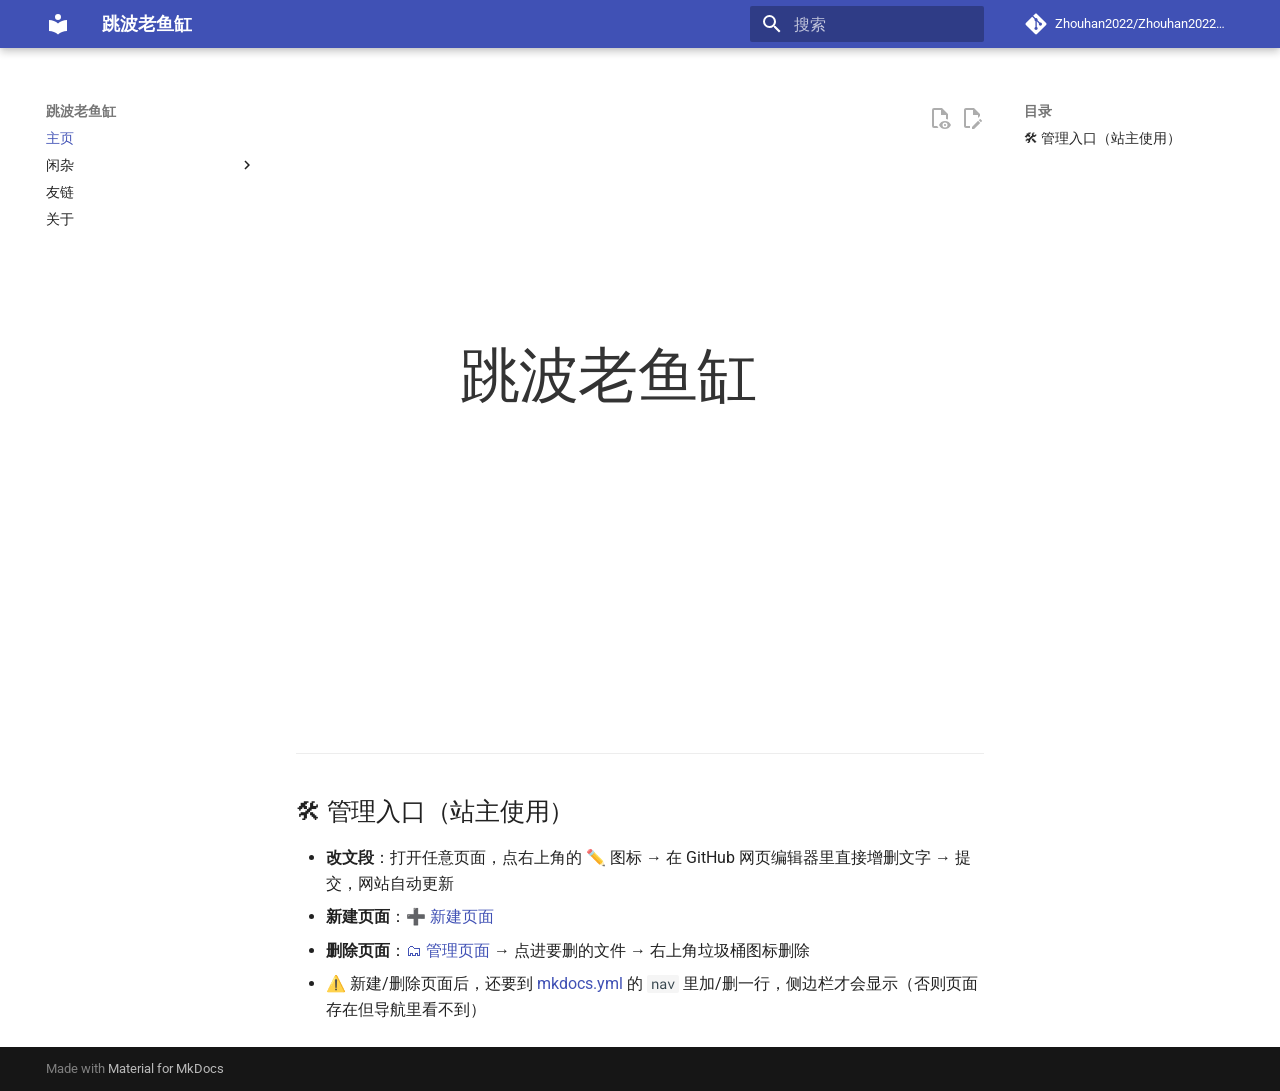
==== index.html @ 5146bb5c "deploy: 724d82269d37d953774d86b27bd1076e1822f4b3" ====
<!doctype html>
<html lang="zh" class="no-js">
  <head>
    
      <meta charset="utf-8">
      <meta name="viewport" content="width=device-width,initial-scale=1">
      
      
      
        <link rel="canonical" href="https://zhouhan2022.github.io/">
      
      
      
        <link rel="next" href="course/">
      
      
        
      
      
      <link rel="icon" href="assets/images/favicon.png">
      <meta name="generator" content="mkdocs-1.6.1, mkdocs-material-9.8.1">
    
    
      
        <title>跳波老鱼缸</title>
      
    
    
      <link rel="stylesheet" href="assets/stylesheets/main.57a0d79d.min.css">
      
      


    
    
      
    
    
      
        
        
        <link rel="preconnect" href="https://fonts.gstatic.com" crossorigin>
        <link rel="stylesheet" href="https://fonts.googleapis.com/css?family=Roboto:300,300i,400,400i,700,700i%7CRoboto+Mono:400,400i,700,700i&display=fallback">
        <style>:root{--md-text-font:"Roboto";--md-code-font:"Roboto Mono"}</style>
      
    
    
    <script>__md_scope=new URL(".",location),__md_hash=e=>[...e].reduce(((e,_)=>(e<<5)-e+_.charCodeAt(0)),0),__md_get=(e,_=localStorage,t=__md_scope)=>JSON.parse(_.getItem(t.pathname+"."+e)),__md_set=(e,_,t=localStorage,a=__md_scope)=>{try{t.setItem(a.pathname+"."+e,JSON.stringify(_))}catch(e){}}</script>
    
      

    
    
  </head>
  
  
    <body dir="ltr">
  
    
    <input class="md-toggle" data-md-toggle="drawer" type="checkbox" id="__drawer" autocomplete="off">
    <input class="md-toggle" data-md-toggle="search" type="checkbox" id="__search" autocomplete="off">
    <label class="md-overlay" for="__drawer"></label>
    <div data-md-component="skip">
      
        
        <a href="#_1" class="md-skip">
          跳转至
        </a>
      
    </div>
    <div data-md-component="announce">
      
    </div>
    
    
      

  

<header class="md-header md-header--shadow" data-md-component="header">
  <nav class="md-header__inner md-grid" aria-label="页眉">
    <a href="." title="跳波老鱼缸" class="md-header__button md-logo" aria-label="跳波老鱼缸" data-md-component="logo">
      
  
  <svg xmlns="http://www.w3.org/2000/svg" viewBox="0 0 24 24"><path d="M12 8a3 3 0 0 0 3-3 3 3 0 0 0-3-3 3 3 0 0 0-3 3 3 3 0 0 0 3 3m0 3.54C9.64 9.35 6.5 8 3 8v11c3.5 0 6.64 1.35 9 3.54 2.36-2.19 5.5-3.54 9-3.54V8c-3.5 0-6.64 1.35-9 3.54"/></svg>

    </a>
    <label class="md-header__button md-icon" for="__drawer">
      
      <svg xmlns="http://www.w3.org/2000/svg" viewBox="0 0 24 24"><path d="M3 6h18v2H3zm0 5h18v2H3zm0 5h18v2H3z"/></svg>
    </label>
    <div class="md-header__title" data-md-component="header-title">
      <div class="md-header__ellipsis">
        <div class="md-header__topic">
          <span class="md-ellipsis">
            跳波老鱼缸
          </span>
        </div>
        <div class="md-header__topic" data-md-component="header-topic">
          <span class="md-ellipsis">
            
              主页
            
          </span>
        </div>
      </div>
    </div>
    
    
      <script>var palette=__md_get("__palette");if(palette&&palette.color){if("(prefers-color-scheme)"===palette.color.media){var media=matchMedia("(prefers-color-scheme: light)"),input=document.querySelector(media.matches?"[data-md-color-media='(prefers-color-scheme: light)']":"[data-md-color-media='(prefers-color-scheme: dark)']");palette.color.media=input.getAttribute("data-md-color-media"),palette.color.scheme=input.getAttribute("data-md-color-scheme"),palette.color.primary=input.getAttribute("data-md-color-primary"),palette.color.accent=input.getAttribute("data-md-color-accent")}for(var[key,value]of Object.entries(palette.color))document.body.setAttribute("data-md-color-"+key,value)}</script>
    
    
    
      
      
        <label class="md-header__button md-icon" for="__search">
          
          <svg xmlns="http://www.w3.org/2000/svg" viewBox="0 0 24 24"><path d="M9.5 3A6.5 6.5 0 0 1 16 9.5c0 1.61-.59 3.09-1.56 4.23l.27.27h.79l5 5-1.5 1.5-5-5v-.79l-.27-.27A6.52 6.52 0 0 1 9.5 16 6.5 6.5 0 0 1 3 9.5 6.5 6.5 0 0 1 9.5 3m0 2C7 5 5 7 5 9.5S7 14 9.5 14 14 12 14 9.5 12 5 9.5 5"/></svg>
        </label>
        <div class="md-search" data-md-component="search" role="dialog">
  <label class="md-search__overlay" for="__search"></label>
  <div class="md-search__inner" role="search">
    <form class="md-search__form" name="search">
      <input type="text" class="md-search__input" name="query" aria-label="搜索" placeholder="搜索" autocapitalize="off" autocorrect="off" autocomplete="off" spellcheck="false" data-md-component="search-query" required>
      <label class="md-search__icon md-icon" for="__search">
        
        <svg xmlns="http://www.w3.org/2000/svg" viewBox="0 0 24 24"><path d="M9.5 3A6.5 6.5 0 0 1 16 9.5c0 1.61-.59 3.09-1.56 4.23l.27.27h.79l5 5-1.5 1.5-5-5v-.79l-.27-.27A6.52 6.52 0 0 1 9.5 16 6.5 6.5 0 0 1 3 9.5 6.5 6.5 0 0 1 9.5 3m0 2C7 5 5 7 5 9.5S7 14 9.5 14 14 12 14 9.5 12 5 9.5 5"/></svg>
        
        <svg xmlns="http://www.w3.org/2000/svg" viewBox="0 0 24 24"><path d="M20 11v2H8l5.5 5.5-1.42 1.42L4.16 12l7.92-7.92L13.5 5.5 8 11z"/></svg>
      </label>
      <nav class="md-search__options" aria-label="查找">
        
        <button type="reset" class="md-search__icon md-icon" title="清空当前内容" aria-label="清空当前内容" tabindex="-1">
          
          <svg xmlns="http://www.w3.org/2000/svg" viewBox="0 0 24 24"><path d="M19 6.41 17.59 5 12 10.59 6.41 5 5 6.41 10.59 12 5 17.59 6.41 19 12 13.41 17.59 19 19 17.59 13.41 12z"/></svg>
        </button>
      </nav>
      
    </form>
    <div class="md-search__output">
      <div class="md-search__scrollwrap" tabindex="0" data-md-scrollfix>
        <div class="md-search-result" data-md-component="search-result">
          <div class="md-search-result__meta">
            正在初始化搜索引擎
          </div>
          <ol class="md-search-result__list" role="presentation"></ol>
        </div>
      </div>
    </div>
  </div>
</div>
      
    
    
      <div class="md-header__source">
        <a href="https://github.com/Zhouhan2022/Zhouhan2022.github.io" title="前往仓库" class="md-source" data-md-component="source">
  <div class="md-source__icon md-icon">
    
    <svg xmlns="http://www.w3.org/2000/svg" viewBox="0 0 448 512"><!--! Font Awesome Free 7.1.0 by @fontawesome - https://fontawesome.com License - https://fontawesome.com/license/free (Icons: CC BY 4.0, Fonts: SIL OFL 1.1, Code: MIT License) Copyright 2025 Fonticons, Inc.--><path d="M439.6 236.1 244 40.5c-5.4-5.5-12.8-8.5-20.4-8.5s-15 3-20.4 8.4L162.5 81l51.5 51.5c27.1-9.1 52.7 16.8 43.4 43.7l49.7 49.7c34.2-11.8 61.2 31 35.5 56.7-26.5 26.5-70.2-2.9-56-37.3L240.3 199v121.9c25.3 12.5 22.3 41.8 9.1 55-6.4 6.4-15.2 10.1-24.3 10.1s-17.8-3.6-24.3-10.1c-17.6-17.6-11.1-46.9 11.2-56v-123c-20.8-8.5-24.6-30.7-18.6-45L142.6 101 8.5 235.1C3 240.6 0 247.9 0 255.5s3 15 8.5 20.4l195.6 195.7c5.4 5.4 12.7 8.4 20.4 8.4s15-3 20.4-8.4l194.7-194.7c5.4-5.4 8.4-12.8 8.4-20.4s-3-15-8.4-20.4"/></svg>
  </div>
  <div class="md-source__repository">
    Zhouhan2022/Zhouhan2022.github.io
  </div>
</a>
      </div>
    
  </nav>
  
</header>
    
    <div class="md-container" data-md-component="container">
      
      
        
          
        
      
      <main class="md-main" data-md-component="main">
        <div class="md-main__inner md-grid">
          
            
              
              <div class="md-sidebar md-sidebar--primary" data-md-component="sidebar" data-md-type="navigation" >
                <div class="md-sidebar__scrollwrap">
                  <div class="md-sidebar__inner">
                    



<nav class="md-nav md-nav--primary" aria-label="导航栏" data-md-level="0">
  <label class="md-nav__title" for="__drawer">
    <a href="." title="跳波老鱼缸" class="md-nav__button md-logo" aria-label="跳波老鱼缸" data-md-component="logo">
      
  
  <svg xmlns="http://www.w3.org/2000/svg" viewBox="0 0 24 24"><path d="M12 8a3 3 0 0 0 3-3 3 3 0 0 0-3-3 3 3 0 0 0-3 3 3 3 0 0 0 3 3m0 3.54C9.64 9.35 6.5 8 3 8v11c3.5 0 6.64 1.35 9 3.54 2.36-2.19 5.5-3.54 9-3.54V8c-3.5 0-6.64 1.35-9 3.54"/></svg>

    </a>
    跳波老鱼缸
  </label>
  
    <div class="md-nav__source">
      <a href="https://github.com/Zhouhan2022/Zhouhan2022.github.io" title="前往仓库" class="md-source" data-md-component="source">
  <div class="md-source__icon md-icon">
    
    <svg xmlns="http://www.w3.org/2000/svg" viewBox="0 0 448 512"><!--! Font Awesome Free 7.1.0 by @fontawesome - https://fontawesome.com License - https://fontawesome.com/license/free (Icons: CC BY 4.0, Fonts: SIL OFL 1.1, Code: MIT License) Copyright 2025 Fonticons, Inc.--><path d="M439.6 236.1 244 40.5c-5.4-5.5-12.8-8.5-20.4-8.5s-15 3-20.4 8.4L162.5 81l51.5 51.5c27.1-9.1 52.7 16.8 43.4 43.7l49.7 49.7c34.2-11.8 61.2 31 35.5 56.7-26.5 26.5-70.2-2.9-56-37.3L240.3 199v121.9c25.3 12.5 22.3 41.8 9.1 55-6.4 6.4-15.2 10.1-24.3 10.1s-17.8-3.6-24.3-10.1c-17.6-17.6-11.1-46.9 11.2-56v-123c-20.8-8.5-24.6-30.7-18.6-45L142.6 101 8.5 235.1C3 240.6 0 247.9 0 255.5s3 15 8.5 20.4l195.6 195.7c5.4 5.4 12.7 8.4 20.4 8.4s15-3 20.4-8.4l194.7-194.7c5.4-5.4 8.4-12.8 8.4-20.4s-3-15-8.4-20.4"/></svg>
  </div>
  <div class="md-source__repository">
    Zhouhan2022/Zhouhan2022.github.io
  </div>
</a>
    </div>
  
  <ul class="md-nav__list" data-md-scrollfix>
    
      
      
  
  
    
  
  
  
    <li class="md-nav__item md-nav__item--active">
      
      <input class="md-nav__toggle md-toggle" type="checkbox" id="__toc">
      
      
      
        <label class="md-nav__link md-nav__link--active" for="__toc">
          
  
  
  <span class="md-ellipsis">
    
  
    主页
  

    
  </span>
  
  

          <span class="md-nav__icon md-icon"></span>
        </label>
      
      <a href="." class="md-nav__link md-nav__link--active">
        
  
  
  <span class="md-ellipsis">
    
  
    主页
  

    
  </span>
  
  

      </a>
      
        

<nav class="md-nav md-nav--secondary" aria-label="目录">
  
  
  
  
    <label class="md-nav__title" for="__toc">
      <span class="md-nav__icon md-icon"></span>
      目录
    </label>
    <ul class="md-nav__list" data-md-component="toc" data-md-scrollfix>
      
        <li class="md-nav__item">
  <a href="#_1" class="md-nav__link">
    <span class="md-ellipsis">
      
        🛠 管理入口（站主使用）
      
    </span>
  </a>
  
</li>
      
    </ul>
  
</nav>
      
    </li>
  

    
      
      
  
  
  
  
    
    
    
    
    
    <li class="md-nav__item md-nav__item--nested">
      
        
        
        <input class="md-nav__toggle md-toggle " type="checkbox" id="__nav_2" >
        
          
          <label class="md-nav__link" for="__nav_2" id="__nav_2_label" tabindex="0">
            
  
  
  <span class="md-ellipsis">
    
  
    闲杂
  

    
  </span>
  
  

            <span class="md-nav__icon md-icon"></span>
          </label>
        
        <nav class="md-nav" data-md-level="1" aria-labelledby="__nav_2_label" aria-expanded="false">
          <label class="md-nav__title" for="__nav_2">
            <span class="md-nav__icon md-icon"></span>
            
  
    闲杂
  

          </label>
          <ul class="md-nav__list" data-md-scrollfix>
            
              
                
  
  
  
  
    <li class="md-nav__item">
      <a href="course/" class="md-nav__link">
        
  
  
  <span class="md-ellipsis">
    
  
    闲杂首页
  

    
  </span>
  
  

      </a>
    </li>
  

              
            
              
                
  
  
  
  
    <li class="md-nav__item">
      <a href="course/example/" class="md-nav__link">
        
  
  
  <span class="md-ellipsis">
    
  
    示例文章
  

    
  </span>
  
  

      </a>
    </li>
  

              
            
          </ul>
        </nav>
      
    </li>
  

    
      
      
  
  
  
  
    <li class="md-nav__item">
      <a href="friends/" class="md-nav__link">
        
  
  
  <span class="md-ellipsis">
    
  
    友链
  

    
  </span>
  
  

      </a>
    </li>
  

    
      
      
  
  
  
  
    <li class="md-nav__item">
      <a href="about/" class="md-nav__link">
        
  
  
  <span class="md-ellipsis">
    
  
    关于
  

    
  </span>
  
  

      </a>
    </li>
  

    
  </ul>
</nav>
                  </div>
                </div>
              </div>
            
            
              
              <div class="md-sidebar md-sidebar--secondary" data-md-component="sidebar" data-md-type="toc" >
                <div class="md-sidebar__scrollwrap">
                  <div class="md-sidebar__inner">
                    

<nav class="md-nav md-nav--secondary" aria-label="目录">
  
  
  
  
    <label class="md-nav__title" for="__toc">
      <span class="md-nav__icon md-icon"></span>
      目录
    </label>
    <ul class="md-nav__list" data-md-component="toc" data-md-scrollfix>
      
        <li class="md-nav__item">
  <a href="#_1" class="md-nav__link">
    <span class="md-ellipsis">
      
        🛠 管理入口（站主使用）
      
    </span>
  </a>
  
</li>
      
    </ul>
  
</nav>
                  </div>
                </div>
              </div>
            
          
          
            <div class="md-content" data-md-component="content">
              
              <article class="md-content__inner md-typeset">
                
                  


  
    <a href="https://github.com/Zhouhan2022/Zhouhan2022.github.io/edit/main/docs/index.md" title="编辑此页" class="md-content__button md-icon" rel="edit">
      
      <svg xmlns="http://www.w3.org/2000/svg" viewBox="0 0 24 24"><path d="M10 20H6V4h7v5h5v3.1l2-2V8l-6-6H6c-1.1 0-2 .9-2 2v16c0 1.1.9 2 2 2h4zm10.2-7c.1 0 .3.1.4.2l1.3 1.3c.2.2.2.6 0 .8l-1 1-2.1-2.1 1-1c.1-.1.2-.2.4-.2m0 3.9L14.1 23H12v-2.1l6.1-6.1z"/></svg>
    </a>
  
  
    
      
    
    <a href="https://github.com/Zhouhan2022/Zhouhan2022.github.io/raw/main/docs/index.md" title="查看本页的源代码" class="md-content__button md-icon">
      
      <svg xmlns="http://www.w3.org/2000/svg" viewBox="0 0 24 24"><path d="M17 18c.56 0 1 .44 1 1s-.44 1-1 1-1-.44-1-1 .44-1 1-1m0-3c-2.73 0-5.06 1.66-6 4 .94 2.34 3.27 4 6 4s5.06-1.66 6-4c-.94-2.34-3.27-4-6-4m0 6.5a2.5 2.5 0 0 1-2.5-2.5 2.5 2.5 0 0 1 2.5-2.5 2.5 2.5 0 0 1 2.5 2.5 2.5 2.5 0 0 1-2.5 2.5M9.27 20H6V4h7v5h5v4.07c.7.08 1.36.25 2 .49V8l-6-6H6a2 2 0 0 0-2 2v16a2 2 0 0 0 2 2h4.5a8.2 8.2 0 0 1-1.23-2"/></svg>
    </a>
  


<div style="height: 70vh; display: flex; align-items: center; justify-content: center; text-align: center;">
  <h1 style="font-size: 3rem; font-weight: 300; color: #333;">跳波老鱼缸</h1>
</div>

<hr />
<h2 id="_1">🛠 管理入口（站主使用）</h2>
<ul>
<li><strong>改文段</strong>：打开任意页面，点右上角的 ✏️ 图标 → 在 GitHub 网页编辑器里直接增删文字 → 提交，网站自动更新</li>
<li><strong>新建页面</strong>：<a href="https://github.com/Zhouhan2022/Zhouhan2022.github.io/new/main?filename=docs/%E6%96%B0%E9%A1%B5%E9%9D%A2.md&amp;value=%23%20%E6%96%B0%E9%A1%B5%E9%9D%A2%0A%0A%E8%BF%99%E9%87%8C%E5%BC%80%E5%A7%8B%E5%86%99%E5%86%85%E5%AE%B9%0A">➕ 新建页面</a></li>
<li><strong>删除页面</strong>：<a href="https://github.com/Zhouhan2022/Zhouhan2022.github.io/tree/main/docs">🗂 管理页面</a> → 点进要删的文件 → 右上角垃圾桶图标删除</li>
<li>⚠️ 新建/删除页面后，还要到 <a href="https://github.com/Zhouhan2022/Zhouhan2022.github.io/edit/main/mkdocs.yml">mkdocs.yml</a> 的 <code>nav</code> 里加/删一行，侧边栏才会显示（否则页面存在但导航里看不到）</li>
</ul>












                
              </article>
            </div>
          
          
<script>var target=document.getElementById(location.hash.slice(1));target&&target.name&&(target.checked=target.name.startsWith("__tabbed_"))</script>
        </div>
        
      </main>
      
        <footer class="md-footer">
  
  <div class="md-footer-meta md-typeset">
    <div class="md-footer-meta__inner md-grid">
      <div class="md-copyright">
  
  
    Made with
    <a href="https://squidfunk.github.io/mkdocs-material/" target="_blank" rel="noopener">
      Material for MkDocs
    </a>
  
</div>
      
    </div>
  </div>
</footer>
      
    </div>
    <div class="md-dialog" data-md-component="dialog">
      <div class="md-dialog__inner md-typeset"></div>
    </div>
    
    
    
      
      
      <script id="__config" type="application/json">{"annotate": null, "base": ".", "features": ["content.action.edit", "content.action.view"], "search": "assets/javascripts/workers/search.a7633da7.min.js", "tags": null, "translations": {"clipboard.copied": "\u5df2\u590d\u5236", "clipboard.copy": "\u590d\u5236", "search.result.more.one": "\u5728\u8be5\u9875\u4e0a\u8fd8\u6709 1 \u4e2a\u7b26\u5408\u6761\u4ef6\u7684\u7ed3\u679c", "search.result.more.other": "\u5728\u8be5\u9875\u4e0a\u8fd8\u6709 # \u4e2a\u7b26\u5408\u6761\u4ef6\u7684\u7ed3\u679c", "search.result.none": "\u6ca1\u6709\u627e\u5230\u7b26\u5408\u6761\u4ef6\u7684\u7ed3\u679c", "search.result.one": "\u627e\u5230 1 \u4e2a\u7b26\u5408\u6761\u4ef6\u7684\u7ed3\u679c", "search.result.other": "# \u4e2a\u7b26\u5408\u6761\u4ef6\u7684\u7ed3\u679c", "search.result.placeholder": "\u952e\u5165\u4ee5\u5f00\u59cb\u641c\u7d22", "search.result.term.missing": "\u7f3a\u5c11", "select.version": "\u9009\u62e9\u5f53\u524d\u7248\u672c"}, "version": null}</script>
    
    
      <script src="assets/javascripts/bundle.a5f9d56c.min.js"></script>
      
    
  </body>
</html>
---- assets/stylesheets/main.57a0d79d.min.css ----
@charset "UTF-8";html{box-sizing:border-box;-webkit-text-size-adjust:none;-moz-text-size-adjust:none;text-size-adjust:none}*,:after,:before{box-sizing:inherit}@media(prefers-reduced-motion){*,:after,:before{transition:none!important}}body{margin:0;-webkit-font-smoothing:antialiased;-moz-osx-font-smoothing:grayscale;--md-text-font-family:var(--md-text-font, _),
    -apple-system, BlinkMacSystemFont, Helvetica, Arial, sans-serif;--md-code-font-family:var(--md-code-font, _),
    SFMono-Regular, Consolas, Menlo, monospace}.md-typeset code:not(.focus-visible),a,button,input,label{-webkit-tap-highlight-color:transparent}a{color:inherit;text-decoration:none}hr{box-sizing:initial;display:block;height:.05rem;padding:0;overflow:visible;border:0}small{font-size:80%}sub,sup{line-height:1em}img{border-style:none}table{border-spacing:0;border-collapse:initial}td,th{font-weight:400;vertical-align:top}button{padding:0;margin:0;font-family:inherit;font-size:inherit;background:#0000;border:0}input{border:0;outline:none}:root{--md-primary-fg-color:#4051b5;--md-primary-fg-color--light:#5d6cc0;--md-primary-fg-color--dark:#303fa1;--md-primary-bg-color:#fff;--md-primary-bg-color--light:#ffffffb3;--md-accent-fg-color:#526cfe;--md-accent-fg-color--transparent:#526cfe1a;--md-accent-bg-color:#fff;--md-accent-bg-color--light:#ffffffb3;--md-typeset-table-sort-icon:url("data:image/svg+xml;charset=utf-8,<svg xmlns='http://www.w3.org/2000/svg' viewBox='0 0 24 24'><path d='m18 21-4-4h3V7h-3l4-4 4 4h-3v10h3M2 19v-2h10v2M2 13v-2h7v2M2 7V5h4v2z'/></svg>");--md-typeset-table-sort-icon--asc:url("data:image/svg+xml;charset=utf-8,<svg xmlns='http://www.w3.org/2000/svg' viewBox='0 0 24 24'><path d='M19 17h3l-4 4-4-4h3V3h2M2 17h10v2H2M6 5v2H2V5m0 6h7v2H2z'/></svg>");--md-typeset-table-sort-icon--desc:url("data:image/svg+xml;charset=utf-8,<svg xmlns='http://www.w3.org/2000/svg' viewBox='0 0 24 24'><path d='M19 7h3l-4-4-4 4h3v14h2M2 17h10v2H2M6 5v2H2V5m0 6h7v2H2z'/></svg>")}[data-md-color-scheme=default]{color-scheme:light}[data-md-color-scheme=default] img[src$="#gh-dark-mode-only"],[data-md-color-scheme=default] img[src$="#only-dark"]{display:none}:root,[data-md-color-scheme=default]{--md-hue:225deg;--md-default-fg-color:#000000de;--md-default-fg-color--light:#0000008a;--md-default-fg-color--lighter:#00000052;--md-default-fg-color--lightest:#00000012;--md-default-bg-color:#fff;--md-default-bg-color--light:#ffffffb3;--md-default-bg-color--lighter:#ffffff4d;--md-default-bg-color--lightest:#ffffff1f;--md-code-fg-color:#36464e;--md-code-bg-color:#f5f5f5;--md-code-bg-color--light:#f5f5f5b3;--md-code-bg-color--lighter:#f5f5f54d;--md-code-hl-color:#4287ff;--md-code-hl-color--light:#4287ff1a;--md-code-hl-number-color:#d52a2a;--md-code-hl-special-color:#db1457;--md-code-hl-function-color:#a846b9;--md-code-hl-constant-color:#6e59d9;--md-code-hl-keyword-color:#3f6ec6;--md-code-hl-string-color:#1c7d4d;--md-code-hl-name-color:var(--md-code-fg-color);--md-code-hl-operator-color:var(--md-default-fg-color--light);--md-code-hl-punctuation-color:var(--md-default-fg-color--light);--md-code-hl-comment-color:var(--md-default-fg-color--light);--md-code-hl-generic-color:var(--md-default-fg-color--light);--md-code-hl-variable-color:var(--md-default-fg-color--light);--md-typeset-color:var(--md-default-fg-color);--md-typeset-a-color:var(--md-primary-fg-color);--md-typeset-del-color:#f5503d26;--md-typeset-ins-color:#0bd57026;--md-typeset-kbd-color:#fafafa;--md-typeset-kbd-accent-color:#fff;--md-typeset-kbd-border-color:#b8b8b8;--md-typeset-mark-color:#ffff0080;--md-typeset-table-color:#0000001f;--md-typeset-table-color--light:#00000009;--md-admonition-fg-color:var(--md-default-fg-color);--md-admonition-bg-color:var(--md-default-bg-color);--md-warning-fg-color:#000000de;--md-warning-bg-color:#ff9;--md-footer-fg-color:#fff;--md-footer-fg-color--light:#ffffffb3;--md-footer-fg-color--lighter:#ffffff73;--md-footer-bg-color:#000000de;--md-footer-bg-color--dark:#00000052;--md-shadow-z1:0 0.2rem 0.5rem #0000000d,
    0 0 0.05rem #0000001a;--md-shadow-z2:0 0.2rem 0.5rem #0000001a,
    0 0 0.05rem #00000040;--md-shadow-z3:0 0.2rem 0.5rem #0003,
    0 0 0.05rem #00000059}.md-icon svg{display:block;width:1.2rem;height:1.2rem;fill:currentcolor}aside,body,input{font-family:var(--md-text-font-family);font-feature-settings:"kern","liga";color:var(--md-typeset-color)}code,kbd,pre{font-family:var(--md-code-font-family);font-feature-settings:"kern"}.md-typeset{font-size:.8rem;line-height:1.6;overflow-wrap:break-word;-webkit-print-color-adjust:exact;color-adjust:exact}@media print{.md-typeset{font-size:.68rem}.md-typeset code,.md-typeset kbd,.md-typeset pre{white-space:pre-wrap}}.md-typeset blockquote,.md-typeset dl,.md-typeset figure,.md-typeset ol,.md-typeset pre,.md-typeset ul{margin-top:1em;margin-bottom:1em}.md-typeset h1{margin:0 0 1.25em;font-size:2em;line-height:1.3;color:var(--md-default-fg-color--light)}.md-typeset h1,.md-typeset h2{font-weight:300;letter-spacing:-.01em}.md-typeset h2{margin:1.6em 0 .64em;font-size:1.5625em;line-height:1.4}.md-typeset h3{margin:1.6em 0 .8em;font-size:1.25em;font-weight:400;line-height:1.5;letter-spacing:-.01em}.md-typeset h2+h3{margin-top:.8em}.md-typeset h4{margin:1em 0;font-weight:700;letter-spacing:-.01em}.md-typeset h5,.md-typeset h6{margin:1.25em 0;font-size:.8em;font-weight:700;color:var(--md-default-fg-color--light);letter-spacing:-.01em}.md-typeset h5{text-transform:uppercase}.md-typeset h5 code{text-transform:none}.md-typeset hr{display:flow-root;margin:1.5em 0;border-bottom:.05rem solid var(--md-default-fg-color--lightest)}.md-typeset a{color:var(--md-typeset-a-color);word-break:break-word}.md-typeset a,.md-typeset a:before{transition:color 125ms}.md-typeset a:focus,.md-typeset a:hover{color:var(--md-accent-fg-color)}.md-typeset a:focus code,.md-typeset a:hover code{color:var(--md-accent-fg-color);background-color:var(--md-accent-fg-color--transparent)}.md-typeset a code{color:var(--md-typeset-a-color)}.md-typeset a.focus-visible{outline-color:var(--md-accent-fg-color);outline-offset:.2rem}.md-typeset code,.md-typeset kbd,.md-typeset pre{font-variant-ligatures:none;color:var(--md-code-fg-color);direction:ltr;transition:background-color 125ms}.md-typeset code{padding:0 .2941176471em;font-size:.85em;word-break:break-word;background-color:var(--md-code-bg-color);border-radius:.1rem;-webkit-box-decoration-break:clone;box-decoration-break:clone;transition:color 125ms,background-color 125ms}.md-typeset code:not(.focus-visible){outline:none}.md-typeset pre{position:relative;display:flow-root;line-height:1.4}.md-typeset pre>code{display:block;padding:.7720588235em 1.1764705882em;margin:0;overflow:auto;word-break:normal;touch-action:auto;scrollbar-color:var(--md-default-fg-color--lighter) #0000;scrollbar-width:thin;outline-color:var(--md-accent-fg-color);box-shadow:none;-webkit-box-decoration-break:slice;box-decoration-break:slice}.md-typeset pre>code:hover{scrollbar-color:var(--md-accent-fg-color) #0000}.md-typeset pre>code::-webkit-scrollbar{width:.2rem;height:.2rem}.md-typeset pre>code::-webkit-scrollbar-thumb{background-color:var(--md-default-fg-color--lighter)}.md-typeset pre>code::-webkit-scrollbar-thumb:hover{background-color:var(--md-accent-fg-color)}.md-typeset kbd{display:inline-block;padding:0 .6666666667em;font-size:.75em;color:var(--md-default-fg-color);word-break:break-word;vertical-align:text-top;background-color:var(--md-typeset-kbd-color);border-radius:.1rem;box-shadow:0 .1rem 0 .05rem var(--md-typeset-kbd-border-color),0 .1rem 0 var(--md-typeset-kbd-border-color),0 -.1rem .2rem var(--md-typeset-kbd-accent-color) inset}.md-typeset mark{color:inherit;word-break:break-word;background-color:var(--md-typeset-mark-color);-webkit-box-decoration-break:clone;box-decoration-break:clone}.md-typeset abbr{text-decoration:none;cursor:help}.md-typeset [data-preview],.md-typeset abbr{border-bottom:.05rem dotted var(--md-default-fg-color--light)}.md-typeset small{opacity:.75}[dir=ltr] .md-typeset sub,[dir=ltr] .md-typeset sup{margin-left:.078125em}[dir=rtl] .md-typeset sub,[dir=rtl] .md-typeset sup{margin-right:.078125em}[dir=ltr] .md-typeset blockquote{padding-left:.6rem;border-left:.2rem solid var(--md-default-fg-color--lighter)}[dir=rtl] .md-typeset blockquote{padding-right:.6rem;border-right:.2rem solid var(--md-default-fg-color--lighter)}.md-typeset blockquote{margin-left:0;margin-right:0;color:var(--md-default-fg-color--light)}.md-typeset ul{list-style-type:disc}.md-typeset ul[type]{list-style-type:revert-layer}[dir=ltr] .md-typeset ol,[dir=ltr] .md-typeset ol li ol,[dir=ltr] .md-typeset ol li ul,[dir=ltr] .md-typeset ul,[dir=ltr] .md-typeset ul li ol,[dir=ltr] .md-typeset ul li ul{margin-left:.625em}[dir=rtl] .md-typeset ol,[dir=rtl] .md-typeset ol li ol,[dir=rtl] .md-typeset ol li ul,[dir=rtl] .md-typeset ul,[dir=rtl] .md-typeset ul li ol,[dir=rtl] .md-typeset ul li ul{margin-right:.625em}.md-typeset ol,.md-typeset ul{padding:0}.md-typeset ol:not([hidden]),.md-typeset ul:not([hidden]){display:flow-root}.md-typeset ol ol,.md-typeset ul ol{list-style-type:lower-alpha}.md-typeset ol ol ol,.md-typeset ul ol ol{list-style-type:lower-roman}.md-typeset ol ol ol ol,.md-typeset ul ol ol ol{list-style-type:upper-alpha}.md-typeset ol ol ol ol ol,.md-typeset ul ol ol ol ol{list-style-type:upper-roman}.md-typeset ol[type],.md-typeset ul[type]{list-style-type:revert-layer}[dir=ltr] .md-typeset ol li,[dir=ltr] .md-typeset ul li{margin-left:1.25em}[dir=rtl] .md-typeset ol li,[dir=rtl] .md-typeset ul li{margin-right:1.25em}.md-typeset ol li,.md-typeset ul li{margin-bottom:.5em}.md-typeset ol li blockquote,.md-typeset ol li p,.md-typeset ul li blockquote,.md-typeset ul li p{margin:.5em 0}.md-typeset ol li:last-child,.md-typeset ul li:last-child{margin-bottom:0}.md-typeset ol li ol,.md-typeset ol li ul,.md-typeset ul li ol,.md-typeset ul li ul{margin-top:.5em;margin-bottom:.5em}[dir=ltr] .md-typeset dd{margin-left:1.875em}[dir=rtl] .md-typeset dd{margin-right:1.875em}.md-typeset dd{margin-top:1em;margin-bottom:1.5em}.md-typeset img,.md-typeset svg,.md-typeset video{max-width:100%;height:auto}.md-typeset img[align=left]{margin:1em 1em 1em 0}.md-typeset img[align=right]{margin:1em 0 1em 1em}.md-typeset img[align]:only-child{margin-top:0}.md-typeset figure{display:flow-root;width:fit-content;max-width:100%;margin:1em auto;text-align:center}.md-typeset figure img{display:block;margin:0 auto}.md-typeset figcaption{max-width:24rem;margin:1em auto;font-style:italic}.md-typeset iframe{max-width:100%}.md-typeset table:not([class]){display:inline-block;max-width:100%;overflow:auto;font-size:.64rem;touch-action:auto;background-color:var(--md-default-bg-color);border:.05rem solid var(--md-typeset-table-color);border-radius:.1rem}@media print{.md-typeset table:not([class]){display:table}}.md-typeset table:not([class])+*{margin-top:1.5em}.md-typeset table:not([class]) td>:first-child,.md-typeset table:not([class]) th>:first-child{margin-top:0}.md-typeset table:not([class]) td>:last-child,.md-typeset table:not([class]) th>:last-child{margin-bottom:0}.md-typeset table:not([class]) td:not([align]),.md-typeset table:not([class]) th:not([align]){text-align:left}[dir=rtl] .md-typeset table:not([class]) td:not([align]),[dir=rtl] .md-typeset table:not([class]) th:not([align]){text-align:right}.md-typeset table:not([class]) th{min-width:5rem;padding:.9375em 1.25em;font-weight:700;vertical-align:top}.md-typeset table:not([class]) td{padding:.9375em 1.25em;vertical-align:top;border-top:.05rem solid var(--md-typeset-table-color)}.md-typeset table:not([class]) tbody tr{transition:background-color 125ms}.md-typeset table:not([class]) tbody tr:hover{background-color:var(--md-typeset-table-color--light);box-shadow:0 .05rem 0 var(--md-default-bg-color) inset}.md-typeset table:not([class]) a{word-break:normal}.md-typeset table th[role=columnheader]{cursor:pointer}[dir=ltr] .md-typeset table th[role=columnheader]:after{margin-left:.5em}[dir=rtl] .md-typeset table th[role=columnheader]:after{margin-right:.5em}.md-typeset table th[role=columnheader]:after{display:inline-block;width:1.2em;height:1.2em;vertical-align:text-bottom;content:"";-webkit-mask-image:var(--md-typeset-table-sort-icon);mask-image:var(--md-typeset-table-sort-icon);-webkit-mask-repeat:no-repeat;mask-repeat:no-repeat;-webkit-mask-size:contain;mask-size:contain;transition:background-color 125ms}.md-typeset table th[role=columnheader]:hover:after{background-color:var(--md-default-fg-color--lighter)}.md-typeset table th[role=columnheader][aria-sort=ascending]:after{background-color:var(--md-default-fg-color--light);-webkit-mask-image:var(--md-typeset-table-sort-icon--asc);mask-image:var(--md-typeset-table-sort-icon--asc)}.md-typeset table th[role=columnheader][aria-sort=descending]:after{background-color:var(--md-default-fg-color--light);-webkit-mask-image:var(--md-typeset-table-sort-icon--desc);mask-image:var(--md-typeset-table-sort-icon--desc)}.md-typeset__scrollwrap{margin:1em -.8rem;overflow-x:auto;touch-action:auto}.md-typeset__table{display:inline-block;padding:0 .8rem;margin-bottom:.5em}@media print{.md-typeset__table{display:block}}html .md-typeset__table table{display:table;width:100%;margin:0;overflow:hidden}@media screen and (max-width:44.984375em){.md-content__inner>pre{margin:1em -.8rem}.md-content__inner>pre code{border-radius:0}}.md-typeset .md-author{position:relative;display:block;flex-shrink:0;width:1.6rem;height:1.6rem;overflow:hidden;border-radius:100%;transition:color 125ms,transform 125ms}.md-typeset .md-author img{display:block}.md-typeset .md-author--more{font-size:.6rem;font-weight:700;line-height:1.6rem;color:var(--md-default-fg-color--lighter);text-align:center;background:var(--md-default-fg-color--lightest)}.md-typeset .md-author--long{width:2.4rem;height:2.4rem}.md-typeset a.md-author{transform:scale(1)}.md-typeset a.md-author img{filter:grayscale(100%) opacity(75%);border-radius:100%;transition:filter 125ms}.md-typeset a.md-author:focus,.md-typeset a.md-author:hover{z-index:1;transform:scale(1.1)}.md-typeset a.md-author:focus img,.md-typeset a.md-author:hover img{filter:grayscale(0)}.md-banner{overflow:auto;color:var(--md-footer-fg-color);background-color:var(--md-footer-bg-color)}@media print{.md-banner{display:none}}.md-banner--warning{color:var(--md-warning-fg-color);background-color:var(--md-warning-bg-color)}.md-banner__inner{padding:0 .8rem;margin:.6rem auto;font-size:.7rem}[dir=ltr] .md-banner__button{float:right}[dir=rtl] .md-banner__button{float:left}.md-banner__button{color:inherit;cursor:pointer;transition:opacity .25s}.no-js .md-banner__button{display:none}.md-banner__button:hover{opacity:.7}html{height:100%;overflow-x:hidden;font-size:125%}@media screen and (min-width:100em){html{font-size:137.5%}}@media screen and (min-width:125em){html{font-size:150%}}body{position:relative;display:flex;flex-direction:column;width:100%;min-height:100%;font-size:.5rem;background-color:var(--md-default-bg-color)}@media print{body{display:block}}@media screen and (max-width:59.984375em){body[data-md-scrolllock]{position:fixed}}.md-grid{max-width:61rem;margin-left:auto;margin-right:auto}.md-container{display:flex;flex-grow:1;flex-direction:column}@media print{.md-container{display:block}}.md-main{flex-grow:1}.md-main__inner{display:flex;height:100%;margin-top:1.5rem}.md-ellipsis{overflow:hidden;text-overflow:ellipsis}.md-toggle{display:none}.md-option{position:absolute;width:0;height:0;opacity:0}.md-option:checked+label:not([hidden]){display:block}.md-option.focus-visible+label{outline-style:auto;outline-color:var(--md-accent-fg-color)}.md-skip{position:fixed;z-index:-1;padding:.3rem .5rem;margin:.5rem;font-size:.64rem;color:var(--md-default-bg-color);background-color:var(--md-default-fg-color);border-radius:.1rem;outline-color:var(--md-accent-fg-color);opacity:0;transform:translateY(.4rem)}.md-skip:focus{z-index:10;opacity:1;transition:transform .25s cubic-bezier(.4,0,.2,1),opacity 175ms 75ms;transform:translateY(0)}@page{margin:25mm}:root{--md-clipboard-icon:url("data:image/svg+xml;charset=utf-8,<svg xmlns='http://www.w3.org/2000/svg' viewBox='0 0 24 24'><path d='M19 21H8V7h11m0-2H8a2 2 0 0 0-2 2v14a2 2 0 0 0 2 2h11a2 2 0 0 0 2-2V7a2 2 0 0 0-2-2m-3-4H4a2 2 0 0 0-2 2v14h2V3h12z'/></svg>");--md-code-select-icon:url("data:image/svg+xml;charset=utf-8,<svg xmlns='http://www.w3.org/2000/svg' viewBox='0 0 24 24'><path d='M19 19h-4v2h4c1.1 0 2-.9 2-2v-4h-2m0-12h-4v2h4v4h2V5c0-1.1-.9-2-2-2M5 5h4V3H5c-1.1 0-2 .9-2 2v4h2m0 6H3v4c0 1.1.9 2 2 2h4v-2H5zm2-4h2v2H7zm4 0h2v2h-2zm4 0h2v2h-2zM7 7h2v2H7zm4 0h2v2h-2zm4 0h2v2h-2zm-8 8h2v2H7zm4 0h2v2h-2zm4 0h2v2h-2z'/></svg>");--md-code-copy-icon:url("data:image/svg+xml;charset=utf-8,<svg xmlns='http://www.w3.org/2000/svg' viewBox='0 0 24 24'><path d='M19 21H8V7h11m0-2H8a2 2 0 0 0-2 2v14a2 2 0 0 0 2 2h11a2 2 0 0 0 2-2V7a2 2 0 0 0-2-2m-3-4H4a2 2 0 0 0-2 2v14h2V3h12z'/></svg>")}.md-clipboard{z-index:1;width:1.5em;height:1.5em;color:var(--md-default-fg-color--lightest);cursor:pointer;border-radius:.1rem;outline-color:var(--md-accent-fg-color);outline-offset:.1rem;transition:color .25s}@media print{.md-clipboard{display:none}}.md-clipboard:not(.focus-visible){outline:none;-webkit-tap-highlight-color:transparent}:hover>.md-clipboard{color:var(--md-default-fg-color--light)}.md-clipboard:focus,.md-clipboard:hover{color:var(--md-accent-fg-color)}.md-clipboard:after{display:block;width:1.125em;height:1.125em;margin:0 auto;content:"";background-color:currentcolor;-webkit-mask-image:var(--md-clipboard-icon);mask-image:var(--md-clipboard-icon);-webkit-mask-repeat:no-repeat;mask-repeat:no-repeat;-webkit-mask-position:center;mask-position:center;-webkit-mask-size:contain;mask-size:contain}.md-clipboard--inline{cursor:pointer}.md-clipboard--inline code{transition:color .25s,background-color .25s}.md-clipboard--inline:focus code,.md-clipboard--inline:hover code{color:var(--md-accent-fg-color);background-color:var(--md-accent-fg-color--transparent)}.md-typeset .md-code__content{display:grid}.md-code__nav{position:absolute;top:.25em;right:.25em;z-index:1;display:flex;gap:.2rem;padding:.2rem;background-color:var(--md-code-bg-color--lighter);border-radius:.1rem;transition:background-color .25s}:hover>.md-code__nav{background-color:var(--md-code-bg-color--light)}.md-code__button{display:block;width:1.5em;height:1.5em;color:var(--md-default-fg-color--lightest);cursor:pointer;outline-color:var(--md-accent-fg-color);outline-offset:.1rem;transition:color .25s}:hover>*>.md-code__button{color:var(--md-default-fg-color--light)}.md-code__button.focus-visible,.md-code__button:hover{color:var(--md-accent-fg-color)}.md-code__button--active{color:var(--md-default-fg-color)!important}.md-code__button:after{display:block;width:1.125em;height:1.125em;margin:0 auto;content:"";background-color:currentcolor;-webkit-mask-repeat:no-repeat;mask-repeat:no-repeat;-webkit-mask-position:center;mask-position:center;-webkit-mask-size:contain;mask-size:contain}.md-code__button[data-md-type=select]:after{-webkit-mask-image:var(--md-code-select-icon);mask-image:var(--md-code-select-icon)}.md-code__button[data-md-type=copy]:after{-webkit-mask-image:var(--md-code-copy-icon);mask-image:var(--md-code-copy-icon)}@keyframes consent{0%{opacity:0;transform:translateY(100%)}to{opacity:1;transform:translateY(0)}}@keyframes overlay{0%{opacity:0}to{opacity:1}}.md-consent__overlay{position:fixed;top:0;z-index:5;width:100%;height:100%;background-color:#0000008a;-webkit-backdrop-filter:blur(.1rem);backdrop-filter:blur(.1rem);opacity:1;animation:overlay .25s both}.md-consent__inner{position:fixed;bottom:0;z-index:5;width:100%;max-height:100%;padding:0;overflow:auto;background-color:var(--md-default-bg-color);border:0;border-radius:.1rem;box-shadow:0 0 .2rem #0000001a,0 .2rem .4rem #0003;animation:consent .5s cubic-bezier(.1,.7,.1,1) both}.md-consent__form{padding:.8rem}.md-consent__settings{display:none;margin:1em 0}input:checked+.md-consent__settings{display:block}.md-consent__controls{margin-bottom:.8rem}.md-typeset .md-consent__controls .md-button{display:inline}@media screen and (max-width:44.984375em){.md-typeset .md-consent__controls .md-button{display:block;width:100%;margin-top:.4rem;text-align:center}}.md-consent label{cursor:pointer}.md-content{flex-grow:1;min-width:0}.md-content__inner{padding-top:.6rem;margin:0 .8rem 1.2rem}@media screen and (min-width:76.25em){[dir=ltr] .md-sidebar--primary:not([hidden])~.md-content>.md-content__inner,[dir=rtl] .md-sidebar--secondary:not([hidden])~.md-content>.md-content__inner{margin-left:1.2rem}[dir=ltr] .md-sidebar--secondary:not([hidden])~.md-content>.md-content__inner,[dir=rtl] .md-sidebar--primary:not([hidden])~.md-content>.md-content__inner{margin-right:1.2rem}}.md-content__inner:before{display:block;height:.4rem;content:""}.md-content__inner>:last-child{margin-bottom:0}[dir=ltr] .md-content__button{float:right;margin-left:.4rem}[dir=rtl] .md-content__button{float:left;margin-right:.4rem}.md-content__button{padding:0;margin:.4rem 0}@media print{.md-content__button{display:none}}.md-typeset .md-content__button{color:var(--md-default-fg-color--lighter)}.md-content__button svg{display:inline;vertical-align:top}[dir=rtl] .md-content__button svg{transform:scaleX(-1)}[dir=ltr] .md-dialog{right:.8rem}[dir=rtl] .md-dialog{left:.8rem}.md-dialog{position:fixed;bottom:.8rem;z-index:4;min-width:11.1rem;padding:.4rem .6rem;pointer-events:none;background-color:var(--md-default-fg-color);border-radius:.1rem;box-shadow:var(--md-shadow-z3);opacity:0;transition:transform 0s .4s,opacity .4s;transform:translateY(100%)}@media print{.md-dialog{display:none}}.md-dialog--active{pointer-events:auto;opacity:1;transition:transform .4s cubic-bezier(.075,.85,.175,1),opacity .4s;transform:translateY(0)}.md-dialog__inner{font-size:.7rem;color:var(--md-default-bg-color)}.md-feedback{margin:2em 0 1em;text-align:center}.md-feedback fieldset{padding:0;margin:0;border:none}.md-feedback__title{margin:1em auto;font-weight:700}.md-feedback__inner{position:relative}.md-feedback__list{position:relative;display:flex;flex-wrap:wrap;place-content:baseline center}.md-feedback__list:hover .md-icon:not(:disabled){color:var(--md-default-fg-color--lighter)}:disabled .md-feedback__list{min-height:1.8rem}.md-feedback__icon{flex-shrink:0;margin:0 .1rem;color:var(--md-default-fg-color--light);cursor:pointer;transition:color 125ms}.md-feedback__icon:not(:disabled).md-icon:hover{color:var(--md-accent-fg-color)}.md-feedback__icon:disabled{color:var(--md-default-fg-color--lightest);pointer-events:none}.md-feedback__note{position:relative;opacity:0;transition:transform .4s cubic-bezier(.1,.7,.1,1),opacity .15s;transform:translateY(.4rem)}.md-feedback__note>*{max-width:16rem;margin:0 auto}:disabled .md-feedback__note{opacity:1;transform:translateY(0)}@media print{.md-feedback,.md-footer{display:none}}.md-footer{color:var(--md-footer-fg-color);background-color:var(--md-footer-bg-color)}.md-footer__inner{justify-content:space-between;padding:.2rem;overflow:auto}.md-footer__inner:not([hidden]){display:flex}.md-footer__link{display:flex;flex-grow:.01;align-items:end;max-width:100%;margin-top:1rem;margin-bottom:.4rem;overflow:hidden;outline-color:var(--md-accent-fg-color);transition:opacity .25s}.md-footer__link:focus,.md-footer__link:hover{opacity:.7}[dir=rtl] .md-footer__link svg{transform:scaleX(-1)}@media screen and (max-width:44.984375em){.md-footer__link--prev{flex-shrink:0}.md-footer__link--prev .md-footer__title{display:none}}[dir=ltr] .md-footer__link--next{margin-left:auto}.md-footer__link--next{text-align:right}[dir=rtl] .md-footer__link--next{margin-right:auto;text-align:left}.md-footer__title{flex-grow:1;max-width:calc(100% - 2.4rem);padding:0 1rem;margin-bottom:.7rem;font-size:.9rem;white-space:nowrap}.md-footer__button{padding:.4rem;margin:.2rem}.md-footer__direction{font-size:.64rem;opacity:.7}.md-footer-meta{background-color:var(--md-footer-bg-color--dark)}.md-footer-meta__inner{display:flex;flex-wrap:wrap;justify-content:space-between;padding:.2rem}html .md-footer-meta.md-typeset a{color:var(--md-footer-fg-color--light)}html .md-footer-meta.md-typeset a:focus,html .md-footer-meta.md-typeset a:hover{color:var(--md-footer-fg-color)}.md-copyright{width:100%;padding:.4rem 0;margin:auto .6rem;font-size:.64rem;color:var(--md-footer-fg-color--lighter)}.md-copyright__highlight{color:var(--md-footer-fg-color--light)}.md-social{display:inline-flex;gap:.2rem;padding:.2rem 0 .6rem;margin:0 .4rem}@media screen and (min-width:45em){.md-copyright{width:auto}.md-social{padding:.6rem 0}}.md-social__link{display:inline-block;width:1.6rem;height:1.6rem;text-align:center}.md-social__link:before{line-height:1.9}.md-social__link svg{max-height:.8rem;vertical-align:-25%;fill:currentcolor}.md-typeset .md-button{display:inline-block;padding:.625em 2em;font-weight:700;color:var(--md-primary-fg-color);cursor:pointer;border:.1rem solid;border-radius:.1rem;transition:color 125ms,background-color 125ms,border-color 125ms}.md-typeset .md-button--primary{color:var(--md-primary-bg-color);background-color:var(--md-primary-fg-color);border-color:var(--md-primary-fg-color)}.md-typeset .md-button:focus,.md-typeset .md-button:hover{color:var(--md-accent-bg-color);background-color:var(--md-accent-fg-color);border-color:var(--md-accent-fg-color)}[dir=ltr] .md-typeset .md-input,[dir=rtl] .md-typeset .md-input{border-top-left-radius:.1rem}[dir=ltr] .md-typeset .md-input,[dir=rtl] .md-typeset .md-input{border-top-right-radius:.1rem}.md-typeset .md-input{height:1.8rem;padding:0 .6rem;font-size:.8rem;border-bottom:.1rem solid var(--md-default-fg-color--lighter);box-shadow:var(--md-shadow-z1);transition:border .25s,box-shadow .25s}.md-typeset .md-input:focus,.md-typeset .md-input:hover{border-bottom-color:var(--md-accent-fg-color);box-shadow:var(--md-shadow-z2)}.md-typeset .md-input--stretch{width:100%}.md-header{position:sticky;left:0;right:0;top:0;z-index:4;display:block;color:var(--md-primary-bg-color);background-color:var(--md-primary-fg-color);box-shadow:0 0 .2rem #0000,0 .2rem .4rem #0000}@media print{.md-header{display:none}}.md-header[hidden]{transition:transform .25s cubic-bezier(.8,0,.6,1),box-shadow .25s;transform:translateY(-100%)}.md-header--shadow{box-shadow:0 0 .2rem #0000001a,0 .2rem .4rem #0003;transition:transform .25s cubic-bezier(.1,.7,.1,1),box-shadow .25s}.md-header__inner{display:flex;align-items:center;padding:0 .2rem}.md-header__button{position:relative;z-index:1;padding:.4rem;margin:.2rem;color:currentcolor;vertical-align:middle;cursor:pointer;outline-color:var(--md-accent-fg-color);transition:opacity .25s}.md-header__button:hover{opacity:.7}.md-header__button:not([hidden]){display:inline-block}.md-header__button:not(.focus-visible){outline:none;-webkit-tap-highlight-color:transparent}.md-header__button.md-logo{padding:.4rem;margin:.2rem}@media screen and (max-width:76.234375em){.md-header__button.md-logo{display:none}}.md-header__button.md-logo img,.md-header__button.md-logo svg{display:block;width:auto;height:1.2rem;fill:currentcolor}@media screen and (min-width:60em){.md-header__button[for=__search]{display:none}}.no-js .md-header__button[for=__search]{display:none}[dir=rtl] .md-header__button[for=__search] svg{transform:scaleX(-1)}@media screen and (min-width:76.25em){.md-header__button[for=__drawer]{display:none}}.md-header__topic{position:absolute;display:flex;max-width:100%;white-space:nowrap;transition:transform .4s cubic-bezier(.1,.7,.1,1),opacity .15s}.md-header__topic+.md-header__topic{z-index:-1;pointer-events:none;opacity:0;transition:transform .4s cubic-bezier(1,.7,.1,.1),opacity .15s;transform:translateX(1.25rem)}[dir=rtl] .md-header__topic+.md-header__topic{transform:translateX(-1.25rem)}.md-draft,.md-header__topic:first-child,.md-nav__title{font-weight:700}[dir=ltr] .md-header__title{margin-left:1rem;margin-right:.4rem}[dir=rtl] .md-header__title{margin-right:1rem;margin-left:.4rem}.md-header__title{flex-grow:1;height:2.4rem;font-size:.9rem;line-height:2.4rem}.md-header__title--active .md-header__topic{z-index:-1;pointer-events:none;opacity:0;transition:transform .4s cubic-bezier(1,.7,.1,.1),opacity .15s;transform:translateX(-1.25rem)}[dir=rtl] .md-header__title--active .md-header__topic{transform:translateX(1.25rem)}.md-header__title--active .md-header__topic+.md-header__topic{z-index:0;pointer-events:auto;opacity:1;transition:transform .4s cubic-bezier(.1,.7,.1,1),opacity .15s;transform:translateX(0)}.md-header__title>.md-header__ellipsis{position:relative;width:100%;height:100%}.md-header__option{display:flex;flex-shrink:0;max-width:100%;white-space:nowrap;transition:max-width 0s .25s,opacity .25s .25s}[data-md-toggle=search]:checked~.md-header .md-header__option{max-width:0;opacity:0;transition:max-width,opacity}.md-header__option>input{bottom:0}.md-header__source{display:none}@media screen and (min-width:60em){[dir=ltr] .md-header__source{margin-left:1rem}[dir=rtl] .md-header__source{margin-right:1rem}.md-header__source{display:block;width:11.7rem;max-width:11.7rem}}@media screen and (min-width:76.25em){[dir=ltr] .md-header__source{margin-left:1.4rem}[dir=rtl] .md-header__source{margin-right:1.4rem}}.md-meta{font-size:.7rem;line-height:1.3;color:var(--md-default-fg-color--light)}.md-meta__list{display:inline-flex;flex-wrap:wrap;padding:0;margin:0;list-style:none}.md-meta__item:not(:last-child):after{margin-left:.2rem;margin-right:.2rem;content:"·"}.md-meta__link{color:var(--md-typeset-a-color)}.md-meta__link:focus,.md-meta__link:hover{color:var(--md-accent-fg-color)}.md-draft{display:inline-block;padding-left:.5714285714em;padding-right:.5714285714em;color:#fff;background-color:#ff1744;border-radius:.125em}:root{--md-nav-icon--prev:url("data:image/svg+xml;charset=utf-8,<svg xmlns='http://www.w3.org/2000/svg' viewBox='0 0 24 24'><path d='M20 11v2H8l5.5 5.5-1.42 1.42L4.16 12l7.92-7.92L13.5 5.5 8 11z'/></svg>");--md-nav-icon--next:url("data:image/svg+xml;charset=utf-8,<svg xmlns='http://www.w3.org/2000/svg' viewBox='0 0 24 24'><path d='M8.59 16.58 13.17 12 8.59 7.41 10 6l6 6-6 6z'/></svg>");--md-toc-icon:url("data:image/svg+xml;charset=utf-8,<svg xmlns='http://www.w3.org/2000/svg' viewBox='0 0 24 24'><path d='M3 9h14V7H3zm0 4h14v-2H3zm0 4h14v-2H3zm16 0h2v-2h-2zm0-10v2h2V7zm0 6h2v-2h-2z'/></svg>");--md-path-icon:url("data:image/svg+xml;charset=utf-8,<svg xmlns='http://www.w3.org/2000/svg' viewBox='0 0 24 24'><path d='M8.59 16.58 13.17 12 8.59 7.41 10 6l6 6-6 6z'/></svg>");--md-post-pin-icon:url("data:image/svg+xml;charset=utf-8,<svg xmlns='http://www.w3.org/2000/svg' viewBox='0 0 24 24'><path d='M16 12V4h1V2H7v2h1v8l-2 2v2h5.2v6h1.6v-6H18v-2z'/></svg>");--md-progress-value:0;--md-progress-delay:400ms;--md-search-result-icon:url("data:image/svg+xml;charset=utf-8,<svg xmlns='http://www.w3.org/2000/svg' viewBox='0 0 24 24'><path d='M14 2H6a2 2 0 0 0-2 2v16a2 2 0 0 0 2 2h7c-.41-.25-.8-.56-1.14-.9-.33-.33-.61-.7-.86-1.1H6V4h7v5h5v1.18c.71.16 1.39.43 2 .82V8zm6.31 16.9c1.33-2.11.69-4.9-1.4-6.22-2.11-1.33-4.91-.68-6.22 1.4-1.34 2.11-.69 4.89 1.4 6.22 1.46.93 3.32.93 4.79.02L22 23.39 23.39 22zm-3.81.1a2.5 2.5 0 0 1-2.5-2.5 2.5 2.5 0 0 1 2.5-2.5 2.5 2.5 0 0 1 2.5 2.5 2.5 2.5 0 0 1-2.5 2.5'/></svg>")}.md-nav,.md-nav__link .md-typeset{font-size:.7rem;line-height:1.3}.md-nav__title{display:block;padding:0 .6rem;overflow:hidden;color:var(--md-default-fg-color--light);text-overflow:ellipsis}.md-nav__title .md-nav__button{display:none}.md-nav__title .md-nav__button img{width:auto;height:100%}.md-nav__title .md-nav__button.md-logo img,.md-nav__title .md-nav__button.md-logo svg{display:block;width:auto;max-width:100%;height:2.4rem;object-fit:contain;fill:currentcolor}.md-nav__list{padding:0;margin:0;list-style:none}.md-nav__link{display:flex;gap:.4rem;align-items:flex-start;margin-top:.625em;scroll-snap-align:start;transition:color 125ms}.md-nav__link--passed,.md-nav__link--passed code{color:var(--md-default-fg-color--light)}.md-nav__item .md-nav__link--active,.md-nav__item .md-nav__link--active code{color:var(--md-typeset-a-color)}.md-nav__link .md-ellipsis{position:relative}.md-nav__link .md-ellipsis code{word-break:normal}[dir=ltr] .md-nav__link .md-icon:last-child{margin-left:auto}[dir=rtl] .md-nav__link .md-icon:last-child{margin-right:auto}.md-nav__link svg{position:relative;flex-shrink:0;height:1.3em;fill:currentcolor}.md-nav__link[for]:focus,.md-nav__link[for]:hover,.md-nav__link[href]:focus,.md-nav__link[href]:hover{color:var(--md-accent-fg-color);cursor:pointer}.md-nav__link[for]:focus code,.md-nav__link[for]:hover code,.md-nav__link[href]:focus code,.md-nav__link[href]:hover code{color:var(--md-accent-fg-color);background-color:var(--md-accent-fg-color--transparent)}.md-nav__link.focus-visible,.md-pagination__link.focus-visible{outline-color:var(--md-accent-fg-color);outline-offset:.2rem}.md-nav--primary .md-nav__link[for=__toc]{display:none}.md-nav--primary .md-nav__link[for=__toc] .md-icon:after{display:block;width:100%;height:100%;background-color:currentcolor;-webkit-mask-image:var(--md-toc-icon);mask-image:var(--md-toc-icon)}.md-nav--primary .md-nav__link[for=__toc]~.md-nav,.md-nav__source{display:none}.md-nav__container>.md-nav__link{margin-top:0}.md-nav__container>.md-nav__link:first-child{flex-grow:1;min-width:0}.md-nav__icon{flex-shrink:0}@media screen and (max-width:76.234375em){.md-nav--primary,.md-nav--primary .md-nav{position:absolute;left:0;right:0;top:0;z-index:1;display:flex;flex-direction:column;height:100%;background-color:var(--md-default-bg-color)}.md-nav--primary .md-nav__item,.md-nav--primary .md-nav__title{font-size:.8rem;line-height:1.5}.md-nav--primary .md-nav__title{position:relative;height:5.6rem;padding:3rem .8rem .2rem;line-height:2.4rem;color:var(--md-default-fg-color--light);white-space:nowrap;cursor:pointer;background-color:var(--md-default-fg-color--lightest)}[dir=ltr] .md-nav--primary .md-nav__title .md-nav__icon{left:.4rem}[dir=rtl] .md-nav--primary .md-nav__title .md-nav__icon{right:.4rem}.md-nav--primary .md-nav__title .md-nav__icon{position:absolute;top:.4rem;display:block;width:1.2rem;height:1.2rem;margin:.2rem}.md-nav--primary .md-nav__title .md-nav__icon:after{display:block;width:100%;height:100%;content:"";background-color:currentcolor;-webkit-mask-image:var(--md-nav-icon--prev);mask-image:var(--md-nav-icon--prev);-webkit-mask-repeat:no-repeat;mask-repeat:no-repeat;-webkit-mask-position:center;mask-position:center;-webkit-mask-size:contain;mask-size:contain}.md-nav--primary .md-nav__title~.md-nav__list{overflow-y:auto;touch-action:pan-y;scroll-snap-type:y mandatory;background-color:var(--md-default-bg-color);box-shadow:0 .05rem 0 var(--md-default-fg-color--lightest) inset}.md-nav--primary .md-nav__title~.md-nav__list>:first-child{border-top:0}.md-nav--primary .md-nav__title[for=__drawer]{font-weight:700;color:var(--md-primary-bg-color);background-color:var(--md-primary-fg-color)}.md-nav--primary .md-nav__title .md-logo{position:absolute;left:.2rem;right:.2rem;top:.2rem;display:block;padding:.4rem;margin:.2rem}.md-nav--primary .md-nav__list{flex:1}.md-nav--primary .md-nav__item{border-top:.05rem solid var(--md-default-fg-color--lightest)}.md-nav--primary .md-nav__item--active>.md-nav__link{color:var(--md-typeset-a-color)}.md-nav--primary .md-nav__item--active>.md-nav__link:focus,.md-nav--primary .md-nav__item--active>.md-nav__link:hover{color:var(--md-accent-fg-color)}.md-nav--primary .md-nav__link{padding:.6rem .8rem;margin-top:0}.md-nav--primary .md-nav__link svg{margin-top:.1em}.md-nav--primary .md-nav__link>.md-nav__link{padding:0}[dir=ltr] .md-nav--primary .md-nav__link .md-nav__icon{margin-right:-.2rem}[dir=rtl] .md-nav--primary .md-nav__link .md-nav__icon{margin-left:-.2rem}.md-nav--primary .md-nav__link .md-nav__icon{width:1.2rem;height:1.2rem;font-size:1.2rem}.md-nav--primary .md-nav__link .md-nav__icon:after{display:block;width:100%;height:100%;content:"";background-color:currentcolor;-webkit-mask-image:var(--md-nav-icon--next);mask-image:var(--md-nav-icon--next);-webkit-mask-repeat:no-repeat;mask-repeat:no-repeat;-webkit-mask-position:center;mask-position:center;-webkit-mask-size:contain;mask-size:contain}[dir=rtl] .md-nav--primary .md-nav__icon:after{transform:scale(-1)}.md-nav--primary .md-nav--secondary .md-nav{position:static;background-color:initial}[dir=ltr] .md-nav--primary .md-nav--secondary .md-nav .md-nav__link{padding-left:1.4rem}[dir=rtl] .md-nav--primary .md-nav--secondary .md-nav .md-nav__link{padding-right:1.4rem}[dir=ltr] .md-nav--primary .md-nav--secondary .md-nav .md-nav .md-nav__link{padding-left:2rem}[dir=rtl] .md-nav--primary .md-nav--secondary .md-nav .md-nav .md-nav__link{padding-right:2rem}[dir=ltr] .md-nav--primary .md-nav--secondary .md-nav .md-nav .md-nav .md-nav__link{padding-left:2.6rem}[dir=rtl] .md-nav--primary .md-nav--secondary .md-nav .md-nav .md-nav .md-nav__link{padding-right:2.6rem}[dir=ltr] .md-nav--primary .md-nav--secondary .md-nav .md-nav .md-nav .md-nav .md-nav__link{padding-left:3.2rem}[dir=rtl] .md-nav--primary .md-nav--secondary .md-nav .md-nav .md-nav .md-nav .md-nav__link{padding-right:3.2rem}.md-nav--secondary{background-color:initial}.md-nav__toggle~.md-nav{display:flex;opacity:0;transition:transform .25s cubic-bezier(.8,0,.6,1),opacity 125ms 50ms;transform:translateX(100%)}[dir=rtl] .md-nav__toggle~.md-nav{transform:translateX(-100%)}.md-nav__toggle:checked~.md-nav{opacity:1;transition:transform .25s cubic-bezier(.4,0,.2,1),opacity 125ms 125ms;transform:translateX(0)}.md-nav__toggle:checked~.md-nav>.md-nav__list{backface-visibility:hidden}}@media screen and (max-width:59.984375em){.md-nav--primary .md-nav__link[for=__toc]{display:flex}.md-nav--primary .md-nav__link[for=__toc] .md-icon:after{content:""}.md-nav--primary .md-nav__link[for=__toc]+.md-nav__link{display:none}.md-nav--primary .md-nav__link[for=__toc]~.md-nav{display:flex}.md-nav__source{display:block;padding:0 .2rem;color:var(--md-primary-bg-color);background-color:var(--md-primary-fg-color--dark)}}@media screen and (min-width:60em) and (max-width:76.234375em){.md-nav--integrated .md-nav__link[for=__toc]{display:flex}.md-nav--integrated .md-nav__link[for=__toc] .md-icon:after{content:""}.md-nav--integrated .md-nav__link[for=__toc]+.md-nav__link{display:none}.md-nav--integrated .md-nav__link[for=__toc]~.md-nav{display:flex}}@media screen and (min-width:60em){.md-nav{margin-bottom:-.4rem}.md-nav--secondary .md-nav__title{position:sticky;top:0;z-index:1;background:var(--md-default-bg-color);box-shadow:0 0 .4rem .4rem var(--md-default-bg-color)}.md-nav--secondary .md-nav__title[for=__toc]{scroll-snap-align:start}.md-nav--secondary .md-nav__title .md-nav__icon{display:none}[dir=ltr] .md-nav--secondary .md-nav__list{padding-left:.6rem}[dir=rtl] .md-nav--secondary .md-nav__list{padding-right:.6rem}.md-nav--secondary .md-nav__list{padding-bottom:.4rem}[dir=ltr] .md-nav--secondary .md-nav__item>.md-nav__link{margin-right:.4rem}[dir=rtl] .md-nav--secondary .md-nav__item>.md-nav__link{margin-left:.4rem}}@media screen and (min-width:76.25em){.md-nav{margin-bottom:-.4rem;transition:max-height .25s cubic-bezier(.86,0,.07,1)}.md-nav--primary .md-nav__title{position:sticky;top:0;z-index:1;background:var(--md-default-bg-color);box-shadow:0 0 .4rem .4rem var(--md-default-bg-color)}.md-nav--primary .md-nav__title[for=__drawer]{scroll-snap-align:start}.md-nav--primary .md-nav__title .md-nav__icon{display:none}[dir=ltr] .md-nav--primary .md-nav__list{padding-left:.6rem}[dir=rtl] .md-nav--primary .md-nav__list{padding-right:.6rem}.md-nav--primary .md-nav__list{padding-bottom:.4rem}[dir=ltr] .md-nav--primary .md-nav__item>.md-nav__link{margin-right:.4rem}[dir=rtl] .md-nav--primary .md-nav__item>.md-nav__link{margin-left:.4rem}.md-nav__toggle~.md-nav{display:grid;grid-template-rows:minmax(.4rem,0fr);visibility:collapse;opacity:0;transition:grid-template-rows .25s cubic-bezier(.86,0,.07,1),opacity .25s,visibility 0s .25s}.md-nav__toggle~.md-nav>.md-nav__list{overflow:hidden}.md-nav__toggle.md-toggle--indeterminate~.md-nav,.md-nav__toggle:checked~.md-nav{grid-template-rows:minmax(.4rem,1fr);visibility:visible;opacity:1;transition:grid-template-rows .25s cubic-bezier(.86,0,.07,1),opacity .15s .1s,visibility}.md-nav__toggle.md-toggle--indeterminate~.md-nav{transition:none}.md-nav__item--nested>.md-nav>.md-nav__title{display:none}.md-nav__item--section{display:block;margin:1.25em 0}.md-nav__item--section:last-child{margin-bottom:0}.md-nav__item--section>.md-nav__link{font-weight:700}.md-nav--lifted>.md-nav__list>.md-nav__item>[for],.md-nav__item--section>.md-nav__link[for]{color:var(--md-default-fg-color--light)}.md-nav--lifted>.md-nav__list>.md-nav__item--active>.md-nav__link:not(.md-nav__container),.md-nav__item--section>.md-nav__link:not(.md-nav__container){pointer-events:none}.md-nav__item--section>.md-nav__link .md-icon,.md-nav__item--section>.md-nav__link>[for]{display:none}[dir=ltr] .md-nav__item--section>.md-nav{margin-left:-.6rem}[dir=rtl] .md-nav__item--section>.md-nav{margin-right:-.6rem}.md-nav__item--section>.md-nav{display:block;visibility:visible;opacity:1}.md-nav__item--section>.md-nav>.md-nav__list>.md-nav__item{padding:0}.md-nav__icon{width:.9rem;height:.9rem;border-radius:100%;transition:background-color .25s}.md-nav__icon:hover{background-color:var(--md-accent-fg-color--transparent)}.md-nav__icon:after{display:inline-block;width:100%;height:100%;vertical-align:-.1rem;content:"";background-color:currentcolor;border-radius:100%;-webkit-mask-image:var(--md-nav-icon--next);mask-image:var(--md-nav-icon--next);-webkit-mask-repeat:no-repeat;mask-repeat:no-repeat;-webkit-mask-position:center;mask-position:center;-webkit-mask-size:contain;mask-size:contain;transition:transform .25s}[dir=rtl] .md-nav__icon:after{transform:rotate(180deg)}.md-nav__item--nested .md-nav__toggle:checked~.md-nav__link .md-nav__icon:after,.md-nav__item--nested .md-toggle--indeterminate~.md-nav__link .md-nav__icon:after{transform:rotate(90deg)}.md-nav--lifted>.md-nav__list>.md-nav__item,.md-nav--lifted>.md-nav__title{display:none}.md-nav--lifted>.md-nav__list>.md-nav__item--active{display:block}.md-nav--lifted>.md-nav__list>.md-nav__item--active>.md-nav__link{position:sticky;top:0;z-index:1;margin-top:0;background:var(--md-default-bg-color);box-shadow:0 0 .4rem .4rem var(--md-default-bg-color)}.md-nav--lifted>.md-nav__list>.md-nav__item--active.md-nav__item--section{margin:0}[dir=ltr] .md-nav--lifted>.md-nav__list>.md-nav__item>.md-nav:not(.md-nav--secondary){margin-left:-.6rem}[dir=rtl] .md-nav--lifted>.md-nav__list>.md-nav__item>.md-nav:not(.md-nav--secondary){margin-right:-.6rem}.md-nav--lifted .md-nav[data-md-level="1"]{grid-template-rows:minmax(.4rem,1fr);visibility:visible;opacity:1}[dir=ltr] .md-nav--integrated>.md-nav__list>.md-nav__item--active .md-nav--secondary{border-left:.05rem solid var(--md-primary-fg-color)}[dir=rtl] .md-nav--integrated>.md-nav__list>.md-nav__item--active .md-nav--secondary{border-right:.05rem solid var(--md-primary-fg-color)}.md-nav--integrated>.md-nav__list>.md-nav__item--active .md-nav--secondary{display:block;margin-bottom:1.25em;visibility:visible;opacity:1}.md-nav--integrated>.md-nav__list>.md-nav__item--active .md-nav--secondary>.md-nav__list{padding-bottom:0;overflow:visible}.md-nav--integrated>.md-nav__list>.md-nav__item--active .md-nav--secondary>.md-nav__title{display:none}}.md-pagination{gap:.4rem;font-size:.8rem;font-weight:700}.md-pagination,.md-pagination>*{display:flex;align-items:center;justify-content:center}.md-pagination>*{min-width:1.8rem;height:1.8rem;text-align:center;border-radius:.2rem}.md-pagination__current{color:var(--md-default-fg-color--light);background-color:var(--md-default-fg-color--lightest)}.md-pagination__link{transition:color 125ms,background-color 125ms}.md-pagination__link:focus,.md-pagination__link:hover{color:var(--md-accent-fg-color);background-color:var(--md-accent-fg-color--transparent)}.md-pagination__link:focus svg,.md-pagination__link:hover svg{color:var(--md-accent-fg-color)}.md-pagination__link svg{display:block;width:1.2rem;max-height:100%;color:var(--md-default-fg-color--lighter);fill:currentcolor}.md-path{padding-top:1.2rem;margin:0 .8rem;overflow:auto;font-size:.7rem}.md-path:not([hidden]){display:block}@media screen and (min-width:76.25em){.md-path{margin:0 1.2rem}}.md-path__list{display:flex;gap:.2rem;align-items:center;padding:0;margin:0;list-style:none}.md-path__item:not(:first-child){display:inline-flex;gap:.2rem;white-space:nowrap}.md-path__item:not(:first-child):before{display:inline;width:.8rem;height:.8rem;content:"";background-color:var(--md-default-fg-color--lighter);-webkit-mask-image:var(--md-path-icon);mask-image:var(--md-path-icon)}.md-path__link{display:flex;align-items:center;color:var(--md-default-fg-color--light)}.md-path__link:focus,.md-path__link:hover,.md-post .md-post__meta a:focus,.md-post .md-post__meta a:hover{color:var(--md-accent-fg-color)}.md-post__back{padding-bottom:1.2rem;margin-bottom:1.2rem;border-bottom:.05rem solid var(--md-default-fg-color--lightest)}@media screen and (max-width:76.234375em){.md-post__back{display:none}}[dir=rtl] .md-post__back svg{transform:scaleX(-1)}.md-post__authors{display:flex;flex-direction:column;gap:.6rem;margin:0 .6rem 1.2rem}.md-post .md-post__meta a{transition:color 125ms}.md-post__title{font-weight:700;color:var(--md-default-fg-color--light)}.md-post--excerpt{margin-bottom:3.2rem}.md-post--excerpt .md-post__header{display:flex;gap:.6rem;align-items:center;min-height:1.6rem}.md-post--excerpt .md-post__authors{display:inline-flex;flex-direction:row;gap:.2rem;align-items:center;min-height:2.4rem;margin:0}[dir=ltr] .md-post--excerpt .md-post__meta .md-meta__list{margin-right:.4rem}[dir=rtl] .md-post--excerpt .md-post__meta .md-meta__list{margin-left:.4rem}.md-post--excerpt .md-post__content>:first-child{--md-scroll-margin:6rem;margin-top:0}.md-post>.md-nav--secondary{margin:1em 0}.md-pin{padding:.2rem;margin-top:-.05rem;background:var(--md-default-fg-color--lightest);border-radius:1rem}.md-pin:after{display:block;width:.6rem;height:.6rem;margin:0 auto;content:"";background-color:currentcolor;-webkit-mask-image:var(--md-post-pin-icon);mask-image:var(--md-post-pin-icon);-webkit-mask-repeat:no-repeat;mask-repeat:no-repeat;-webkit-mask-position:center;mask-position:center;-webkit-mask-size:contain;mask-size:contain}.md-profile{display:flex;gap:.6rem;align-items:center;width:100%;font-size:.7rem;line-height:1.4}.md-profile__description{flex-grow:1}.md-content--post{display:flex}.md-content--post>.md-content__inner{flex-grow:1;min-width:0}@media screen and (min-width:76.25em){[dir=ltr] .md-content--post>.md-content__inner{margin-left:1.2rem}[dir=rtl] .md-content--post>.md-content__inner{margin-right:1.2rem}}@media screen and (max-width:76.234375em){.md-content--post{flex-flow:column-reverse}.md-sidebar.md-sidebar--post{position:static;width:100%;padding:0}.md-sidebar.md-sidebar--post .md-sidebar__scrollwrap{overflow:visible}.md-sidebar.md-sidebar--post .md-sidebar__inner{padding:0}.md-sidebar.md-sidebar--post .md-post__meta{margin-left:.6rem;margin-right:.6rem}.md-sidebar.md-sidebar--post .md-nav__item{display:inline;border:none}.md-sidebar.md-sidebar--post .md-nav__list{display:inline-flex;flex-wrap:wrap;gap:.6rem;padding-top:.6rem;padding-bottom:.6rem}.md-sidebar.md-sidebar--post .md-nav__link{padding:0}.md-sidebar.md-sidebar--post .md-nav{position:static;height:auto;margin-bottom:0}}.md-progress{position:fixed;top:0;z-index:4;width:100%;height:.075rem;background:var(--md-primary-bg-color);opacity:min(clamp(0,var(--md-progress-value),1),clamp(0,100 - var(--md-progress-value),1));transition:transform .5s cubic-bezier(.19,1,.22,1),opacity .25s var(--md-progress-delay);transform:scaleX(calc(var(--md-progress-value) * 1%));transform-origin:left}.md-search{position:relative}.no-js .md-search{display:none}.md-search__overlay{z-index:1;opacity:0}@media screen and (max-width:59.984375em){[dir=ltr] .md-search__overlay{left:-2.2rem}[dir=rtl] .md-search__overlay{right:-2.2rem}.md-search__overlay{position:absolute;top:-1rem;width:2rem;height:2rem;overflow:hidden;pointer-events:none;background-color:var(--md-default-bg-color);border-radius:1rem;transition:transform .3s .1s,opacity .2s .2s;transform-origin:center}[data-md-toggle=search]:checked~.md-header .md-search__overlay{opacity:1;transition:transform .4s,opacity .1s}}@media screen and (min-width:60em){.md-search{padding:.2rem 0}[dir=ltr] .md-search__overlay{left:0}[dir=rtl] .md-search__overlay{right:0}.md-search__overlay{position:fixed;top:0;width:0;height:0;cursor:pointer;background-color:#0000008a;transition:width 0s .25s,height 0s .25s,opacity .25s}[data-md-toggle=search]:checked~.md-header .md-search__overlay{width:100%;height:200vh;opacity:1;transition:width,height,opacity .25s}}@media screen and (max-width:29.984375em){[data-md-toggle=search]:checked~.md-header .md-search__overlay{transform:scale(45)}}@media screen and (min-width:30em) and (max-width:44.984375em){[data-md-toggle=search]:checked~.md-header .md-search__overlay{transform:scale(60)}}@media screen and (min-width:45em) and (max-width:59.984375em){[data-md-toggle=search]:checked~.md-header .md-search__overlay{transform:scale(75)}}.md-search__inner,.md-search__scrollwrap,.md-sidebar__scrollwrap{backface-visibility:hidden}@media screen and (max-width:59.984375em){[dir=ltr] .md-search__inner{left:0}.md-search__inner{position:fixed;top:0;z-index:2;width:0;height:0;overflow:hidden;opacity:0;transition:width 0s .3s,height 0s .3s,transform .15s cubic-bezier(.4,0,.2,1) .15s,opacity .15s .15s;transform:translateX(5%)}[dir=rtl] .md-search__inner{right:0;transform:translateX(-5%)}[data-md-toggle=search]:checked~.md-header .md-search__inner{width:100%;height:100%;opacity:1;transition:width,height,transform .15s cubic-bezier(.1,.7,.1,1) .15s,opacity .15s .15s;transform:translateX(0)}}@media screen and (min-width:60em){[dir=ltr] .md-search__inner{float:right}[dir=rtl] .md-search__inner{float:left}.md-search__inner{position:relative;width:11.7rem;padding:.1rem 0;transition:width .25s cubic-bezier(.1,.7,.1,1)}}@media screen and (min-width:60em) and (max-width:76.234375em){[data-md-toggle=search]:checked~.md-header .md-search__inner{width:23.4rem}}@media screen and (min-width:76.25em){[data-md-toggle=search]:checked~.md-header .md-search__inner{width:34.4rem}}.md-search__form{position:relative;z-index:2;height:2.4rem;background-color:var(--md-default-bg-color);box-shadow:0 0 .6rem #0000;transition:color .25s,background-color .25s}@media screen and (min-width:60em){.md-search__form{height:1.8rem;background-color:#00000042;border-radius:.1rem}.md-search__form:hover{background-color:#ffffff1f}}[data-md-toggle=search]:checked~.md-header .md-search__form{color:var(--md-default-fg-color);background-color:var(--md-default-bg-color);border-radius:.1rem .1rem 0 0;box-shadow:0 0 .6rem #00000012}[dir=ltr] .md-search__input{padding-left:3.6rem;padding-right:2.2rem}[dir=rtl] .md-search__input{padding-right:3.6rem;padding-left:2.2rem}.md-search__input{position:relative;z-index:2;width:100%;height:100%;font-size:.9rem;text-overflow:ellipsis;background:#0000}.md-search__input::placeholder{transition:color .25s}.md-search__input::placeholder,.md-search__input~.md-search__icon{color:var(--md-default-fg-color--light)}.md-search__input::-ms-clear{display:none}@media screen and (max-width:59.984375em){.md-search__input{width:100%;height:2.4rem;font-size:.9rem}}.md-search__icon{display:inline-block;width:1.2rem;height:1.2rem;cursor:pointer;transition:color .25s,opacity .25s}.md-search__icon:hover{opacity:.7}[dir=ltr] .md-search__icon[for=__search]{left:.5rem}[dir=rtl] .md-search__icon[for=__search]{right:.5rem}.md-search__icon[for=__search]{position:absolute;top:.3rem;z-index:2}[dir=rtl] .md-search__icon[for=__search] svg{transform:scaleX(-1)}@media screen and (max-width:59.984375em){[dir=ltr] .md-search__icon[for=__search]{left:.8rem}[dir=rtl] .md-search__icon[for=__search]{right:.8rem}.md-search__icon[for=__search]{top:.6rem}.md-search__icon[for=__search] svg:first-child{display:none}}@media screen and (min-width:60em){[dir=ltr] .md-search__input{padding-left:2.2rem}[dir=rtl] .md-search__input{padding-right:2.2rem}.md-search__input{font-size:.8rem;color:inherit}.md-search__input::placeholder{color:var(--md-primary-bg-color--light)}.md-search__input+.md-search__icon{color:var(--md-primary-bg-color)}[data-md-toggle=search]:checked~.md-header .md-search__input{text-overflow:clip}[data-md-toggle=search]:checked~.md-header .md-search__input+.md-search__icon{color:var(--md-default-fg-color--light)}[data-md-toggle=search]:checked~.md-header .md-search__input::placeholder{color:#0000}.md-search__icon[for=__search]{pointer-events:none}.md-search__icon[for=__search] svg:last-child{display:none}}[dir=ltr] .md-search__options{right:.5rem}[dir=rtl] .md-search__options{left:.5rem}.md-search__options{position:absolute;top:.3rem;z-index:2;pointer-events:none}@media screen and (max-width:59.984375em){[dir=ltr] .md-search__options{right:.8rem}[dir=rtl] .md-search__options{left:.8rem}.md-search__options{top:.6rem}}[dir=ltr] .md-search__options>.md-icon{margin-left:.2rem}[dir=rtl] .md-search__options>.md-icon{margin-right:.2rem}.md-search__options>.md-icon{color:var(--md-default-fg-color--light);opacity:0;transition:transform .15s cubic-bezier(.1,.7,.1,1),opacity .15s;transform:scale(.75)}.md-search__options>.md-icon:not(.focus-visible){outline:none;-webkit-tap-highlight-color:transparent}[data-md-toggle=search]:checked~.md-header .md-search__input:valid~.md-search__options>.md-icon{pointer-events:auto;opacity:1;transform:scale(1)}[data-md-toggle=search]:checked~.md-header .md-search__input:valid~.md-search__options>.md-icon:hover{opacity:.7}[dir=ltr] .md-search__suggest{padding-left:3.6rem;padding-right:2.2rem}[dir=rtl] .md-search__suggest{padding-right:3.6rem;padding-left:2.2rem}.md-search__suggest{position:absolute;top:0;display:flex;align-items:center;width:100%;height:100%;font-size:.9rem;color:var(--md-default-fg-color--lighter);white-space:pre;opacity:0;transition:opacity 50ms}[data-md-toggle=search]:checked~.md-header .md-search__suggest{opacity:1;transition:opacity .3s .1s}[dir=ltr] .md-search__output,[dir=rtl] .md-search__output{border-bottom-left-radius:.1rem}[dir=ltr] .md-search__output,[dir=rtl] .md-search__output{border-bottom-right-radius:.1rem}.md-search__output{position:absolute;z-index:1;width:100%;overflow:hidden}@media screen and (max-width:59.984375em){.md-search__output{top:2.4rem;bottom:0}}.md-search__scrollwrap{height:100%;overflow-y:auto;touch-action:pan-y;background-color:var(--md-default-bg-color)}@media(max-resolution:1dppx){.md-search__scrollwrap{transform:translateZ(0)}}@media screen and (min-width:60em) and (max-width:76.234375em){.md-search__scrollwrap{width:23.4rem}}@media screen and (min-width:76.25em){.md-search__scrollwrap{width:34.4rem}}@media screen and (min-width:60em){[dir=ltr] .md-search__suggest{padding-left:2.2rem}[dir=rtl] .md-search__suggest{padding-right:2.2rem}.md-search__suggest{font-size:.8rem}.md-search__output{top:1.9rem;opacity:0;transition:opacity .4s}[data-md-toggle=search]:checked~.md-header .md-search__output{box-shadow:var(--md-shadow-z3);opacity:1}.md-search__scrollwrap{max-height:0;scrollbar-color:var(--md-default-fg-color--lighter) #0000;scrollbar-width:thin}[data-md-toggle=search]:checked~.md-header .md-search__scrollwrap{max-height:75vh}.md-search__scrollwrap:hover{scrollbar-color:var(--md-accent-fg-color) #0000}.md-search__scrollwrap::-webkit-scrollbar{width:.2rem;height:.2rem}.md-search__scrollwrap::-webkit-scrollbar-thumb{background-color:var(--md-default-fg-color--lighter)}.md-search__scrollwrap::-webkit-scrollbar-thumb:hover{background-color:var(--md-accent-fg-color)}}.md-search-result{color:var(--md-default-fg-color);word-break:break-word}.md-search-result__meta{padding:0 .8rem;font-size:.64rem;line-height:1.8rem;color:var(--md-default-fg-color--light);scroll-snap-align:start;background-color:var(--md-default-fg-color--lightest)}@media screen and (min-width:60em){[dir=ltr] .md-search-result__meta{padding-left:2.2rem}[dir=rtl] .md-search-result__meta{padding-right:2.2rem}}.md-search-result__list{padding:0;margin:0;list-style:none;-webkit-user-select:none;user-select:none}.md-search-result__item{box-shadow:0 -.05rem var(--md-default-fg-color--lightest)}.md-search-result__item:first-child{box-shadow:none}.md-search-result__link{display:block;scroll-snap-align:start;outline:none;transition:background-color .25s}.md-search-result__link:focus,.md-search-result__link:hover{background-color:var(--md-accent-fg-color--transparent)}.md-search-result__link:last-child p:last-child{margin-bottom:.6rem}.md-search-result__more>summary{position:sticky;top:0;z-index:1;display:block;cursor:pointer;scroll-snap-align:start;outline:none}.md-search-result__more>summary::marker{display:none}.md-search-result__more>summary::-webkit-details-marker{display:none}.md-search-result__more>summary>div{padding:.75em .8rem;font-size:.64rem;color:var(--md-typeset-a-color);transition:color .25s,background-color .25s}@media screen and (min-width:60em){[dir=ltr] .md-search-result__more>summary>div{padding-left:2.2rem}[dir=rtl] .md-search-result__more>summary>div{padding-right:2.2rem}}.md-search-result__more>summary:focus>div,.md-search-result__more>summary:hover>div{color:var(--md-accent-fg-color);background-color:var(--md-accent-fg-color--transparent)}.md-search-result__more[open]>summary{background-color:var(--md-default-bg-color)}.md-search-result__article{position:relative;padding:0 .8rem;overflow:hidden}@media screen and (min-width:60em){[dir=ltr] .md-search-result__article{padding-left:2.2rem}[dir=rtl] .md-search-result__article{padding-right:2.2rem}}[dir=ltr] .md-search-result__icon{left:0}[dir=rtl] .md-search-result__icon{right:0}.md-search-result__icon{position:absolute;width:1.2rem;height:1.2rem;margin:.5rem;color:var(--md-default-fg-color--light)}@media screen and (max-width:59.984375em){.md-search-result__icon{display:none}}.md-search-result__icon:after{display:inline-block;width:100%;height:100%;content:"";background-color:currentcolor;-webkit-mask-image:var(--md-search-result-icon);mask-image:var(--md-search-result-icon);-webkit-mask-repeat:no-repeat;mask-repeat:no-repeat;-webkit-mask-position:center;mask-position:center;-webkit-mask-size:contain;mask-size:contain}[dir=rtl] .md-search-result__icon:after{transform:scaleX(-1)}.md-search-result .md-typeset{font-size:.64rem;line-height:1.6;color:var(--md-default-fg-color--light)}.md-search-result .md-typeset h1{margin:.55rem 0;font-size:.8rem;font-weight:400;line-height:1.4;color:var(--md-default-fg-color)}.md-search-result .md-typeset h1 mark,.md-search-result .md-typeset h2 mark{text-decoration:none}.md-search-result .md-typeset h2{font-weight:700;line-height:1.6}.md-search-result .md-typeset h2,.md-search-result__terms{margin:.5em 0;font-size:.64rem;color:var(--md-default-fg-color)}.md-search-result__terms{display:block;font-style:italic}.md-search-result mark{color:var(--md-accent-fg-color);text-decoration:underline;background-color:initial}.md-select{position:relative;z-index:1}.md-select__inner{position:absolute;top:calc(100% - .2rem);left:50%;max-height:0;margin-top:.2rem;color:var(--md-default-fg-color);background-color:var(--md-default-bg-color);border-radius:.1rem;box-shadow:var(--md-shadow-z2);opacity:0;transition:transform .25s 375ms,opacity .25s .25s,max-height 0s .5s;transform:translate3d(-50%,.3rem,0)}.md-select:focus-within .md-select__inner,.md-select:hover .md-select__inner{max-height:10rem;opacity:1;transition:transform .25s cubic-bezier(.1,.7,.1,1),opacity .25s,max-height;transform:translate3d(-50%,0,0)}.md-select__inner:after{position:absolute;top:0;left:50%;width:0;height:0;margin-top:-.2rem;margin-left:-.2rem;content:"";border:.2rem solid #0000;border-top:0;border-bottom-color:var(--md-default-bg-color)}.md-select__list{max-height:inherit;padding:0;margin:0;overflow:auto;font-size:.8rem;list-style-type:none;border-radius:.1rem}.md-select__item{line-height:1.8rem}[dir=ltr] .md-select__link{padding-left:.6rem;padding-right:1.2rem}[dir=rtl] .md-select__link{padding-right:.6rem;padding-left:1.2rem}.md-select__link{display:block;width:100%;cursor:pointer;scroll-snap-align:start;outline:none;transition:background-color .25s,color .25s}.md-select__link:focus,.md-select__link:hover{color:var(--md-accent-fg-color)}.md-select__link:focus{background-color:var(--md-default-fg-color--lightest)}.md-sidebar{position:sticky;top:2.4rem;flex-shrink:0;align-self:flex-start;width:12.1rem;padding:1.2rem 0}@media print{.md-sidebar{display:none}}@media screen and (max-width:76.234375em){[dir=ltr] .md-sidebar--primary{left:-12.1rem}[dir=rtl] .md-sidebar--primary{right:-12.1rem}.md-sidebar--primary{position:fixed;top:0;z-index:5;display:block;width:12.1rem;height:100%;background-color:var(--md-default-bg-color);transition:transform .25s cubic-bezier(.4,0,.2,1),box-shadow .25s;transform:translateX(0)}[data-md-toggle=drawer]:checked~.md-container .md-sidebar--primary{box-shadow:var(--md-shadow-z3);transform:translateX(12.1rem)}[dir=rtl] [data-md-toggle=drawer]:checked~.md-container .md-sidebar--primary{transform:translateX(-12.1rem)}.md-sidebar--primary .md-sidebar__scrollwrap{position:absolute;top:0;right:0;bottom:0;left:0;margin:0;overflow:hidden;scroll-snap-type:none}}@media screen and (min-width:76.25em){.md-sidebar{height:0}.no-js .md-sidebar{height:auto}.md-header--lifted~.md-container .md-sidebar{top:4.8rem}}.md-sidebar--secondary{display:none;order:2}@media screen and (min-width:60em){.md-sidebar--secondary{height:0}.no-js .md-sidebar--secondary{height:auto}.md-sidebar--secondary:not([hidden]){display:block}.md-sidebar--secondary .md-sidebar__scrollwrap{touch-action:pan-y}.md-sidebar__scrollwrap{scrollbar-gutter:stable;scrollbar-width:thin}}.md-sidebar__scrollwrap{margin:0 .2rem;overflow-y:auto;scrollbar-color:var(--md-default-fg-color--lighter) #0000}.md-sidebar__scrollwrap::-webkit-scrollbar{width:.2rem;height:.2rem}.md-sidebar__scrollwrap:focus-within,.md-sidebar__scrollwrap:hover{scrollbar-color:var(--md-accent-fg-color) #0000}.md-sidebar__scrollwrap:focus-within::-webkit-scrollbar-thumb,.md-sidebar__scrollwrap:hover::-webkit-scrollbar-thumb{background-color:var(--md-default-fg-color--lighter)}.md-sidebar__scrollwrap:focus-within::-webkit-scrollbar-thumb:hover,.md-sidebar__scrollwrap:hover::-webkit-scrollbar-thumb:hover{background-color:var(--md-accent-fg-color)}@supports selector(::-webkit-scrollbar){.md-sidebar__scrollwrap{scrollbar-gutter:auto}[dir=ltr] .md-sidebar__inner{padding-right:calc(100% - 11.5rem)}[dir=rtl] .md-sidebar__inner{padding-left:calc(100% - 11.5rem)}}@media screen and (max-width:76.234375em){.md-overlay{position:fixed;top:0;z-index:5;width:0;height:0;background-color:#0000008a;opacity:0;transition:width 0s .25s,height 0s .25s,opacity .25s}[data-md-toggle=drawer]:checked~.md-overlay{width:100%;height:100%;opacity:1;transition:width,height,opacity .25s}}@keyframes facts{0%{height:0}to{height:.65rem}}@keyframes fact{0%{opacity:0;transform:translateY(100%)}50%{opacity:0}to{opacity:1;transform:translateY(0)}}:root{--md-source-forks-icon:url("data:image/svg+xml;charset=utf-8,<svg xmlns='http://www.w3.org/2000/svg' viewBox='0 0 16 16'><path d='M5 5.372v.878c0 .414.336.75.75.75h4.5a.75.75 0 0 0 .75-.75v-.878a2.25 2.25 0 1 1 1.5 0v.878a2.25 2.25 0 0 1-2.25 2.25h-1.5v2.128a2.251 2.251 0 1 1-1.5 0V8.5h-1.5A2.25 2.25 0 0 1 3.5 6.25v-.878a2.25 2.25 0 1 1 1.5 0M5 3.25a.75.75 0 1 0-1.5 0 .75.75 0 0 0 1.5 0m6.75.75a.75.75 0 1 0 0-1.5.75.75 0 0 0 0 1.5m-3 8.75a.75.75 0 1 0-1.5 0 .75.75 0 0 0 1.5 0'/></svg>");--md-source-repositories-icon:url("data:image/svg+xml;charset=utf-8,<svg xmlns='http://www.w3.org/2000/svg' viewBox='0 0 16 16'><path d='M2 2.5A2.5 2.5 0 0 1 4.5 0h8.75a.75.75 0 0 1 .75.75v12.5a.75.75 0 0 1-.75.75h-2.5a.75.75 0 0 1 0-1.5h1.75v-2h-8a1 1 0 0 0-.714 1.7.75.75 0 1 1-1.072 1.05A2.5 2.5 0 0 1 2 11.5Zm10.5-1h-8a1 1 0 0 0-1 1v6.708A2.5 2.5 0 0 1 4.5 9h8ZM5 12.25a.25.25 0 0 1 .25-.25h3.5a.25.25 0 0 1 .25.25v3.25a.25.25 0 0 1-.4.2l-1.45-1.087a.25.25 0 0 0-.3 0L5.4 15.7a.25.25 0 0 1-.4-.2Z'/></svg>");--md-source-stars-icon:url("data:image/svg+xml;charset=utf-8,<svg xmlns='http://www.w3.org/2000/svg' viewBox='0 0 16 16'><path d='M8 .25a.75.75 0 0 1 .673.418l1.882 3.815 4.21.612a.75.75 0 0 1 .416 1.279l-3.046 2.97.719 4.192a.751.751 0 0 1-1.088.791L8 12.347l-3.766 1.98a.75.75 0 0 1-1.088-.79l.72-4.194L.818 6.374a.75.75 0 0 1 .416-1.28l4.21-.611L7.327.668A.75.75 0 0 1 8 .25m0 2.445L6.615 5.5a.75.75 0 0 1-.564.41l-3.097.45 2.24 2.184a.75.75 0 0 1 .216.664l-.528 3.084 2.769-1.456a.75.75 0 0 1 .698 0l2.77 1.456-.53-3.084a.75.75 0 0 1 .216-.664l2.24-2.183-3.096-.45a.75.75 0 0 1-.564-.41z'/></svg>");--md-source-version-icon:url("data:image/svg+xml;charset=utf-8,<svg xmlns='http://www.w3.org/2000/svg' viewBox='0 0 16 16'><path d='M1 7.775V2.75C1 1.784 1.784 1 2.75 1h5.025c.464 0 .91.184 1.238.513l6.25 6.25a1.75 1.75 0 0 1 0 2.474l-5.026 5.026a1.75 1.75 0 0 1-2.474 0l-6.25-6.25A1.75 1.75 0 0 1 1 7.775m1.5 0c0 .066.026.13.073.177l6.25 6.25a.25.25 0 0 0 .354 0l5.025-5.025a.25.25 0 0 0 0-.354l-6.25-6.25a.25.25 0 0 0-.177-.073H2.75a.25.25 0 0 0-.25.25ZM6 5a1 1 0 1 1 0 2 1 1 0 0 1 0-2'/></svg>");--md-status:url("data:image/svg+xml;charset=utf-8,<svg xmlns='http://www.w3.org/2000/svg' viewBox='0 0 24 24'><path d='M11 9h2V7h-2m1 13c-4.41 0-8-3.59-8-8s3.59-8 8-8 8 3.59 8 8-3.59 8-8 8m0-18A10 10 0 0 0 2 12a10 10 0 0 0 10 10 10 10 0 0 0 10-10A10 10 0 0 0 12 2m-1 15h2v-6h-2z'/></svg>");--md-status--new:url("data:image/svg+xml;charset=utf-8,<svg xmlns='http://www.w3.org/2000/svg' viewBox='0 0 24 24'><path d='m23 12-2.44-2.78.34-3.68-3.61-.82-1.89-3.18L12 3 8.6 1.54 6.71 4.72l-3.61.81.34 3.68L1 12l2.44 2.78-.34 3.69 3.61.82 1.89 3.18L12 21l3.4 1.46 1.89-3.18 3.61-.82-.34-3.68zm-10 5h-2v-2h2zm0-4h-2V7h2z'/></svg>");--md-status--deprecated:url("data:image/svg+xml;charset=utf-8,<svg xmlns='http://www.w3.org/2000/svg' viewBox='0 0 24 24'><path d='M9 3v1H4v2h1v13a2 2 0 0 0 2 2h10a2 2 0 0 0 2-2V6h1V4h-5V3zm0 5h2v9H9zm4 0h2v9h-2z'/></svg>");--md-status--encrypted:url("data:image/svg+xml;charset=utf-8,<svg xmlns='http://www.w3.org/2000/svg' viewBox='0 0 24 24'><path d='M12 1 3 5v6c0 5.55 3.84 10.74 9 12 5.16-1.26 9-6.45 9-12V5zm0 6c1.4 0 2.8 1.1 2.8 2.5V11c.6 0 1.2.6 1.2 1.3v3.5c0 .6-.6 1.2-1.3 1.2H9.2c-.6 0-1.2-.6-1.2-1.3v-3.5c0-.6.6-1.2 1.2-1.2V9.5C9.2 8.1 10.6 7 12 7m0 1.2c-.8 0-1.5.5-1.5 1.3V11h3V9.5c0-.8-.7-1.3-1.5-1.3'/></svg>");--md-tag-icon:url("data:image/svg+xml;charset=utf-8,<svg xmlns='http://www.w3.org/2000/svg' viewBox='0 0 24 24'><path d='m5.41 21 .71-4h-4l.35-2h4l1.06-6h-4l.35-2h4l.71-4h2l-.71 4h6l.71-4h2l-.71 4h4l-.35 2h-4l-1.06 6h4l-.35 2h-4l-.71 4h-2l.71-4h-6l-.71 4zM9.53 9l-1.06 6h6l1.06-6z'/></svg>")}.md-source{display:block;font-size:.65rem;line-height:1.2;white-space:nowrap;outline-color:var(--md-accent-fg-color);backface-visibility:hidden;transition:opacity .25s}.md-source:hover{opacity:.7}.md-source__icon{display:inline-block;width:2rem;height:2.4rem;vertical-align:middle}[dir=ltr] .md-source__icon svg{margin-left:.6rem}[dir=rtl] .md-source__icon svg{margin-right:.6rem}.md-source__icon svg{margin-top:.6rem}[dir=ltr] .md-source__icon+.md-source__repository{padding-left:2rem;margin-left:-2rem}[dir=rtl] .md-source__icon+.md-source__repository{padding-right:2rem;margin-right:-2rem}[dir=ltr] .md-source__repository{margin-left:.6rem}[dir=rtl] .md-source__repository{margin-right:.6rem}.md-source__repository{display:inline-block;max-width:calc(100% - 1.2rem);overflow:hidden;text-overflow:ellipsis;vertical-align:middle}.md-source__facts{display:flex;gap:.4rem;width:100%;padding:0;margin:.1rem 0 0;overflow:hidden;font-size:.55rem;list-style-type:none;opacity:.75}.md-source__repository--active .md-source__facts{animation:facts .25s ease-in}.md-source__fact{overflow:hidden;text-overflow:ellipsis}.md-source__repository--active .md-source__fact{animation:fact .4s ease-out}[dir=ltr] .md-source__fact:before{margin-right:.1rem}[dir=rtl] .md-source__fact:before{margin-left:.1rem}.md-source__fact:before{display:inline-block;width:.6rem;height:.6rem;vertical-align:text-top;content:"";background-color:currentcolor;-webkit-mask-repeat:no-repeat;mask-repeat:no-repeat;-webkit-mask-position:center;mask-position:center;-webkit-mask-size:contain;mask-size:contain}.md-source__fact:nth-child(1n+2){flex-shrink:0}.md-source__fact--version:before{-webkit-mask-image:var(--md-source-version-icon);mask-image:var(--md-source-version-icon)}.md-source__fact--stars:before{-webkit-mask-image:var(--md-source-stars-icon);mask-image:var(--md-source-stars-icon)}.md-source__fact--forks:before{-webkit-mask-image:var(--md-source-forks-icon);mask-image:var(--md-source-forks-icon)}.md-source__fact--repositories:before{-webkit-mask-image:var(--md-source-repositories-icon);mask-image:var(--md-source-repositories-icon)}.md-source-file{margin:1em 0}[dir=ltr] .md-source-file__fact{margin-right:.6rem}[dir=rtl] .md-source-file__fact{margin-left:.6rem}.md-source-file__fact{display:inline-flex;gap:.3rem;align-items:center;font-size:.68rem;color:var(--md-default-fg-color--light)}.md-source-file__fact .md-icon{flex-shrink:0;margin-bottom:.05rem}[dir=ltr] .md-source-file__fact .md-author{float:left}[dir=rtl] .md-source-file__fact .md-author{float:right}.md-source-file__fact .md-author,[dir=rtl] .md-tabs__list{margin-right:.2rem}.md-source-file__fact svg{width:.9rem}.md-status:after{display:inline-block;width:1.125em;height:1.125em;vertical-align:text-bottom;content:"";background-color:var(--md-default-fg-color--light);-webkit-mask-image:var(--md-status);mask-image:var(--md-status);-webkit-mask-repeat:no-repeat;mask-repeat:no-repeat;-webkit-mask-position:center;mask-position:center;-webkit-mask-size:contain;mask-size:contain}.md-status:hover:after{background-color:currentcolor}.md-status--new:after{-webkit-mask-image:var(--md-status--new);mask-image:var(--md-status--new)}.md-status--deprecated:after{-webkit-mask-image:var(--md-status--deprecated);mask-image:var(--md-status--deprecated)}.md-status--encrypted:after{-webkit-mask-image:var(--md-status--encrypted);mask-image:var(--md-status--encrypted)}.md-tabs{z-index:3;display:block;width:100%;overflow:auto;line-height:1.3;color:var(--md-primary-bg-color);background-color:var(--md-primary-fg-color)}@media print{.md-tabs{display:none}}@media screen and (max-width:76.234375em){.md-tabs{display:none}}.md-tabs[hidden]{pointer-events:none}[dir=ltr] .md-tabs__list{margin-left:.2rem}.md-tabs__list{display:flex;padding:0;margin:0;overflow:auto;white-space:nowrap;list-style:none;contain:content;scrollbar-width:none}.md-tabs__list::-webkit-scrollbar{display:none}.md-tabs__item{height:2.4rem;padding-left:.6rem;padding-right:.6rem}.md-tabs__item--active .md-tabs__link{color:inherit;opacity:1}.md-tabs__link{display:flex;margin-top:.8rem;font-size:.7rem;outline-color:var(--md-accent-fg-color);outline-offset:.2rem;backface-visibility:hidden;opacity:.7;transition:transform .4s cubic-bezier(.1,.7,.1,1),opacity .25s}.md-tabs__link:focus,.md-tabs__link:hover{color:inherit;opacity:1}[dir=ltr] .md-tabs__link svg{margin-right:.4rem}[dir=rtl] .md-tabs__link svg{margin-left:.4rem}.md-tabs__link svg{height:1.3em;fill:currentcolor}.md-tabs__item:nth-child(2) .md-tabs__link{transition-delay:20ms}.md-tabs__item:nth-child(3) .md-tabs__link{transition-delay:40ms}.md-tabs__item:nth-child(4) .md-tabs__link{transition-delay:60ms}.md-tabs__item:nth-child(5) .md-tabs__link{transition-delay:80ms}.md-tabs__item:nth-child(6) .md-tabs__link{transition-delay:.1s}.md-tabs__item:nth-child(7) .md-tabs__link{transition-delay:.12s}.md-tabs__item:nth-child(8) .md-tabs__link{transition-delay:.14s}.md-tabs__item:nth-child(9) .md-tabs__link{transition-delay:.16s}.md-tabs__item:nth-child(10) .md-tabs__link{transition-delay:.18s}.md-tabs__item:nth-child(11) .md-tabs__link{transition-delay:.2s}.md-tabs__item:nth-child(12) .md-tabs__link{transition-delay:.22s}.md-tabs__item:nth-child(13) .md-tabs__link{transition-delay:.24s}.md-tabs__item:nth-child(14) .md-tabs__link{transition-delay:.26s}.md-tabs__item:nth-child(15) .md-tabs__link{transition-delay:.28s}.md-tabs__item:nth-child(16) .md-tabs__link{transition-delay:.3s}.md-tabs[hidden] .md-tabs__link{opacity:0;transition:transform 0s .1s,opacity .1s;transform:translateY(50%)}.md-typeset .md-tags:not([hidden]){display:inline-flex;flex-wrap:wrap;gap:.5em;margin-top:-.125em;margin-bottom:.75em}.md-typeset .md-tag{display:inline-flex;gap:.5em;align-items:center;padding:.3125em .78125em;font-size:.64rem;font-size:calc(min(.8em,.64rem));font-weight:700;line-height:1.6;letter-spacing:normal;background:var(--md-default-fg-color--lightest);border-radius:2.4rem}.md-typeset .md-tag[href]{color:inherit;outline:none;-webkit-tap-highlight-color:transparent;transition:color 125ms,background-color 125ms}.md-typeset .md-tag[href]:focus,.md-typeset .md-tag[href]:hover{color:var(--md-accent-bg-color);background-color:var(--md-accent-fg-color)}[id]>.md-typeset .md-tag{vertical-align:text-top}.md-typeset .md-tag-shadow{opacity:.5}.md-typeset .md-tag-icon:before{display:inline-block;width:1.2em;height:1.2em;vertical-align:text-bottom;content:"";background-color:var(--md-default-fg-color--lighter);-webkit-mask-image:var(--md-tag-icon);mask-image:var(--md-tag-icon);-webkit-mask-repeat:no-repeat;mask-repeat:no-repeat;-webkit-mask-position:center;mask-position:center;-webkit-mask-size:contain;mask-size:contain;transition:background-color 125ms}.md-typeset .md-tag-icon[href]:focus:before,.md-typeset .md-tag-icon[href]:hover:before{background-color:var(--md-accent-bg-color)}@keyframes pulse{0%{transform:scale(.95)}75%{transform:scale(1)}to{transform:scale(.95)}}:root{--md-annotation-bg-icon:url("data:image/svg+xml;charset=utf-8,<svg xmlns='http://www.w3.org/2000/svg' viewBox='0 0 24 24'><path d='M12 2A10 10 0 0 0 2 12a10 10 0 0 0 10 10 10 10 0 0 0 10-10A10 10 0 0 0 12 2'/></svg>");--md-annotation-icon:url("data:image/svg+xml;charset=utf-8,<svg xmlns='http://www.w3.org/2000/svg' viewBox='0 0 24 24'><path d='M17 13h-4v4h-2v-4H7v-2h4V7h2v4h4m-5-9A10 10 0 0 0 2 12a10 10 0 0 0 10 10 10 10 0 0 0 10-10A10 10 0 0 0 12 2'/></svg>");--md-tooltip-width:20rem;--md-tooltip-tail:0.3rem}.md-tooltip{position:absolute;top:var(--md-tooltip-y);left:clamp(.8rem + var(--md-tooltip-0,0rem),var(--md-tooltip-x),100vw - .8rem + var(--md-tooltip-0,0rem) - var(--md-tooltip-width));z-index:0;width:var(--md-tooltip-width);max-width:calc(100vw - 1.6rem);font-family:var(--md-text-font-family);color:var(--md-default-fg-color);background-color:var(--md-default-bg-color);border-radius:.1rem;box-shadow:var(--md-shadow-z2);opacity:0;transition:transform 0s .25s,opacity .25s,z-index .25s;transform:translateY(-.4rem);backface-visibility:hidden}.md-tooltip--active{z-index:2;opacity:1;transition:transform .25s cubic-bezier(.1,.7,.1,1),opacity .25s,z-index;transform:translateY(0)}.md-tooltip--inline{width:auto;font-weight:700;-webkit-user-select:none;user-select:none}.md-tooltip--inline:not(.md-tooltip--active){transform:translateY(.2rem) scale(.9)}.md-tooltip--inline .md-tooltip__inner{padding:.2rem .4rem;font-size:.5rem}[hidden]+.md-tooltip--inline{display:none}.focus-visible>.md-tooltip,.md-tooltip:target{outline:var(--md-accent-fg-color) auto}.md-tooltip__inner{padding:.8rem;font-size:.64rem}.md-tooltip2__inner.md-typeset>:first-child,.md-tooltip__inner.md-typeset>:first-child{margin-top:0}.md-tooltip2__inner.md-typeset>:last-child,.md-tooltip__inner.md-typeset>:last-child{margin-bottom:0}.md-annotation{font-style:normal;font-weight:400;text-align:initial;white-space:normal;vertical-align:text-bottom;outline:none}[dir=rtl] .md-annotation{direction:rtl}code .md-annotation{font-family:var(--md-code-font-family);font-size:inherit}.md-annotation:not([hidden]){display:inline-block;line-height:1.25}.md-annotation__index{position:relative;z-index:0;display:inline-block;margin-left:.4ch;margin-right:.4ch;vertical-align:text-top;cursor:pointer;-webkit-user-select:none;user-select:none;outline:none;overflow:hidden;border-radius:.01px}.md-annotation .md-annotation__index{transition:z-index .25s}@media screen{.md-annotation__index{width:2.2ch}[data-md-visible]>.md-annotation__index{animation:pulse 2s infinite}.md-annotation__index:before{background:var(--md-default-bg-color);-webkit-mask-image:var(--md-annotation-bg-icon);mask-image:var(--md-annotation-bg-icon)}.md-annotation__index:after,.md-annotation__index:before{position:absolute;top:-.1ch;z-index:-1;width:2.2ch;height:2.2ch;content:"";-webkit-mask-repeat:no-repeat;mask-repeat:no-repeat;-webkit-mask-position:center;mask-position:center;-webkit-mask-size:contain;mask-size:contain}.md-annotation__index:after{background-color:var(--md-default-fg-color--lighter);-webkit-mask-image:var(--md-annotation-icon);mask-image:var(--md-annotation-icon);transition:background-color .25s,transform .25s;transform:scale(1.0001)}.md-tooltip--active+.md-annotation__index:after{transform:rotate(45deg)}.md-tooltip--active+.md-annotation__index:after,:hover>.md-annotation__index:after{background-color:var(--md-accent-fg-color)}}.md-tooltip--active+.md-annotation__index{z-index:2;transition-duration:0s;animation-play-state:paused}.md-annotation__index [data-md-annotation-id]{display:inline-block}@media print{.md-annotation__index [data-md-annotation-id]{padding:0 .6ch;font-weight:700;color:var(--md-default-bg-color);white-space:nowrap;background:var(--md-default-fg-color--lighter);border-radius:2ch}.md-annotation__index [data-md-annotation-id]:after{content:attr(data-md-annotation-id)}}.md-typeset .md-annotation-list{list-style:none!important;counter-reset:annotation}.md-typeset .md-annotation-list li{position:relative}[dir=ltr] .md-typeset .md-annotation-list li:before{left:-2.125em}[dir=rtl] .md-typeset .md-annotation-list li:before{right:-2.125em}.md-typeset .md-annotation-list li:before{position:absolute;top:.25em;min-width:2ch;height:2ch;padding:0 .6ch;font-size:.8875em;font-weight:700;line-height:1.25;color:var(--md-default-bg-color);text-align:center;content:counter(annotation);counter-increment:annotation;background:var(--md-default-fg-color--lighter);border-radius:2ch}.md-tooltip2{position:absolute;top:calc(var(--md-tooltip-host-y) + var(--md-tooltip-y));z-index:0;width:100%;font-family:var(--md-text-font-family);color:var(--md-default-fg-color);pointer-events:none;opacity:0;transition:transform 0s .25s,opacity .25s,z-index .25s;transform:translateY(-.4rem);transform-origin:calc(var(--md-tooltip-host-x) + var(--md-tooltip-x)) 0;backface-visibility:hidden}.md-tooltip2:before{position:absolute;left:clamp(1.2rem,var(--md-tooltip-host-x) + var(--md-tooltip-x) - var(--md-tooltip-tail),100vw - 1.2rem - 2 * var(--md-tooltip-tail));z-index:1;display:block;content:"";border-left:var(--md-tooltip-tail) solid #0000;border-right:var(--md-tooltip-tail) solid #0000}.md-tooltip2--top:before{bottom:calc(.025rem + -1 * var(--md-tooltip-tail));filter:drop-shadow(0 1px 0 hsla(0,0%,0%,.05));border-top:var(--md-tooltip-tail) solid var(--md-default-bg-color)}.md-tooltip2--bottom:before{top:calc(.025rem + -1 * var(--md-tooltip-tail));filter:drop-shadow(0 -1px 0 hsla(0,0%,0%,.05));border-bottom:var(--md-tooltip-tail) solid var(--md-default-bg-color)}.md-tooltip2--active{z-index:2;opacity:1;transition:transform .4s cubic-bezier(0,1,.5,1),opacity .25s,z-index;transform:translateY(0)}.md-tooltip2__inner{position:relative;left:clamp(.8rem,-.8rem + var(--md-tooltip-host-x),100vw - .8rem - var(--md-tooltip-width));max-width:calc(100vw - 1.6rem);max-height:40vh;scrollbar-gutter:stable;scrollbar-width:thin;background-color:var(--md-default-bg-color);border-radius:.1rem;box-shadow:var(--md-shadow-z2)}.md-tooltip2__inner::-webkit-scrollbar{width:.2rem;height:.2rem}.md-tooltip2__inner::-webkit-scrollbar-thumb{background-color:var(--md-default-fg-color--lighter)}.md-tooltip2__inner::-webkit-scrollbar-thumb:hover{background-color:var(--md-accent-fg-color)}[role=dialog]>.md-tooltip2__inner{width:var(--md-tooltip-width);padding:0 .8rem;overflow:auto;font-size:.64rem;pointer-events:auto}[role=dialog]>.md-tooltip2__inner:after,[role=dialog]>.md-tooltip2__inner:before{position:sticky;z-index:10;display:block;width:100%;height:.8rem;content:""}[role=dialog]>.md-tooltip2__inner:before{top:0;background:linear-gradient(var(--md-default-bg-color),#0000 75%)}[role=dialog]>.md-tooltip2__inner:after{bottom:0;background:linear-gradient(#0000,var(--md-default-bg-color) 75%)}[role=tooltip]>.md-tooltip2__inner{left:clamp(.8rem,var(--md-tooltip-host-x) + var(--md-tooltip-x) - var(--md-tooltip-width) / 2,100vw - .8rem - var(--md-tooltip-width));width:fit-content;max-width:calc(min(100vw - 1.6rem,400px));padding:.2rem .4rem;font-size:.5rem;font-weight:700;-webkit-user-select:none;user-select:none}[dir=ltr] .md-top{margin-left:50%}.md-top{position:fixed;top:3.2rem;z-index:2;display:block;padding:.4rem .8rem;font-size:.7rem;color:var(--md-default-fg-color--light);cursor:pointer;background-color:var(--md-default-bg-color);border-radius:1.6rem;outline:none;box-shadow:var(--md-shadow-z2);transition:color 125ms,background-color 125ms,transform 125ms cubic-bezier(.4,0,.2,1),opacity 125ms;transform:translate(-50%)}@media print{.md-top{display:none}}[dir=rtl] .md-top{margin-right:50%;transform:translate(50%)}.md-top[hidden]{pointer-events:none;opacity:0;transition-duration:0s;transform:translate(-50%,.2rem)}[dir=rtl] .md-top[hidden]{transform:translate(50%,.2rem)}.md-top:focus,.md-top:hover{color:var(--md-accent-bg-color);background-color:var(--md-accent-fg-color)}.md-top svg{display:inline-block;vertical-align:-.5em}@keyframes hoverfix{0%{pointer-events:none}}:root{--md-version-icon:url("data:image/svg+xml;charset=utf-8,<svg xmlns='http://www.w3.org/2000/svg' viewBox='0 0 320 512'>\3c !--! Font Awesome Free 7.1.0 by @fontawesome - https://fontawesome.com License - https://fontawesome.com/license/free (Icons: CC BY 4.0, Fonts: SIL OFL 1.1, Code: MIT License) Copyright 2025 Fonticons, Inc.--><path d='M140.3 376.8c12.6 10.2 31.1 9.5 42.8-2.2l128-128c9.2-9.2 11.9-22.9 6.9-34.9S301.4 192 288.5 192h-256c-12.9 0-24.6 7.8-29.6 19.8s-2.2 25.7 7 34.8l128 128z'/></svg>");--md-admonition-icon--note:url("data:image/svg+xml;charset=utf-8,<svg xmlns='http://www.w3.org/2000/svg' viewBox='0 0 24 24'><path d='M12 2C6.47 2 2 6.47 2 12s4.47 10 10 10 10-4.47 10-10S17.53 2 12 2m3.1 5.07c.14 0 .28.05.4.16l1.27 1.27c.23.22.23.57 0 .78l-1 1-2.05-2.05 1-1c.1-.11.24-.16.38-.16m-1.97 1.74 2.06 2.06-6.06 6.06H7.07v-2.06z'/></svg>");--md-admonition-icon--abstract:url("data:image/svg+xml;charset=utf-8,<svg xmlns='http://www.w3.org/2000/svg' viewBox='0 0 24 24'><path d='M17 9H7V7h10m0 6H7v-2h10m-3 6H7v-2h7M12 3a1 1 0 0 1 1 1 1 1 0 0 1-1 1 1 1 0 0 1-1-1 1 1 0 0 1 1-1m7 0h-4.18C14.4 1.84 13.3 1 12 1s-2.4.84-2.82 2H5a2 2 0 0 0-2 2v14a2 2 0 0 0 2 2h14a2 2 0 0 0 2-2V5a2 2 0 0 0-2-2'/></svg>");--md-admonition-icon--info:url("data:image/svg+xml;charset=utf-8,<svg xmlns='http://www.w3.org/2000/svg' viewBox='0 0 24 24'><path d='M13 9h-2V7h2m0 10h-2v-6h2m-1-9A10 10 0 0 0 2 12a10 10 0 0 0 10 10 10 10 0 0 0 10-10A10 10 0 0 0 12 2'/></svg>");--md-admonition-icon--tip:url("data:image/svg+xml;charset=utf-8,<svg xmlns='http://www.w3.org/2000/svg' viewBox='0 0 24 24'><path d='M17.66 11.2c-.23-.3-.51-.56-.77-.82-.67-.6-1.43-1.03-2.07-1.66C13.33 7.26 13 4.85 13.95 3c-.95.23-1.78.75-2.49 1.32-2.59 2.08-3.61 5.75-2.39 8.9.04.1.08.2.08.33 0 .22-.15.42-.35.5-.23.1-.47.04-.66-.12a.6.6 0 0 1-.14-.17c-1.13-1.43-1.31-3.48-.55-5.12C5.78 10 4.87 12.3 5 14.47c.06.5.12 1 .29 1.5.14.6.41 1.2.71 1.73 1.08 1.73 2.95 2.97 4.96 3.22 2.14.27 4.43-.12 6.07-1.6 1.83-1.66 2.47-4.32 1.53-6.6l-.13-.26c-.21-.46-.77-1.26-.77-1.26m-3.16 6.3c-.28.24-.74.5-1.1.6-1.12.4-2.24-.16-2.9-.82 1.19-.28 1.9-1.16 2.11-2.05.17-.8-.15-1.46-.28-2.23-.12-.74-.1-1.37.17-2.06.19.38.39.76.63 1.06.77 1 1.98 1.44 2.24 2.8.04.14.06.28.06.43.03.82-.33 1.72-.93 2.27'/></svg>");--md-admonition-icon--success:url("data:image/svg+xml;charset=utf-8,<svg xmlns='http://www.w3.org/2000/svg' viewBox='0 0 24 24'><path d='M21 7 9 19l-5.5-5.5 1.41-1.41L9 16.17 19.59 5.59z'/></svg>");--md-admonition-icon--question:url("data:image/svg+xml;charset=utf-8,<svg xmlns='http://www.w3.org/2000/svg' viewBox='0 0 24 24'><path d='m15.07 11.25-.9.92C13.45 12.89 13 13.5 13 15h-2v-.5c0-1.11.45-2.11 1.17-2.83l1.24-1.26c.37-.36.59-.86.59-1.41a2 2 0 0 0-2-2 2 2 0 0 0-2 2H8a4 4 0 0 1 4-4 4 4 0 0 1 4 4 3.2 3.2 0 0 1-.93 2.25M13 19h-2v-2h2M12 2A10 10 0 0 0 2 12a10 10 0 0 0 10 10 10 10 0 0 0 10-10c0-5.53-4.5-10-10-10'/></svg>");--md-admonition-icon--warning:url("data:image/svg+xml;charset=utf-8,<svg xmlns='http://www.w3.org/2000/svg' viewBox='0 0 24 24'><path d='M13 14h-2V9h2m0 9h-2v-2h2M1 21h22L12 2z'/></svg>");--md-admonition-icon--failure:url("data:image/svg+xml;charset=utf-8,<svg xmlns='http://www.w3.org/2000/svg' viewBox='0 0 24 24'><path d='M19 6.41 17.59 5 12 10.59 6.41 5 5 6.41 10.59 12 5 17.59 6.41 19 12 13.41 17.59 19 19 17.59 13.41 12z'/></svg>");--md-admonition-icon--danger:url("data:image/svg+xml;charset=utf-8,<svg xmlns='http://www.w3.org/2000/svg' viewBox='0 0 24 24'><path d='m11.5 20 4.86-9.73H13V4l-5 9.73h3.5zM12 2c2.75 0 5.1 1 7.05 2.95S22 9.25 22 12s-1 5.1-2.95 7.05S14.75 22 12 22s-5.1-1-7.05-2.95S2 14.75 2 12s1-5.1 2.95-7.05S9.25 2 12 2'/></svg>");--md-admonition-icon--bug:url("data:image/svg+xml;charset=utf-8,<svg xmlns='http://www.w3.org/2000/svg' viewBox='0 0 24 24'><path d='M11 13h2v1h-2zm10-8v6c0 5.5-3.8 10.7-9 12-5.2-1.3-9-6.5-9-12V5l9-4zm-4 5h-2.2c-.2-.6-.6-1.1-1.1-1.5l1.2-1.2-.7-.7L12.8 8H12c-.2 0-.5 0-.7.1L9.9 6.6l-.8.8 1.2 1.2c-.5.3-.9.8-1.1 1.4H7v1h2v1H7v1h2v1H7v1h2.2c.4 1.2 1.5 2 2.8 2s2.4-.8 2.8-2H17v-1h-2v-1h2v-1h-2v-1h2zm-6 2h2v-1h-2z'/></svg>");--md-admonition-icon--example:url("data:image/svg+xml;charset=utf-8,<svg xmlns='http://www.w3.org/2000/svg' viewBox='0 0 24 24'><path d='M7 2v2h1v14a4 4 0 0 0 4 4 4 4 0 0 0 4-4V4h1V2zm4 14c-.6 0-1-.4-1-1s.4-1 1-1 1 .4 1 1-.4 1-1 1m2-4c-.6 0-1-.4-1-1s.4-1 1-1 1 .4 1 1-.4 1-1 1m1-5h-4V4h4z'/></svg>");--md-admonition-icon--quote:url("data:image/svg+xml;charset=utf-8,<svg xmlns='http://www.w3.org/2000/svg' viewBox='0 0 24 24'><path d='M14 17h3l2-4V7h-6v6h3M6 17h3l2-4V7H5v6h3z'/></svg>");--md-footnotes-icon:url("data:image/svg+xml;charset=utf-8,<svg xmlns='http://www.w3.org/2000/svg' viewBox='0 0 24 24'><path d='M19 7v4H5.83l3.58-3.59L8 6l-6 6 6 6 1.41-1.42L5.83 13H21V7z'/></svg>");--md-details-icon:url("data:image/svg+xml;charset=utf-8,<svg xmlns='http://www.w3.org/2000/svg' viewBox='0 0 24 24'><path d='M8.59 16.58 13.17 12 8.59 7.41 10 6l6 6-6 6z'/></svg>");--md-tabbed-icon--prev:url("data:image/svg+xml;charset=utf-8,<svg xmlns='http://www.w3.org/2000/svg' viewBox='0 0 24 24'><path d='M15.41 16.58 10.83 12l4.58-4.59L14 6l-6 6 6 6z'/></svg>");--md-tabbed-icon--next:url("data:image/svg+xml;charset=utf-8,<svg xmlns='http://www.w3.org/2000/svg' viewBox='0 0 24 24'><path d='M8.59 16.58 13.17 12 8.59 7.41 10 6l6 6-6 6z'/></svg>");--md-tasklist-icon:url("data:image/svg+xml;charset=utf-8,<svg xmlns='http://www.w3.org/2000/svg' viewBox='0 0 24 24'><path d='M1 12C1 5.925 5.925 1 12 1s11 4.925 11 11-4.925 11-11 11S1 18.075 1 12m16.28-2.72a.75.75 0 0 0-.018-1.042.75.75 0 0 0-1.042-.018l-5.97 5.97-2.47-2.47a.75.75 0 0 0-1.042.018.75.75 0 0 0-.018 1.042l3 3a.75.75 0 0 0 1.06 0Z'/></svg>");--md-tasklist-icon--checked:url("data:image/svg+xml;charset=utf-8,<svg xmlns='http://www.w3.org/2000/svg' viewBox='0 0 24 24'><path d='M1 12C1 5.925 5.925 1 12 1s11 4.925 11 11-4.925 11-11 11S1 18.075 1 12m16.28-2.72a.75.75 0 0 0-.018-1.042.75.75 0 0 0-1.042-.018l-5.97 5.97-2.47-2.47a.75.75 0 0 0-1.042.018.75.75 0 0 0-.018 1.042l3 3a.75.75 0 0 0 1.06 0Z'/></svg>")}.md-version{flex-shrink:0;height:2.4rem;font-size:.8rem}[dir=ltr] .md-version__current{margin-left:1.4rem;margin-right:.4rem}[dir=rtl] .md-version__current{margin-right:1.4rem;margin-left:.4rem}.md-version__current{position:relative;top:.05rem;color:inherit;cursor:pointer;outline:none}[dir=ltr] .md-version__current:after{margin-left:.4rem}[dir=rtl] .md-version__current:after{margin-right:.4rem}.md-version__current:after{display:inline-block;width:.4rem;height:.6rem;content:"";background-color:currentcolor;-webkit-mask-image:var(--md-version-icon);mask-image:var(--md-version-icon);-webkit-mask-repeat:no-repeat;mask-repeat:no-repeat;-webkit-mask-position:center;mask-position:center;-webkit-mask-size:contain;mask-size:contain}.md-version__alias{margin-left:.3rem;opacity:.7}.md-version__list{position:absolute;top:.15rem;z-index:3;max-height:0;padding:0;margin:.2rem .8rem;overflow:auto;color:var(--md-default-fg-color);list-style-type:none;scroll-snap-type:y mandatory;background-color:var(--md-default-bg-color);border-radius:.1rem;box-shadow:var(--md-shadow-z2);opacity:0;transition:max-height 0s .5s,opacity .25s .25s}.md-version:focus-within .md-version__list,.md-version:hover .md-version__list{max-height:10rem;opacity:1;transition:max-height,opacity .25s}@media(hover:none),(pointer:coarse){.md-version:hover .md-version__list{animation:hoverfix .25s forwards}.md-version:focus-within .md-version__list{animation:none}}.md-version__item{line-height:1.8rem}[dir=ltr] .md-version__link{padding-left:.6rem;padding-right:1.2rem}[dir=rtl] .md-version__link{padding-right:.6rem;padding-left:1.2rem}.md-version__link{display:block;width:100%;white-space:nowrap;cursor:pointer;scroll-snap-align:start;outline:none;transition:color .25s,background-color .25s}.md-version__link:focus,.md-version__link:hover{color:var(--md-accent-fg-color)}.md-version__link:focus{background-color:var(--md-default-fg-color--lightest)}.md-typeset .admonition,.md-typeset details{display:flow-root;padding:0 .6rem;margin:1.5625em 0;font-size:.64rem;color:var(--md-admonition-fg-color);background-color:var(--md-admonition-bg-color);border:.075rem solid #448aff;border-radius:.2rem;box-shadow:var(--md-shadow-z1);transition:box-shadow 125ms;page-break-inside:avoid}@media print{.md-typeset .admonition,.md-typeset details{box-shadow:none}}.md-typeset .admonition:focus-within,.md-typeset details:focus-within{box-shadow:0 0 0 .2rem #448aff1a}.md-typeset .admonition>*,.md-typeset details>*{box-sizing:border-box}.md-typeset .admonition .admonition,.md-typeset .admonition details,.md-typeset details .admonition,.md-typeset details details{margin-top:1em;margin-bottom:1em}.md-typeset .admonition .md-typeset__scrollwrap,.md-typeset details .md-typeset__scrollwrap{margin:1em -.6rem}.md-typeset .admonition .md-typeset__table,.md-typeset details .md-typeset__table{padding:0 .6rem}.md-typeset .admonition>.tabbed-set:only-child,.md-typeset details>.tabbed-set:only-child{margin-top:0}html .md-typeset .admonition>:last-child,html .md-typeset details>:last-child{margin-bottom:.6rem}[dir=ltr] .md-typeset .admonition-title,[dir=ltr] .md-typeset summary{padding-left:2rem;padding-right:.6rem;border-left-width:.2rem;border-top-left-radius:.1rem}[dir=rtl] .md-typeset .admonition-title,[dir=rtl] .md-typeset summary{padding-right:2rem;padding-left:.6rem;border-right-width:.2rem;border-top-left-radius:.1rem}[dir=ltr] .md-typeset .admonition-title,[dir=ltr] .md-typeset summary,[dir=rtl] .md-typeset .admonition-title,[dir=rtl] .md-typeset summary{border-top-right-radius:.1rem}.md-typeset .admonition-title,.md-typeset summary{position:relative;padding-top:.4rem;padding-bottom:.4rem;margin:0 -.6rem;font-weight:700;background-color:#448aff1a;border:none}html .md-typeset .admonition-title:last-child,html .md-typeset summary:last-child{margin-bottom:0}[dir=ltr] .md-typeset .admonition-title:before,[dir=ltr] .md-typeset summary:before{left:.6rem}[dir=rtl] .md-typeset .admonition-title:before,[dir=rtl] .md-typeset summary:before{right:.6rem}.md-typeset .admonition-title:before,.md-typeset summary:before{position:absolute;top:.625em;width:1rem;height:1rem;content:"";background-color:#448aff;-webkit-mask-image:var(--md-admonition-icon--note);mask-image:var(--md-admonition-icon--note);-webkit-mask-repeat:no-repeat;mask-repeat:no-repeat;-webkit-mask-position:center;mask-position:center;-webkit-mask-size:contain;mask-size:contain}.md-typeset .admonition-title code,.md-typeset summary code{box-shadow:0 0 0 .05rem var(--md-default-fg-color--lightest)}.md-typeset .admonition.note,.md-typeset details.note{border-color:#448aff}.md-typeset .admonition.note:focus-within,.md-typeset details.note:focus-within{box-shadow:0 0 0 .2rem #448aff1a}.md-typeset .note>.admonition-title,.md-typeset .note>summary{background-color:#448aff1a}.md-typeset .note>.admonition-title:before,.md-typeset .note>summary:before{background-color:#448aff;-webkit-mask-image:var(--md-admonition-icon--note);mask-image:var(--md-admonition-icon--note)}.md-typeset .note>.admonition-title:after,.md-typeset .note>summary:after{color:#448aff}.md-typeset .admonition.abstract,.md-typeset details.abstract{border-color:#00b0ff}.md-typeset .admonition.abstract:focus-within,.md-typeset details.abstract:focus-within{box-shadow:0 0 0 .2rem #00b0ff1a}.md-typeset .abstract>.admonition-title,.md-typeset .abstract>summary{background-color:#00b0ff1a}.md-typeset .abstract>.admonition-title:before,.md-typeset .abstract>summary:before{background-color:#00b0ff;-webkit-mask-image:var(--md-admonition-icon--abstract);mask-image:var(--md-admonition-icon--abstract)}.md-typeset .abstract>.admonition-title:after,.md-typeset .abstract>summary:after{color:#00b0ff}.md-typeset .admonition.info,.md-typeset details.info{border-color:#00b8d4}.md-typeset .admonition.info:focus-within,.md-typeset details.info:focus-within{box-shadow:0 0 0 .2rem #00b8d41a}.md-typeset .info>.admonition-title,.md-typeset .info>summary{background-color:#00b8d41a}.md-typeset .info>.admonition-title:before,.md-typeset .info>summary:before{background-color:#00b8d4;-webkit-mask-image:var(--md-admonition-icon--info);mask-image:var(--md-admonition-icon--info)}.md-typeset .info>.admonition-title:after,.md-typeset .info>summary:after{color:#00b8d4}.md-typeset .admonition.tip,.md-typeset details.tip{border-color:#00bfa5}.md-typeset .admonition.tip:focus-within,.md-typeset details.tip:focus-within{box-shadow:0 0 0 .2rem #00bfa51a}.md-typeset .tip>.admonition-title,.md-typeset .tip>summary{background-color:#00bfa51a}.md-typeset .tip>.admonition-title:before,.md-typeset .tip>summary:before{background-color:#00bfa5;-webkit-mask-image:var(--md-admonition-icon--tip);mask-image:var(--md-admonition-icon--tip)}.md-typeset .tip>.admonition-title:after,.md-typeset .tip>summary:after{color:#00bfa5}.md-typeset .admonition.success,.md-typeset details.success{border-color:#00c853}.md-typeset .admonition.success:focus-within,.md-typeset details.success:focus-within{box-shadow:0 0 0 .2rem #00c8531a}.md-typeset .success>.admonition-title,.md-typeset .success>summary{background-color:#00c8531a}.md-typeset .success>.admonition-title:before,.md-typeset .success>summary:before{background-color:#00c853;-webkit-mask-image:var(--md-admonition-icon--success);mask-image:var(--md-admonition-icon--success)}.md-typeset .success>.admonition-title:after,.md-typeset .success>summary:after{color:#00c853}.md-typeset .admonition.question,.md-typeset details.question{border-color:#64dd17}.md-typeset .admonition.question:focus-within,.md-typeset details.question:focus-within{box-shadow:0 0 0 .2rem #64dd171a}.md-typeset .question>.admonition-title,.md-typeset .question>summary{background-color:#64dd171a}.md-typeset .question>.admonition-title:before,.md-typeset .question>summary:before{background-color:#64dd17;-webkit-mask-image:var(--md-admonition-icon--question);mask-image:var(--md-admonition-icon--question)}.md-typeset .question>.admonition-title:after,.md-typeset .question>summary:after{color:#64dd17}.md-typeset .admonition.warning,.md-typeset details.warning{border-color:#ff9100}.md-typeset .admonition.warning:focus-within,.md-typeset details.warning:focus-within{box-shadow:0 0 0 .2rem #ff91001a}.md-typeset .warning>.admonition-title,.md-typeset .warning>summary{background-color:#ff91001a}.md-typeset .warning>.admonition-title:before,.md-typeset .warning>summary:before{background-color:#ff9100;-webkit-mask-image:var(--md-admonition-icon--warning);mask-image:var(--md-admonition-icon--warning)}.md-typeset .warning>.admonition-title:after,.md-typeset .warning>summary:after{color:#ff9100}.md-typeset .admonition.failure,.md-typeset details.failure{border-color:#ff5252}.md-typeset .admonition.failure:focus-within,.md-typeset details.failure:focus-within{box-shadow:0 0 0 .2rem #ff52521a}.md-typeset .failure>.admonition-title,.md-typeset .failure>summary{background-color:#ff52521a}.md-typeset .failure>.admonition-title:before,.md-typeset .failure>summary:before{background-color:#ff5252;-webkit-mask-image:var(--md-admonition-icon--failure);mask-image:var(--md-admonition-icon--failure)}.md-typeset .failure>.admonition-title:after,.md-typeset .failure>summary:after{color:#ff5252}.md-typeset .admonition.danger,.md-typeset details.danger{border-color:#ff1744}.md-typeset .admonition.danger:focus-within,.md-typeset details.danger:focus-within{box-shadow:0 0 0 .2rem #ff17441a}.md-typeset .danger>.admonition-title,.md-typeset .danger>summary{background-color:#ff17441a}.md-typeset .danger>.admonition-title:before,.md-typeset .danger>summary:before{background-color:#ff1744;-webkit-mask-image:var(--md-admonition-icon--danger);mask-image:var(--md-admonition-icon--danger)}.md-typeset .danger>.admonition-title:after,.md-typeset .danger>summary:after{color:#ff1744}.md-typeset .admonition.bug,.md-typeset details.bug{border-color:#f50057}.md-typeset .admonition.bug:focus-within,.md-typeset details.bug:focus-within{box-shadow:0 0 0 .2rem #f500571a}.md-typeset .bug>.admonition-title,.md-typeset .bug>summary{background-color:#f500571a}.md-typeset .bug>.admonition-title:before,.md-typeset .bug>summary:before{background-color:#f50057;-webkit-mask-image:var(--md-admonition-icon--bug);mask-image:var(--md-admonition-icon--bug)}.md-typeset .bug>.admonition-title:after,.md-typeset .bug>summary:after{color:#f50057}.md-typeset .admonition.example,.md-typeset details.example{border-color:#7c4dff}.md-typeset .admonition.example:focus-within,.md-typeset details.example:focus-within{box-shadow:0 0 0 .2rem #7c4dff1a}.md-typeset .example>.admonition-title,.md-typeset .example>summary{background-color:#7c4dff1a}.md-typeset .example>.admonition-title:before,.md-typeset .example>summary:before{background-color:#7c4dff;-webkit-mask-image:var(--md-admonition-icon--example);mask-image:var(--md-admonition-icon--example)}.md-typeset .example>.admonition-title:after,.md-typeset .example>summary:after{color:#7c4dff}.md-typeset .admonition.quote,.md-typeset details.quote{border-color:#9e9e9e}.md-typeset .admonition.quote:focus-within,.md-typeset details.quote:focus-within{box-shadow:0 0 0 .2rem #9e9e9e1a}.md-typeset .quote>.admonition-title,.md-typeset .quote>summary{background-color:#9e9e9e1a}.md-typeset .quote>.admonition-title:before,.md-typeset .quote>summary:before{background-color:#9e9e9e;-webkit-mask-image:var(--md-admonition-icon--quote);mask-image:var(--md-admonition-icon--quote)}.md-typeset .quote>.admonition-title:after,.md-typeset .quote>summary:after{color:#9e9e9e}.md-typeset .footnote{font-size:.64rem;color:var(--md-default-fg-color--light)}[dir=ltr] .md-typeset .footnote>ol{margin-left:0}[dir=rtl] .md-typeset .footnote>ol{margin-right:0}.md-typeset .footnote>ol>li{transition:color 125ms}.md-typeset .footnote>ol>li:target{color:var(--md-default-fg-color)}.md-typeset .footnote>ol>li:focus-within .footnote-backref{opacity:1;transition:none;transform:translateX(0)}.md-typeset .footnote>ol>li:hover .footnote-backref,.md-typeset .footnote>ol>li:target .footnote-backref{opacity:1;transform:translateX(0)}.md-typeset .footnote>ol>li>:first-child{margin-top:0}.md-typeset .footnote-ref{font-size:.75em;font-weight:700}html .md-typeset .footnote-ref{outline-offset:.1rem}.md-typeset [id^="fnref:"]:target>.footnote-ref{outline:auto}.md-typeset .footnote-backref{display:inline-block;font-size:0;color:var(--md-typeset-a-color);vertical-align:text-bottom;opacity:0;transition:color .25s,transform .25s .25s,opacity 125ms .25s;transform:translateX(.25rem)}@media print{.md-typeset .footnote-backref{color:var(--md-typeset-a-color);opacity:1;transform:translateX(0)}}[dir=rtl] .md-typeset .footnote-backref{transform:translateX(-.25rem)}.md-typeset .footnote-backref:hover{color:var(--md-accent-fg-color)}.md-typeset .footnote-backref:before{display:inline-block;width:.8rem;height:.8rem;content:"";background-color:currentcolor;-webkit-mask-image:var(--md-footnotes-icon);mask-image:var(--md-footnotes-icon);-webkit-mask-repeat:no-repeat;mask-repeat:no-repeat;-webkit-mask-position:center;mask-position:center;-webkit-mask-size:contain;mask-size:contain}[dir=rtl] .md-typeset .footnote-backref:before{transform:scaleX(-1)}[dir=ltr] .md-typeset .headerlink{margin-left:.5rem}[dir=rtl] .md-typeset .headerlink{margin-right:.5rem}.md-typeset .headerlink{display:inline-block;color:var(--md-default-fg-color--lighter);opacity:0;transition:color .25s,opacity 125ms}@media print{.md-typeset .headerlink{display:none}}.md-typeset .headerlink:focus,.md-typeset :hover>.headerlink,.md-typeset :target>.headerlink{opacity:1;transition:color .25s,opacity 125ms}.md-typeset .headerlink:focus,.md-typeset .headerlink:hover,.md-typeset :target>.headerlink{color:var(--md-accent-fg-color)}.md-typeset :target{--md-scroll-margin:3.6rem;--md-scroll-offset:0rem;scroll-margin-top:calc(var(--md-scroll-margin) - var(--md-scroll-offset))}@media screen and (min-width:76.25em){.md-header--lifted~.md-container .md-typeset :target{--md-scroll-margin:6rem}}.md-typeset h1:target,.md-typeset h2:target,.md-typeset h3:target{--md-scroll-offset:0.2rem}.md-typeset h4:target{--md-scroll-offset:0.15rem}.md-typeset div.arithmatex{overflow:auto}@media screen and (max-width:44.984375em){.md-typeset div.arithmatex{margin:0 -.8rem}.md-typeset div.arithmatex>*{width:min-content}}.md-typeset div.arithmatex>*{padding:0 .8rem;margin-left:auto!important;margin-right:auto!important;touch-action:auto}.md-typeset div.arithmatex>* mjx-container{margin:0!important}.md-typeset div.arithmatex mjx-assistive-mml{height:0}.md-typeset .katex-html svg{max-width:revert}.md-typeset del.critic{background-color:var(--md-typeset-del-color)}.md-typeset .critic.comment,.md-typeset del.critic,.md-typeset ins.critic{-webkit-box-decoration-break:clone;box-decoration-break:clone}.md-typeset ins.critic{background-color:var(--md-typeset-ins-color)}.md-typeset .critic.comment{color:var(--md-code-hl-comment-color)}.md-typeset .critic.comment:before{content:"/* "}.md-typeset .critic.comment:after{content:" */"}.md-typeset .critic.block{display:block;padding-left:.8rem;padding-right:.8rem;margin:1em 0;overflow:auto;box-shadow:none}.md-typeset .critic.block>:first-child{margin-top:.5em}.md-typeset .critic.block>:last-child{margin-bottom:.5em}.md-typeset details{display:flow-root;padding-top:0;overflow:visible}.md-typeset details[open]>summary:after{transform:rotate(90deg)}.md-typeset details:not([open]){padding-bottom:0;box-shadow:none}.md-typeset details:not([open])>summary{border-radius:.1rem}[dir=ltr] .md-typeset summary{padding-right:1.8rem;border-top-left-radius:.1rem}[dir=rtl] .md-typeset summary{padding-left:1.8rem;border-top-left-radius:.1rem}[dir=ltr] .md-typeset summary,[dir=rtl] .md-typeset summary{border-top-right-radius:.1rem}.md-typeset summary{display:block;min-height:1rem;overflow:hidden;cursor:pointer}.md-typeset summary.focus-visible{outline-color:var(--md-accent-fg-color);outline-offset:.2rem}.md-typeset summary:not(.focus-visible){outline:none;-webkit-tap-highlight-color:transparent}[dir=ltr] .md-typeset summary:after{right:.4rem}.md-typeset summary:after{position:absolute;top:.625em;width:1rem;height:1rem;content:"";background-color:currentcolor;-webkit-mask-image:var(--md-details-icon);mask-image:var(--md-details-icon);-webkit-mask-repeat:no-repeat;mask-repeat:no-repeat;-webkit-mask-position:center;mask-position:center;-webkit-mask-size:contain;mask-size:contain;transition:transform .25s;transform:rotate(0deg)}[dir=rtl] .md-typeset summary:after{left:.4rem;transform:rotate(180deg)}.md-typeset summary::marker{display:none}.md-typeset summary::-webkit-details-marker{display:none}.md-typeset .emojione,.md-typeset .gemoji,.md-typeset .twemoji{--md-icon-size:1.125em;display:inline-flex;height:var(--md-icon-size);vertical-align:text-top}.md-typeset .emojione svg,.md-typeset .gemoji svg,.md-typeset .twemoji svg{width:var(--md-icon-size);max-height:100%;fill:currentcolor}.md-typeset .lg,.md-typeset .xl,.md-typeset .xxl,.md-typeset .xxxl{vertical-align:text-bottom}.md-typeset .middle{vertical-align:middle}.md-typeset .lg{--md-icon-size:1.5em}.md-typeset .xl{--md-icon-size:2.25em}.md-typeset .xxl{--md-icon-size:3em}.md-typeset .xxxl{--md-icon-size:4em}.highlight .o,.highlight .ow{color:var(--md-code-hl-operator-color)}.highlight .p{color:var(--md-code-hl-punctuation-color)}.highlight .cpf,.highlight .l,.highlight .s,.highlight .s1,.highlight .s2,.highlight .sb,.highlight .sc,.highlight .si,.highlight .ss{color:var(--md-code-hl-string-color)}.highlight .cp,.highlight .se,.highlight .sh,.highlight .sr,.highlight .sx{color:var(--md-code-hl-special-color)}.highlight .il,.highlight .m,.highlight .mb,.highlight .mf,.highlight .mh,.highlight .mi,.highlight .mo{color:var(--md-code-hl-number-color)}.highlight .k,.highlight .kd,.highlight .kn,.highlight .kp,.highlight .kr,.highlight .kt{color:var(--md-code-hl-keyword-color)}.highlight .kc,.highlight .n{color:var(--md-code-hl-name-color)}.highlight .bp,.highlight .nb,.highlight .no{color:var(--md-code-hl-constant-color)}.highlight .nc,.highlight .ne,.highlight .nf,.highlight .nn{color:var(--md-code-hl-function-color)}.highlight .nd,.highlight .ni,.highlight .nl,.highlight .nt{color:var(--md-code-hl-keyword-color)}.highlight .c,.highlight .c1,.highlight .ch,.highlight .cm,.highlight .cs,.highlight .sd{color:var(--md-code-hl-comment-color)}.highlight .na,.highlight .nv,.highlight .vc,.highlight .vg,.highlight .vi{color:var(--md-code-hl-variable-color)}.highlight .ge,.highlight .gh,.highlight .go,.highlight .gp,.highlight .gr,.highlight .gs,.highlight .gt,.highlight .gu{color:var(--md-code-hl-generic-color)}.highlight .gd,.highlight .gi{padding:0 .125em;margin:0 -.125em;border-radius:.1rem}.highlight .gd{background-color:var(--md-typeset-del-color)}.highlight .gi{background-color:var(--md-typeset-ins-color)}.highlight .hll{display:block;padding:0 1.1764705882em;margin:0 -1.1764705882em;background-color:var(--md-code-hl-color--light);box-shadow:2px 0 0 0 var(--md-code-hl-color) inset}.highlight span.filename{position:relative;display:flow-root;padding:.6617647059em 1.1764705882em;margin-top:1em;font-size:.85em;font-weight:700;background-color:var(--md-code-bg-color);border-bottom:.05rem solid var(--md-default-fg-color--lightest);border-top-left-radius:.1rem;border-top-right-radius:.1rem}.highlight span.filename+pre{margin-top:0}.highlight span.filename+pre>code{border-top-left-radius:0;border-top-right-radius:0}.highlight [data-linenos]:before{position:sticky;left:-1.1764705882em;z-index:3;float:left;padding-left:1.1764705882em;margin-right:1.1764705882em;margin-left:-1.1764705882em;color:var(--md-default-fg-color--light);content:attr(data-linenos);-webkit-user-select:none;user-select:none;background-color:var(--md-code-bg-color);box-shadow:-.05rem 0 var(--md-default-fg-color--lightest) inset}.highlight code a[id]{position:absolute;visibility:hidden}.highlight code[data-md-copying]{display:initial}.highlight code[data-md-copying] .hll{display:contents}.highlight code[data-md-copying] .md-annotation{display:none}.highlighttable{display:flow-root}.highlighttable tbody,.highlighttable td{display:block;padding:0}.highlighttable tr{display:flex}.highlighttable pre{margin:0}.highlighttable th.filename{flex-grow:1;padding:0;text-align:left}.highlighttable th.filename span.filename{margin-top:0}.highlighttable .linenos{padding:.7720588235em 0 .7720588235em 1.1764705882em;font-size:.85em;-webkit-user-select:none;user-select:none;background-color:var(--md-code-bg-color);border-top-left-radius:.1rem;border-bottom-left-radius:.1rem}.highlighttable .linenodiv{box-shadow:-.05rem 0 var(--md-default-fg-color--lightest) inset}.highlighttable .linenodiv pre{color:var(--md-default-fg-color--light);text-align:right}.highlighttable .linenodiv span[class]{padding-right:.5882352941em}.highlighttable .code{flex:1;min-width:0}.linenodiv a{color:inherit}.md-typeset .highlighttable{margin:1em 0;direction:ltr}.md-typeset .highlighttable>tbody>tr>.code>div>pre>code{border-top-left-radius:0;border-bottom-left-radius:0}.md-typeset .highlight+.result{padding:0 1em;margin-top:calc(-1.125em);overflow:visible;border:.05rem solid var(--md-code-bg-color);border-top-width:.1rem;border-bottom-right-radius:.1rem;border-bottom-left-radius:.1rem}.md-typeset .highlight+.result:after{display:block;clear:both;content:""}@media screen and (max-width:44.984375em){.md-content__inner>.highlight{margin:1em -.8rem}.md-content__inner>.highlight>.filename,.md-content__inner>.highlight>.highlighttable>tbody>tr>.code>div>pre>code,.md-content__inner>.highlight>.highlighttable>tbody>tr>.filename span.filename,.md-content__inner>.highlight>.highlighttable>tbody>tr>.linenos,.md-content__inner>.highlight>pre>code{border-radius:0}.md-content__inner>.highlight+.result{margin-left:-.8rem;margin-right:-.8rem;border-left-width:0;border-right-width:0;border-radius:0}}.md-typeset .keys kbd:after,.md-typeset .keys kbd:before{position:relative;margin:0;color:inherit;-moz-osx-font-smoothing:initial;-webkit-font-smoothing:initial}.md-typeset .keys span{padding:0 .2em;color:var(--md-default-fg-color--light)}.md-typeset .keys .key-alt:before,.md-typeset .keys .key-left-alt:before,.md-typeset .keys .key-right-alt:before{padding-right:.4em;content:"⎇"}.md-typeset .keys .key-command:before,.md-typeset .keys .key-left-command:before,.md-typeset .keys .key-right-command:before{padding-right:.4em;content:"⌘"}.md-typeset .keys .key-control:before,.md-typeset .keys .key-left-control:before,.md-typeset .keys .key-right-control:before{padding-right:.4em;content:"⌃"}.md-typeset .keys .key-left-meta:before,.md-typeset .keys .key-meta:before,.md-typeset .keys .key-right-meta:before{padding-right:.4em;content:"◆"}.md-typeset .keys .key-left-option:before,.md-typeset .keys .key-option:before,.md-typeset .keys .key-right-option:before{padding-right:.4em;content:"⌥"}.md-typeset .keys .key-left-shift:before,.md-typeset .keys .key-right-shift:before,.md-typeset .keys .key-shift:before{padding-right:.4em;content:"⇧"}.md-typeset .keys .key-left-super:before,.md-typeset .keys .key-right-super:before,.md-typeset .keys .key-super:before{padding-right:.4em;content:"❖"}.md-typeset .keys .key-left-windows:before,.md-typeset .keys .key-right-windows:before,.md-typeset .keys .key-windows:before{padding-right:.4em;content:"⊞"}.md-typeset .keys .key-arrow-down:before{padding-right:.4em;content:"↓"}.md-typeset .keys .key-arrow-left:before{padding-right:.4em;content:"←"}.md-typeset .keys .key-arrow-right:before{padding-right:.4em;content:"→"}.md-typeset .keys .key-arrow-up:before{padding-right:.4em;content:"↑"}.md-typeset .keys .key-backspace:before{padding-right:.4em;content:"⌫"}.md-typeset .keys .key-backtab:before{padding-right:.4em;content:"⇤"}.md-typeset .keys .key-caps-lock:before{padding-right:.4em;content:"⇪"}.md-typeset .keys .key-clear:before{padding-right:.4em;content:"⌧"}.md-typeset .keys .key-context-menu:before{padding-right:.4em;content:"☰"}.md-typeset .keys .key-delete:before{padding-right:.4em;content:"⌦"}.md-typeset .keys .key-eject:before{padding-right:.4em;content:"⏏"}.md-typeset .keys .key-end:before{padding-right:.4em;content:"⤓"}.md-typeset .keys .key-escape:before{padding-right:.4em;content:"⎋"}.md-typeset .keys .key-home:before{padding-right:.4em;content:"⤒"}.md-typeset .keys .key-insert:before{padding-right:.4em;content:"⎀"}.md-typeset .keys .key-page-down:before{padding-right:.4em;content:"⇟"}.md-typeset .keys .key-page-up:before{padding-right:.4em;content:"⇞"}.md-typeset .keys .key-print-screen:before{padding-right:.4em;content:"⎙"}.md-typeset .keys .key-tab:after{padding-left:.4em;content:"⇥"}.md-typeset .keys .key-num-enter:after{padding-left:.4em;content:"⌤"}.md-typeset .keys .key-enter:after{padding-left:.4em;content:"⏎"}.md-typeset .tabbed-set{position:relative;display:flex;flex-flow:column wrap;margin:1em 0;border-radius:.1rem}.md-typeset .tabbed-set>input{position:absolute;width:0;height:0;opacity:0}.md-typeset .tabbed-set>input:target{--md-scroll-offset:0.625em}.md-typeset .tabbed-set>input.focus-visible~.tabbed-labels:before{background-color:var(--md-accent-fg-color)}.md-typeset .tabbed-labels{display:flex;max-width:100%;overflow:auto;scrollbar-width:none;box-shadow:0 -.05rem var(--md-default-fg-color--lightest) inset;-ms-overflow-style:none}@media print{.md-typeset .tabbed-labels{display:contents}.md-typeset .tabbed-labels>label:first-child{order:1}.md-typeset .tabbed-labels>label:nth-child(2){order:2}.md-typeset .tabbed-labels>label:nth-child(3){order:3}.md-typeset .tabbed-labels>label:nth-child(4){order:4}.md-typeset .tabbed-labels>label:nth-child(5){order:5}.md-typeset .tabbed-labels>label:nth-child(6){order:6}.md-typeset .tabbed-labels>label:nth-child(7){order:7}.md-typeset .tabbed-labels>label:nth-child(8){order:8}.md-typeset .tabbed-labels>label:nth-child(9){order:9}.md-typeset .tabbed-labels>label:nth-child(10){order:10}.md-typeset .tabbed-labels>label:nth-child(11){order:11}.md-typeset .tabbed-labels>label:nth-child(12){order:12}.md-typeset .tabbed-labels>label:nth-child(13){order:13}.md-typeset .tabbed-labels>label:nth-child(14){order:14}.md-typeset .tabbed-labels>label:nth-child(15){order:15}.md-typeset .tabbed-labels>label:nth-child(16){order:16}.md-typeset .tabbed-labels>label:nth-child(17){order:17}.md-typeset .tabbed-labels>label:nth-child(18){order:18}.md-typeset .tabbed-labels>label:nth-child(19){order:19}.md-typeset .tabbed-labels>label:nth-child(20){order:20}}@media screen{.js .md-typeset .tabbed-labels{position:relative}.js .md-typeset .tabbed-labels:before{position:absolute;bottom:0;left:0;display:block;width:var(--md-indicator-width);height:2px;content:"";background:var(--md-default-fg-color);transition:width 225ms,background-color .25s,transform .25s;transition-timing-function:cubic-bezier(.4,0,.2,1);transform:translateX(var(--md-indicator-x))}}.md-typeset .tabbed-labels::-webkit-scrollbar{display:none}.md-typeset .tabbed-labels>label{flex-shrink:0;width:auto;padding:.78125em 1.25em .625em;font-size:.64rem;font-weight:700;color:var(--md-default-fg-color--light);white-space:nowrap;cursor:pointer;scroll-margin-inline-start:1rem;border-bottom:.1rem solid #0000;border-radius:.1rem .1rem 0 0;transition:background-color .25s,color .25s}.md-typeset .tabbed-labels>label:hover{color:var(--md-default-fg-color)}.md-typeset .tabbed-labels>label>[href]:first-child{color:inherit}.md-typeset .tabbed-labels--linked>label{padding:0}.md-typeset .tabbed-labels--linked>label>a{display:block;padding:.78125em 1.25em .625em}.md-typeset .tabbed-content{width:100%}@media print{.md-typeset .tabbed-content{display:contents}}.md-typeset .tabbed-block{display:none}@media print{.md-typeset .tabbed-block{display:block}.md-typeset .tabbed-block:first-child{order:1}.md-typeset .tabbed-block:nth-child(2){order:2}.md-typeset .tabbed-block:nth-child(3){order:3}.md-typeset .tabbed-block:nth-child(4){order:4}.md-typeset .tabbed-block:nth-child(5){order:5}.md-typeset .tabbed-block:nth-child(6){order:6}.md-typeset .tabbed-block:nth-child(7){order:7}.md-typeset .tabbed-block:nth-child(8){order:8}.md-typeset .tabbed-block:nth-child(9){order:9}.md-typeset .tabbed-block:nth-child(10){order:10}.md-typeset .tabbed-block:nth-child(11){order:11}.md-typeset .tabbed-block:nth-child(12){order:12}.md-typeset .tabbed-block:nth-child(13){order:13}.md-typeset .tabbed-block:nth-child(14){order:14}.md-typeset .tabbed-block:nth-child(15){order:15}.md-typeset .tabbed-block:nth-child(16){order:16}.md-typeset .tabbed-block:nth-child(17){order:17}.md-typeset .tabbed-block:nth-child(18){order:18}.md-typeset .tabbed-block:nth-child(19){order:19}.md-typeset .tabbed-block:nth-child(20){order:20}}.md-typeset .tabbed-block>.highlight:first-child>pre,.md-typeset .tabbed-block>pre:first-child{margin:0}.md-typeset .tabbed-block>.highlight:first-child>pre>code,.md-typeset .tabbed-block>pre:first-child>code{border-top-left-radius:0;border-top-right-radius:0}.md-typeset .tabbed-block>.highlight:first-child>.filename{margin:0;border-top-left-radius:0;border-top-right-radius:0}.md-typeset .tabbed-block>.highlight:first-child>.highlighttable{margin:0}.md-typeset .tabbed-block>.highlight:first-child>.highlighttable>tbody>tr>.filename span.filename,.md-typeset .tabbed-block>.highlight:first-child>.highlighttable>tbody>tr>.linenos{margin:0;border-top-left-radius:0;border-top-right-radius:0}.md-typeset .tabbed-block>.highlight:first-child>.highlighttable>tbody>tr>.code>div>pre>code{border-top-left-radius:0;border-top-right-radius:0}.md-typeset .tabbed-block>.highlight:first-child+.result{margin-top:-.125em}.md-typeset .tabbed-block>.tabbed-set{margin:0}.md-typeset .tabbed-button{display:block;align-self:center;width:.9rem;height:.9rem;margin-top:.1rem;color:var(--md-default-fg-color--light);pointer-events:auto;cursor:pointer;border-radius:100%;transition:background-color .25s}.md-typeset .tabbed-button:hover{color:var(--md-accent-fg-color);background-color:var(--md-accent-fg-color--transparent)}.md-typeset .tabbed-button:after{display:block;width:100%;height:100%;content:"";background-color:currentcolor;-webkit-mask-image:var(--md-tabbed-icon--prev);mask-image:var(--md-tabbed-icon--prev);-webkit-mask-repeat:no-repeat;mask-repeat:no-repeat;-webkit-mask-position:center;mask-position:center;-webkit-mask-size:contain;mask-size:contain;transition:background-color .25s,transform .25s}.md-typeset .tabbed-control{position:absolute;display:flex;justify-content:start;width:1.2rem;height:1.9rem;pointer-events:none;background:linear-gradient(to right,var(--md-default-bg-color) 60%,#0000);transition:opacity 125ms}[dir=rtl] .md-typeset .tabbed-control{transform:rotate(180deg)}.md-typeset .tabbed-control[hidden]{opacity:0}.md-typeset .tabbed-control--next{right:0;justify-content:end;background:linear-gradient(to left,var(--md-default-bg-color) 60%,#0000)}.md-typeset .tabbed-control--next .tabbed-button:after{-webkit-mask-image:var(--md-tabbed-icon--next);mask-image:var(--md-tabbed-icon--next)}@media screen and (max-width:44.984375em){[dir=ltr] .md-content__inner>.tabbed-set .tabbed-labels,[dir=rtl] .md-content__inner>.tabbed-set .tabbed-labels:after{padding-left:.8rem}[dir=ltr] .md-content__inner>.tabbed-set .tabbed-labels:after,[dir=rtl] .md-content__inner>.tabbed-set .tabbed-labels{padding-right:.8rem}.md-content__inner>.tabbed-set .tabbed-labels{max-width:100vw;margin:0 -.8rem;scroll-padding-inline-start:.8rem}.md-content__inner>.tabbed-set .tabbed-labels:after{content:""}[dir=ltr] .md-content__inner>.tabbed-set .tabbed-labels~.tabbed-control--prev,[dir=rtl] .md-content__inner>.tabbed-set .tabbed-labels~.tabbed-control--next{padding-left:.8rem;margin-left:-.8rem}[dir=ltr] .md-content__inner>.tabbed-set .tabbed-labels~.tabbed-control--next,[dir=rtl] .md-content__inner>.tabbed-set .tabbed-labels~.tabbed-control--prev{padding-right:.8rem;margin-right:-.8rem}.md-content__inner>.tabbed-set .tabbed-labels~.tabbed-control--next,.md-content__inner>.tabbed-set .tabbed-labels~.tabbed-control--prev{width:2rem}}@media screen{.md-typeset .tabbed-set>input:first-child:checked~.tabbed-labels>:first-child,.md-typeset .tabbed-set>input:nth-child(10):checked~.tabbed-labels>:nth-child(10),.md-typeset .tabbed-set>input:nth-child(11):checked~.tabbed-labels>:nth-child(11),.md-typeset .tabbed-set>input:nth-child(12):checked~.tabbed-labels>:nth-child(12),.md-typeset .tabbed-set>input:nth-child(13):checked~.tabbed-labels>:nth-child(13),.md-typeset .tabbed-set>input:nth-child(14):checked~.tabbed-labels>:nth-child(14),.md-typeset .tabbed-set>input:nth-child(15):checked~.tabbed-labels>:nth-child(15),.md-typeset .tabbed-set>input:nth-child(16):checked~.tabbed-labels>:nth-child(16),.md-typeset .tabbed-set>input:nth-child(17):checked~.tabbed-labels>:nth-child(17),.md-typeset .tabbed-set>input:nth-child(18):checked~.tabbed-labels>:nth-child(18),.md-typeset .tabbed-set>input:nth-child(19):checked~.tabbed-labels>:nth-child(19),.md-typeset .tabbed-set>input:nth-child(2):checked~.tabbed-labels>:nth-child(2),.md-typeset .tabbed-set>input:nth-child(20):checked~.tabbed-labels>:nth-child(20),.md-typeset .tabbed-set>input:nth-child(3):checked~.tabbed-labels>:nth-child(3),.md-typeset .tabbed-set>input:nth-child(4):checked~.tabbed-labels>:nth-child(4),.md-typeset .tabbed-set>input:nth-child(5):checked~.tabbed-labels>:nth-child(5),.md-typeset .tabbed-set>input:nth-child(6):checked~.tabbed-labels>:nth-child(6),.md-typeset .tabbed-set>input:nth-child(7):checked~.tabbed-labels>:nth-child(7),.md-typeset .tabbed-set>input:nth-child(8):checked~.tabbed-labels>:nth-child(8),.md-typeset .tabbed-set>input:nth-child(9):checked~.tabbed-labels>:nth-child(9){color:var(--md-default-fg-color)}.md-typeset .no-js .tabbed-set>input:first-child:checked~.tabbed-labels>:first-child,.md-typeset .no-js .tabbed-set>input:nth-child(10):checked~.tabbed-labels>:nth-child(10),.md-typeset .no-js .tabbed-set>input:nth-child(11):checked~.tabbed-labels>:nth-child(11),.md-typeset .no-js .tabbed-set>input:nth-child(12):checked~.tabbed-labels>:nth-child(12),.md-typeset .no-js .tabbed-set>input:nth-child(13):checked~.tabbed-labels>:nth-child(13),.md-typeset .no-js .tabbed-set>input:nth-child(14):checked~.tabbed-labels>:nth-child(14),.md-typeset .no-js .tabbed-set>input:nth-child(15):checked~.tabbed-labels>:nth-child(15),.md-typeset .no-js .tabbed-set>input:nth-child(16):checked~.tabbed-labels>:nth-child(16),.md-typeset .no-js .tabbed-set>input:nth-child(17):checked~.tabbed-labels>:nth-child(17),.md-typeset .no-js .tabbed-set>input:nth-child(18):checked~.tabbed-labels>:nth-child(18),.md-typeset .no-js .tabbed-set>input:nth-child(19):checked~.tabbed-labels>:nth-child(19),.md-typeset .no-js .tabbed-set>input:nth-child(2):checked~.tabbed-labels>:nth-child(2),.md-typeset .no-js .tabbed-set>input:nth-child(20):checked~.tabbed-labels>:nth-child(20),.md-typeset .no-js .tabbed-set>input:nth-child(3):checked~.tabbed-labels>:nth-child(3),.md-typeset .no-js .tabbed-set>input:nth-child(4):checked~.tabbed-labels>:nth-child(4),.md-typeset .no-js .tabbed-set>input:nth-child(5):checked~.tabbed-labels>:nth-child(5),.md-typeset .no-js .tabbed-set>input:nth-child(6):checked~.tabbed-labels>:nth-child(6),.md-typeset .no-js .tabbed-set>input:nth-child(7):checked~.tabbed-labels>:nth-child(7),.md-typeset .no-js .tabbed-set>input:nth-child(8):checked~.tabbed-labels>:nth-child(8),.md-typeset .no-js .tabbed-set>input:nth-child(9):checked~.tabbed-labels>:nth-child(9),.md-typeset [role=dialog] .tabbed-set>input:first-child:checked~.tabbed-labels>:first-child,.md-typeset [role=dialog] .tabbed-set>input:nth-child(10):checked~.tabbed-labels>:nth-child(10),.md-typeset [role=dialog] .tabbed-set>input:nth-child(11):checked~.tabbed-labels>:nth-child(11),.md-typeset [role=dialog] .tabbed-set>input:nth-child(12):checked~.tabbed-labels>:nth-child(12),.md-typeset [role=dialog] .tabbed-set>input:nth-child(13):checked~.tabbed-labels>:nth-child(13),.md-typeset [role=dialog] .tabbed-set>input:nth-child(14):checked~.tabbed-labels>:nth-child(14),.md-typeset [role=dialog] .tabbed-set>input:nth-child(15):checked~.tabbed-labels>:nth-child(15),.md-typeset [role=dialog] .tabbed-set>input:nth-child(16):checked~.tabbed-labels>:nth-child(16),.md-typeset [role=dialog] .tabbed-set>input:nth-child(17):checked~.tabbed-labels>:nth-child(17),.md-typeset [role=dialog] .tabbed-set>input:nth-child(18):checked~.tabbed-labels>:nth-child(18),.md-typeset [role=dialog] .tabbed-set>input:nth-child(19):checked~.tabbed-labels>:nth-child(19),.md-typeset [role=dialog] .tabbed-set>input:nth-child(2):checked~.tabbed-labels>:nth-child(2),.md-typeset [role=dialog] .tabbed-set>input:nth-child(20):checked~.tabbed-labels>:nth-child(20),.md-typeset [role=dialog] .tabbed-set>input:nth-child(3):checked~.tabbed-labels>:nth-child(3),.md-typeset [role=dialog] .tabbed-set>input:nth-child(4):checked~.tabbed-labels>:nth-child(4),.md-typeset [role=dialog] .tabbed-set>input:nth-child(5):checked~.tabbed-labels>:nth-child(5),.md-typeset [role=dialog] .tabbed-set>input:nth-child(6):checked~.tabbed-labels>:nth-child(6),.md-typeset [role=dialog] .tabbed-set>input:nth-child(7):checked~.tabbed-labels>:nth-child(7),.md-typeset [role=dialog] .tabbed-set>input:nth-child(8):checked~.tabbed-labels>:nth-child(8),.md-typeset [role=dialog] .tabbed-set>input:nth-child(9):checked~.tabbed-labels>:nth-child(9),.no-js .md-typeset .tabbed-set>input:first-child:checked~.tabbed-labels>:first-child,.no-js .md-typeset .tabbed-set>input:nth-child(10):checked~.tabbed-labels>:nth-child(10),.no-js .md-typeset .tabbed-set>input:nth-child(11):checked~.tabbed-labels>:nth-child(11),.no-js .md-typeset .tabbed-set>input:nth-child(12):checked~.tabbed-labels>:nth-child(12),.no-js .md-typeset .tabbed-set>input:nth-child(13):checked~.tabbed-labels>:nth-child(13),.no-js .md-typeset .tabbed-set>input:nth-child(14):checked~.tabbed-labels>:nth-child(14),.no-js .md-typeset .tabbed-set>input:nth-child(15):checked~.tabbed-labels>:nth-child(15),.no-js .md-typeset .tabbed-set>input:nth-child(16):checked~.tabbed-labels>:nth-child(16),.no-js .md-typeset .tabbed-set>input:nth-child(17):checked~.tabbed-labels>:nth-child(17),.no-js .md-typeset .tabbed-set>input:nth-child(18):checked~.tabbed-labels>:nth-child(18),.no-js .md-typeset .tabbed-set>input:nth-child(19):checked~.tabbed-labels>:nth-child(19),.no-js .md-typeset .tabbed-set>input:nth-child(2):checked~.tabbed-labels>:nth-child(2),.no-js .md-typeset .tabbed-set>input:nth-child(20):checked~.tabbed-labels>:nth-child(20),.no-js .md-typeset .tabbed-set>input:nth-child(3):checked~.tabbed-labels>:nth-child(3),.no-js .md-typeset .tabbed-set>input:nth-child(4):checked~.tabbed-labels>:nth-child(4),.no-js .md-typeset .tabbed-set>input:nth-child(5):checked~.tabbed-labels>:nth-child(5),.no-js .md-typeset .tabbed-set>input:nth-child(6):checked~.tabbed-labels>:nth-child(6),.no-js .md-typeset .tabbed-set>input:nth-child(7):checked~.tabbed-labels>:nth-child(7),.no-js .md-typeset .tabbed-set>input:nth-child(8):checked~.tabbed-labels>:nth-child(8),.no-js .md-typeset .tabbed-set>input:nth-child(9):checked~.tabbed-labels>:nth-child(9),[role=dialog] .md-typeset .tabbed-set>input:first-child:checked~.tabbed-labels>:first-child,[role=dialog] .md-typeset .tabbed-set>input:nth-child(10):checked~.tabbed-labels>:nth-child(10),[role=dialog] .md-typeset .tabbed-set>input:nth-child(11):checked~.tabbed-labels>:nth-child(11),[role=dialog] .md-typeset .tabbed-set>input:nth-child(12):checked~.tabbed-labels>:nth-child(12),[role=dialog] .md-typeset .tabbed-set>input:nth-child(13):checked~.tabbed-labels>:nth-child(13),[role=dialog] .md-typeset .tabbed-set>input:nth-child(14):checked~.tabbed-labels>:nth-child(14),[role=dialog] .md-typeset .tabbed-set>input:nth-child(15):checked~.tabbed-labels>:nth-child(15),[role=dialog] .md-typeset .tabbed-set>input:nth-child(16):checked~.tabbed-labels>:nth-child(16),[role=dialog] .md-typeset .tabbed-set>input:nth-child(17):checked~.tabbed-labels>:nth-child(17),[role=dialog] .md-typeset .tabbed-set>input:nth-child(18):checked~.tabbed-labels>:nth-child(18),[role=dialog] .md-typeset .tabbed-set>input:nth-child(19):checked~.tabbed-labels>:nth-child(19),[role=dialog] .md-typeset .tabbed-set>input:nth-child(2):checked~.tabbed-labels>:nth-child(2),[role=dialog] .md-typeset .tabbed-set>input:nth-child(20):checked~.tabbed-labels>:nth-child(20),[role=dialog] .md-typeset .tabbed-set>input:nth-child(3):checked~.tabbed-labels>:nth-child(3),[role=dialog] .md-typeset .tabbed-set>input:nth-child(4):checked~.tabbed-labels>:nth-child(4),[role=dialog] .md-typeset .tabbed-set>input:nth-child(5):checked~.tabbed-labels>:nth-child(5),[role=dialog] .md-typeset .tabbed-set>input:nth-child(6):checked~.tabbed-labels>:nth-child(6),[role=dialog] .md-typeset .tabbed-set>input:nth-child(7):checked~.tabbed-labels>:nth-child(7),[role=dialog] .md-typeset .tabbed-set>input:nth-child(8):checked~.tabbed-labels>:nth-child(8),[role=dialog] .md-typeset .tabbed-set>input:nth-child(9):checked~.tabbed-labels>:nth-child(9){border-color:var(--md-default-fg-color)}}.md-typeset .tabbed-set>input:first-child.focus-visible~.tabbed-labels>:first-child,.md-typeset .tabbed-set>input:nth-child(10).focus-visible~.tabbed-labels>:nth-child(10),.md-typeset .tabbed-set>input:nth-child(11).focus-visible~.tabbed-labels>:nth-child(11),.md-typeset .tabbed-set>input:nth-child(12).focus-visible~.tabbed-labels>:nth-child(12),.md-typeset .tabbed-set>input:nth-child(13).focus-visible~.tabbed-labels>:nth-child(13),.md-typeset .tabbed-set>input:nth-child(14).focus-visible~.tabbed-labels>:nth-child(14),.md-typeset .tabbed-set>input:nth-child(15).focus-visible~.tabbed-labels>:nth-child(15),.md-typeset .tabbed-set>input:nth-child(16).focus-visible~.tabbed-labels>:nth-child(16),.md-typeset .tabbed-set>input:nth-child(17).focus-visible~.tabbed-labels>:nth-child(17),.md-typeset .tabbed-set>input:nth-child(18).focus-visible~.tabbed-labels>:nth-child(18),.md-typeset .tabbed-set>input:nth-child(19).focus-visible~.tabbed-labels>:nth-child(19),.md-typeset .tabbed-set>input:nth-child(2).focus-visible~.tabbed-labels>:nth-child(2),.md-typeset .tabbed-set>input:nth-child(20).focus-visible~.tabbed-labels>:nth-child(20),.md-typeset .tabbed-set>input:nth-child(3).focus-visible~.tabbed-labels>:nth-child(3),.md-typeset .tabbed-set>input:nth-child(4).focus-visible~.tabbed-labels>:nth-child(4),.md-typeset .tabbed-set>input:nth-child(5).focus-visible~.tabbed-labels>:nth-child(5),.md-typeset .tabbed-set>input:nth-child(6).focus-visible~.tabbed-labels>:nth-child(6),.md-typeset .tabbed-set>input:nth-child(7).focus-visible~.tabbed-labels>:nth-child(7),.md-typeset .tabbed-set>input:nth-child(8).focus-visible~.tabbed-labels>:nth-child(8),.md-typeset .tabbed-set>input:nth-child(9).focus-visible~.tabbed-labels>:nth-child(9){color:var(--md-accent-fg-color)}.md-typeset .tabbed-set>input:first-child:checked~.tabbed-content>:first-child,.md-typeset .tabbed-set>input:nth-child(10):checked~.tabbed-content>:nth-child(10),.md-typeset .tabbed-set>input:nth-child(11):checked~.tabbed-content>:nth-child(11),.md-typeset .tabbed-set>input:nth-child(12):checked~.tabbed-content>:nth-child(12),.md-typeset .tabbed-set>input:nth-child(13):checked~.tabbed-content>:nth-child(13),.md-typeset .tabbed-set>input:nth-child(14):checked~.tabbed-content>:nth-child(14),.md-typeset .tabbed-set>input:nth-child(15):checked~.tabbed-content>:nth-child(15),.md-typeset .tabbed-set>input:nth-child(16):checked~.tabbed-content>:nth-child(16),.md-typeset .tabbed-set>input:nth-child(17):checked~.tabbed-content>:nth-child(17),.md-typeset .tabbed-set>input:nth-child(18):checked~.tabbed-content>:nth-child(18),.md-typeset .tabbed-set>input:nth-child(19):checked~.tabbed-content>:nth-child(19),.md-typeset .tabbed-set>input:nth-child(2):checked~.tabbed-content>:nth-child(2),.md-typeset .tabbed-set>input:nth-child(20):checked~.tabbed-content>:nth-child(20),.md-typeset .tabbed-set>input:nth-child(3):checked~.tabbed-content>:nth-child(3),.md-typeset .tabbed-set>input:nth-child(4):checked~.tabbed-content>:nth-child(4),.md-typeset .tabbed-set>input:nth-child(5):checked~.tabbed-content>:nth-child(5),.md-typeset .tabbed-set>input:nth-child(6):checked~.tabbed-content>:nth-child(6),.md-typeset .tabbed-set>input:nth-child(7):checked~.tabbed-content>:nth-child(7),.md-typeset .tabbed-set>input:nth-child(8):checked~.tabbed-content>:nth-child(8),.md-typeset .tabbed-set>input:nth-child(9):checked~.tabbed-content>:nth-child(9){display:block}.md-typeset .task-list-item{position:relative;list-style-type:none}[dir=ltr] .md-typeset .task-list-item [type=checkbox]{left:-2em}[dir=rtl] .md-typeset .task-list-item [type=checkbox]{right:-2em}.md-typeset .task-list-item [type=checkbox]{position:absolute;top:.45em}.md-typeset .task-list-control [type=checkbox]{z-index:-1;opacity:0}[dir=ltr] .md-typeset .task-list-indicator:before{left:-1.5em}[dir=rtl] .md-typeset .task-list-indicator:before{right:-1.5em}.md-typeset .task-list-indicator:before{position:absolute;top:.15em;width:1.25em;height:1.25em;content:"";background-color:var(--md-default-fg-color--lightest);-webkit-mask-image:var(--md-tasklist-icon);mask-image:var(--md-tasklist-icon);-webkit-mask-repeat:no-repeat;mask-repeat:no-repeat;-webkit-mask-position:center;mask-position:center;-webkit-mask-size:contain;mask-size:contain}.md-typeset [type=checkbox]:checked+.task-list-indicator:before{background-color:#00e676;-webkit-mask-image:var(--md-tasklist-icon--checked);mask-image:var(--md-tasklist-icon--checked)}@media print{.giscus,[id=__comments]{display:none}}:root>*{--md-mermaid-font-family:var(--md-text-font-family), sans-serif;--md-mermaid-edge-color:var(--md-code-fg-color);--md-mermaid-node-bg-color:var(--md-accent-fg-color--transparent);--md-mermaid-node-fg-color:var(--md-accent-fg-color);--md-mermaid-label-bg-color:var(--md-default-bg-color);--md-mermaid-label-fg-color:var(--md-code-fg-color);--md-mermaid-sequence-actor-bg-color:var(--md-mermaid-label-bg-color);--md-mermaid-sequence-actor-fg-color:var(--md-mermaid-label-fg-color);--md-mermaid-sequence-actor-border-color:var(--md-mermaid-node-fg-color);--md-mermaid-sequence-actor-line-color:var(--md-default-fg-color--lighter);--md-mermaid-sequence-actorman-bg-color:var(--md-mermaid-label-bg-color);--md-mermaid-sequence-actorman-line-color:var(--md-mermaid-node-fg-color);--md-mermaid-sequence-box-bg-color:var(--md-mermaid-node-bg-color);--md-mermaid-sequence-box-fg-color:var(--md-mermaid-edge-color);--md-mermaid-sequence-label-bg-color:var(--md-mermaid-node-bg-color);--md-mermaid-sequence-label-fg-color:var(--md-mermaid-node-fg-color);--md-mermaid-sequence-loop-bg-color:var(--md-mermaid-node-bg-color);--md-mermaid-sequence-loop-fg-color:var(--md-mermaid-edge-color);--md-mermaid-sequence-loop-border-color:var(--md-mermaid-node-fg-color);--md-mermaid-sequence-message-fg-color:var(--md-mermaid-edge-color);--md-mermaid-sequence-message-line-color:var(--md-mermaid-edge-color);--md-mermaid-sequence-note-bg-color:var(--md-mermaid-label-bg-color);--md-mermaid-sequence-note-fg-color:var(--md-mermaid-edge-color);--md-mermaid-sequence-note-border-color:var(--md-mermaid-label-fg-color);--md-mermaid-sequence-number-bg-color:var(--md-mermaid-node-fg-color);--md-mermaid-sequence-number-fg-color:var(--md-accent-bg-color)}.mermaid{margin:1em 0;line-height:normal}.md-typeset .grid{display:grid;grid-template-columns:repeat(auto-fit,minmax(min(100%,16rem),1fr));grid-gap:.4rem;margin:1em 0}.md-typeset .grid.cards>ol,.md-typeset .grid.cards>ul{display:contents}.md-typeset .grid.cards>ol>li,.md-typeset .grid.cards>ul>li,.md-typeset .grid>.card{display:block;padding:.8rem;margin:0;border:.05rem solid var(--md-default-fg-color--lightest);border-radius:.1rem;transition:border .25s,box-shadow .25s}.md-typeset .grid.cards>ol>li:focus-within,.md-typeset .grid.cards>ol>li:hover,.md-typeset .grid.cards>ul>li:focus-within,.md-typeset .grid.cards>ul>li:hover,.md-typeset .grid>.card:focus-within,.md-typeset .grid>.card:hover{border-color:#0000;box-shadow:var(--md-shadow-z2)}.md-typeset .grid.cards>ol>li>hr,.md-typeset .grid.cards>ul>li>hr,.md-typeset .grid>.card>hr{margin-top:1em;margin-bottom:1em}.md-typeset .grid.cards>ol>li>:first-child,.md-typeset .grid.cards>ul>li>:first-child,.md-typeset .grid>.card>:first-child{margin-top:0}.md-typeset .grid.cards>ol>li>:last-child,.md-typeset .grid.cards>ul>li>:last-child,.md-typeset .grid>.card>:last-child{margin-bottom:0}.md-typeset .grid>*,.md-typeset .grid>.admonition,.md-typeset .grid>.highlight>*,.md-typeset .grid>.highlighttable,.md-typeset .grid>.md-typeset details,.md-typeset .grid>.tabbed-set,.md-typeset .grid>details,.md-typeset .grid>pre{margin-top:0;margin-bottom:0}.md-typeset .grid>.highlight>pre:only-child,.md-typeset .grid>.highlight>pre>code,.md-typeset .grid>.highlighttable,.md-typeset .grid>.highlighttable>tbody,.md-typeset .grid>.highlighttable>tbody>tr,.md-typeset .grid>.highlighttable>tbody>tr>.code,.md-typeset .grid>.highlighttable>tbody>tr>.code>.highlight,.md-typeset .grid>.highlighttable>tbody>tr>.code>.highlight>pre,.md-typeset .grid>.highlighttable>tbody>tr>.code>.highlight>pre>code{height:100%}@media screen and (min-width:45em){[dir=ltr] .md-typeset .inline{float:left;margin-right:.8rem}[dir=rtl] .md-typeset .inline{float:right;margin-left:.8rem}.md-typeset .inline{width:11.7rem;margin-top:0;margin-bottom:.8rem}[dir=ltr] .md-typeset .inline.end{float:right;margin-left:.8rem;margin-right:0}[dir=rtl] .md-typeset .inline.end{float:left;margin-right:.8rem;margin-left:0}}
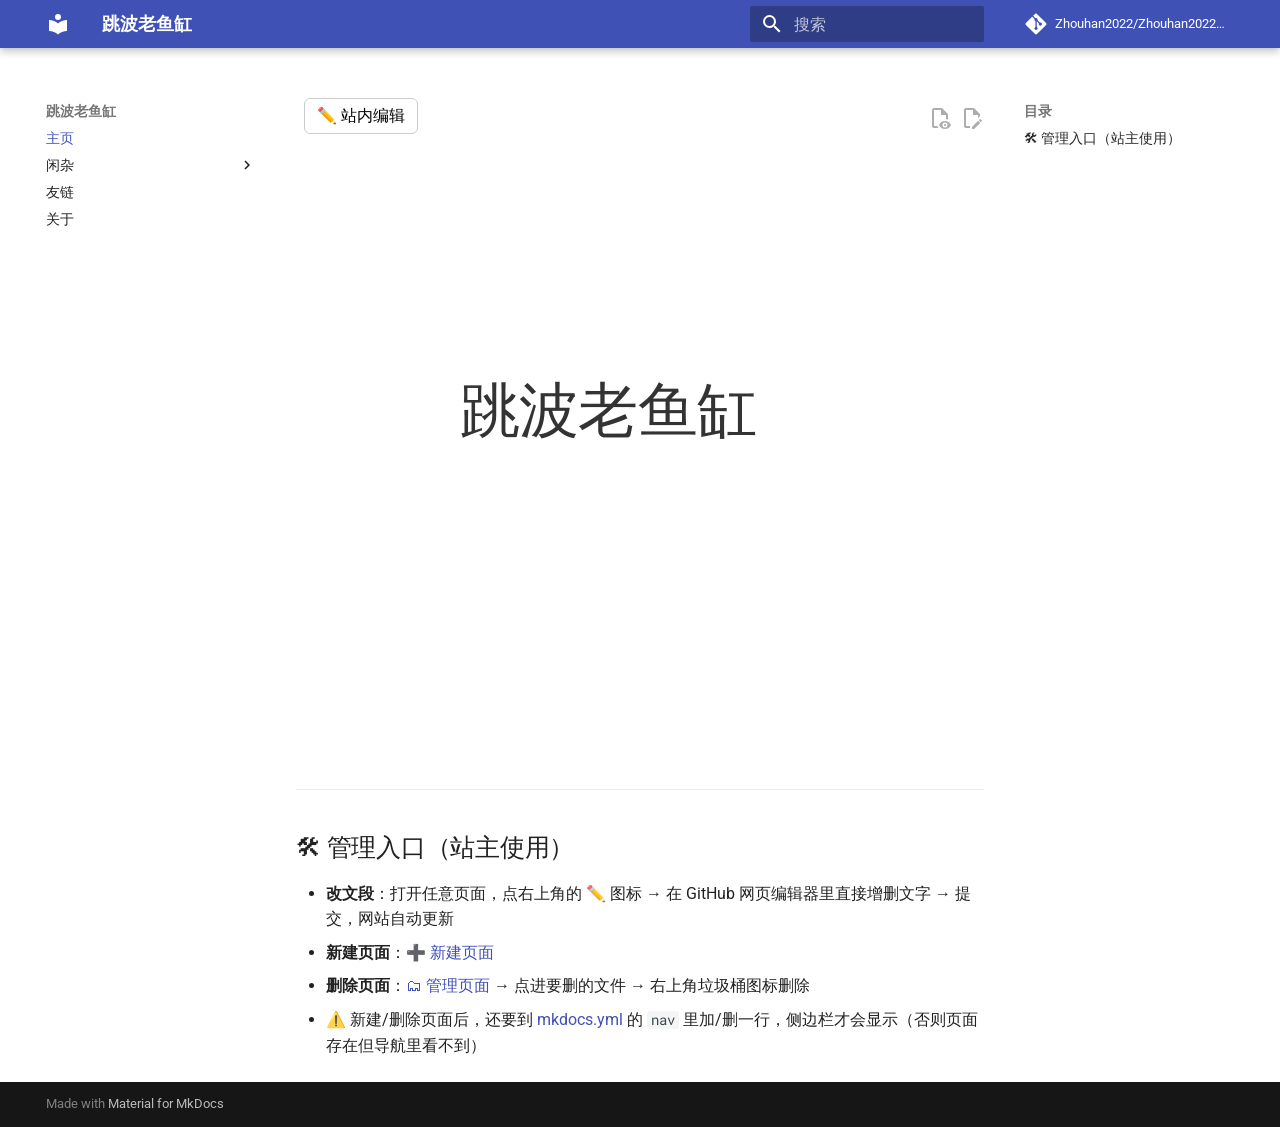
==== commit dabdb0cd: "deploy: 4f22cc45f7f43604d5d37441b4cf92663d530319" ====
--- a/index.html
+++ b/index.html
@@ -45,6 +45,10 @@
         <style>:root{--md-text-font:"Roboto";--md-code-font:"Roboto Mono"}</style>
       
     
+    
+      <link rel="stylesheet" href="assets/modules/canvas/canvas.css">
+    
+      <link rel="stylesheet" href="assets/modules/editor/editor.css">
     
     <script>__md_scope=new URL(".",location),__md_hash=e=>[...e].reduce(((e,_)=>(e<<5)-e+_.charCodeAt(0)),0),__md_get=(e,_=localStorage,t=__md_scope)=>JSON.parse(_.getItem(t.pathname+"."+e)),__md_set=(e,_,t=localStorage,a=__md_scope)=>{try{t.setItem(a.pathname+"."+e,JSON.stringify(_))}catch(e){}}</script>
     
@@ -397,6 +401,34 @@
 
               
             
+              
+                
+  
+  
+  
+  
+    <li class="md-nav__item">
+      <a href="course/canvas-demo/" class="md-nav__link">
+        
+  
+  
+  <span class="md-ellipsis">
+    
+  
+    画布演示
+  
+
+    
+  </span>
+  
+  
+
+      </a>
+    </li>
+  
+
+              
+            
           </ul>
         </nav>
       
@@ -592,6 +624,10 @@
     
       <script src="assets/javascripts/bundle.a5f9d56c.min.js"></script>
       
+        <script src="assets/modules/canvas/canvas.js"></script>
+      
+        <script src="assets/modules/editor/editor.js"></script>
+      
     
   </body>
 </html>
--- a/assets/modules/canvas/canvas.css
+++ b/assets/modules/canvas/canvas.css
@@ -0,0 +1,104 @@
+/* 画布模块 v2 样式：页面式画布，文字默认无边框，图片可自由摆放 */
+.canvas-embed {
+  margin: 1.5rem 0;
+  border: 1px solid var(--md-default-fg-color--lightest, #e0e0e0);
+  border-radius: 10px;
+  overflow: hidden;
+  background: #fff;
+}
+.cv-bar {
+  display: flex;
+  flex-wrap: wrap;
+  gap: .4rem;
+  align-items: center;
+  padding: .55rem .8rem;
+  background: var(--md-default-fg-color--lightest, #f5f5f5);
+}
+.cv-title { font-weight: 700; margin-right: auto; }
+.cv-btn {
+  font: inherit;
+  font-size: .85rem;
+  padding: .25rem .65rem;
+  border: 1px solid var(--md-default-fg-color--lighter, #ccc);
+  border-radius: 6px;
+  background: #fff;
+  cursor: pointer;
+}
+.cv-btn:hover { border-color: var(--md-primary-fg-color, #3f51b5); }
+.cv-btn:disabled { opacity: .55; cursor: default; }
+.cv-flow { padding: .9rem 1.1rem; }
+.cv-flow-item { margin: .35rem 0; }
+.cv-empty { color: #888; }
+.cv-viewport {
+  position: relative;
+  height: 560px;
+  overflow: hidden;
+  background: #eceff1;
+  cursor: grab;
+  touch-action: none;
+}
+.cv-viewport:active { cursor: grabbing; }
+.cv-page {
+  position: absolute;
+  left: 0;
+  top: 0;
+  width: 1000px;
+  height: 1400px;
+  background: #fff;
+  box-shadow: 0 6px 24px rgba(0, 0, 0, .18);
+  transform-origin: 0 0;
+}
+.cv-el { position: absolute; min-width: 40px; cursor: default; }
+.cv-txt {
+  white-space: pre-wrap;
+  word-break: break-word;
+  padding: 4px 6px;
+  border-radius: 6px;
+  border: 1px dashed transparent;
+  border-radius: 6px;
+  min-height: 1em;
+}
+.cv-boxed .cv-txt {
+  border: 1px solid #cfd8dc;
+  background: #fff;
+  box-shadow: 0 2px 6px rgba(0, 0, 0, .08);
+}
+.cv-img { display: block; width: 100%; height: auto; }
+.cv-editing { cursor: move; }
+.cv-editing .cv-txt,
+.cv-editing .cv-img { outline: 1px dashed #90caf9; outline-offset: 2px; }
+.cv-editing .cv-txt[contenteditable="true"] {
+  outline: 2px solid #4f8cff;
+  user-select: text;
+  cursor: text;
+  background: #fffde7;
+  border-radius: 4px;
+}
+.cv-del {
+  position: absolute;
+  right: -10px;
+  top: -10px;
+  width: 22px;
+  height: 22px;
+  border-radius: 50%;
+  border: none;
+  background: #e53935;
+  color: #fff;
+  font-size: 14px;
+  line-height: 1;
+  cursor: pointer;
+  display: none;
+}
+.cv-editing .cv-del { display: block; }
+.cv-resize {
+  position: absolute;
+  right: -7px;
+  bottom: -7px;
+  width: 14px;
+  height: 14px;
+  background: #4f8cff;
+  border-radius: 3px;
+  cursor: nwse-resize;
+  display: none;
+}
+.cv-editing .cv-resize { display: block; }
--- a/assets/modules/editor/editor.css
+++ b/assets/modules/editor/editor.css
@@ -0,0 +1,82 @@
+/* 站内 Markdown 编辑器样式（独立模块） */
+.mde-open {
+  font: inherit;
+  font-size: .8rem;
+  padding: .2rem .6rem;
+  border: 1px solid #ccc;
+  border-radius: 6px;
+  background: #fff;
+  cursor: pointer;
+  vertical-align: middle;
+  margin-left: 8px;
+}
+.mde-open:hover { border-color: #3f51b5; }
+.mde-float {
+  position: fixed;
+  right: 18px;
+  bottom: 18px;
+  z-index: 50;
+  box-shadow: 0 2px 8px rgba(0, 0, 0, .2);
+}
+.mde-overlay {
+  position: fixed;
+  inset: 0;
+  background: rgba(0, 0, 0, .45);
+  z-index: 9999;
+  display: flex;
+  align-items: center;
+  justify-content: center;
+  padding: 20px;
+}
+.mde-panel {
+  background: #fff;
+  border-radius: 10px;
+  width: min(1000px, 96vw);
+  height: min(760px, 88vh);
+  display: flex;
+  flex-direction: column;
+  overflow: hidden;
+  box-shadow: 0 10px 40px rgba(0, 0, 0, .35);
+}
+.mde-head {
+  display: flex;
+  flex-wrap: wrap;
+  gap: .5rem;
+  align-items: center;
+  padding: .6rem .8rem;
+  background: #f5f5f5;
+  border-bottom: 1px solid #e0e0e0;
+}
+.mde-title { font-weight: 700; margin-right: auto; }
+.mde-btn {
+  font: inherit;
+  font-size: .85rem;
+  padding: .25rem .65rem;
+  border: 1px solid #ccc;
+  border-radius: 6px;
+  background: #fff;
+  cursor: pointer;
+}
+.mde-btn:hover { border-color: #3f51b5; }
+.mde-status { font-size: .8rem; color: #666; }
+.mde-body { flex: 1; display: flex; min-height: 0; }
+.mde-ta {
+  flex: 1;
+  border: none;
+  outline: none;
+  resize: none;
+  padding: 12px 14px;
+  font: 13px/1.5 Consolas, Menlo, monospace;
+  color: #222;
+  background: #fafafa;
+}
+.mde-preview {
+  flex: 1;
+  overflow: auto;
+  padding: 12px 16px;
+  border-left: 1px solid #e0e0e0;
+  font-size: 14px;
+}
+.mde-preview pre { background: #f5f5f5; padding: 8px; border-radius: 6px; overflow: auto; }
+.mde-preview code { background: #f0f0f0; padding: 1px 4px; border-radius: 3px; }
+.mde-preview blockquote { border-left: 3px solid #ccc; margin: .4rem 0; padding-left: .8rem; color: #666; }
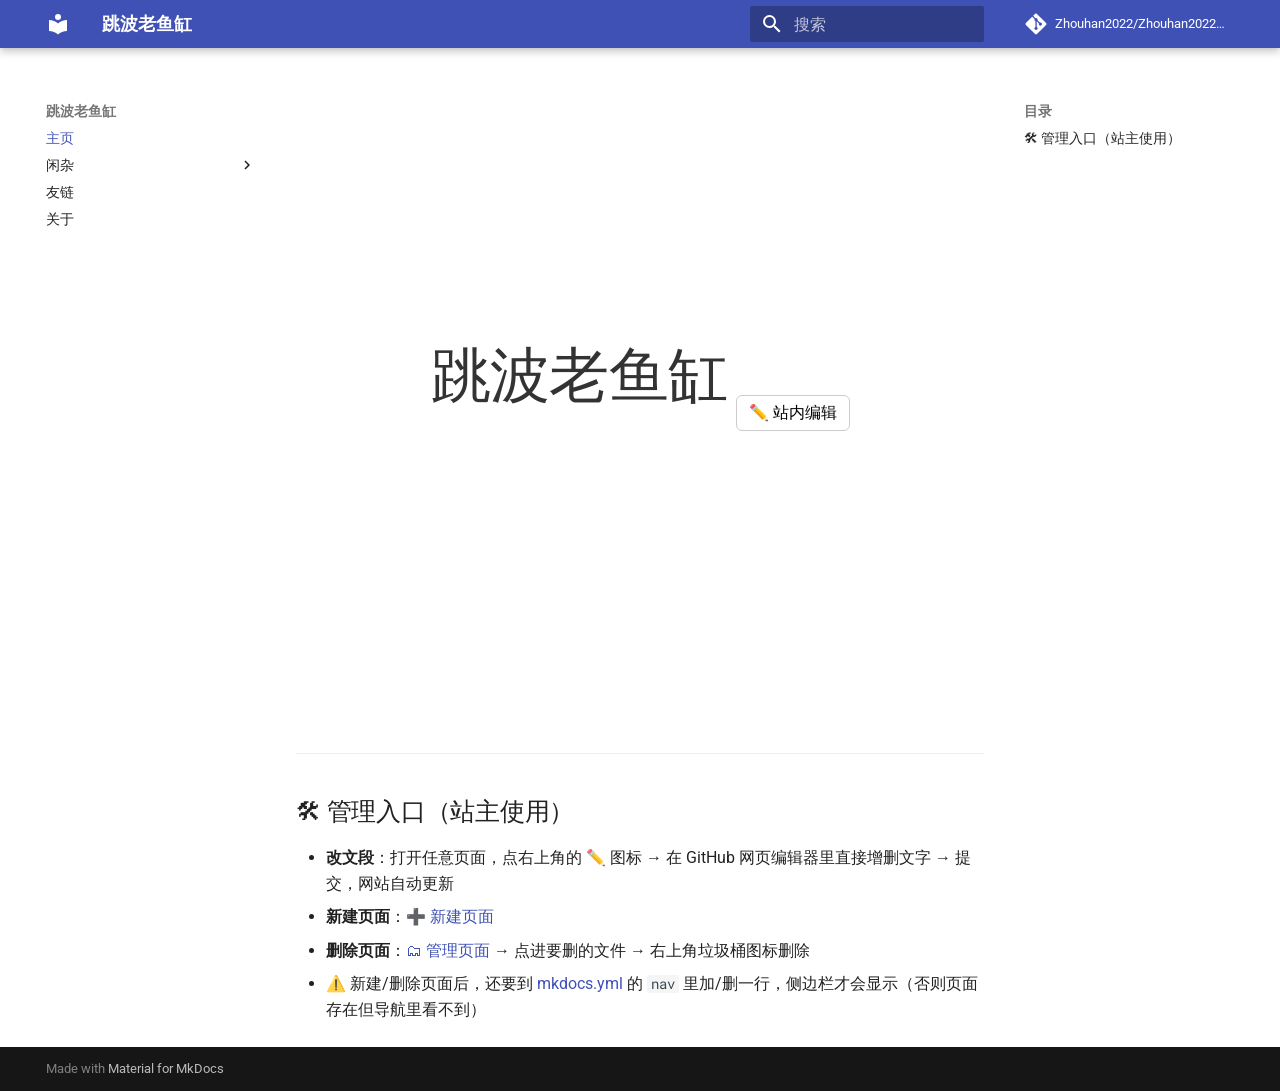
==== commit 74c831c2: "deploy: efd0ddc09ceff7f02c5dd4483ed28d6738de340b" ====
--- a/index.html
+++ b/index.html
@@ -542,19 +542,6 @@
 
 
   
-    <a href="https://github.com/Zhouhan2022/Zhouhan2022.github.io/edit/main/docs/index.md" title="编辑此页" class="md-content__button md-icon" rel="edit">
-      
-      <svg xmlns="http://www.w3.org/2000/svg" viewBox="0 0 24 24"><path d="M10 20H6V4h7v5h5v3.1l2-2V8l-6-6H6c-1.1 0-2 .9-2 2v16c0 1.1.9 2 2 2h4zm10.2-7c.1 0 .3.1.4.2l1.3 1.3c.2.2.2.6 0 .8l-1 1-2.1-2.1 1-1c.1-.1.2-.2.4-.2m0 3.9L14.1 23H12v-2.1l6.1-6.1z"/></svg>
-    </a>
-  
-  
-    
-      
-    
-    <a href="https://github.com/Zhouhan2022/Zhouhan2022.github.io/raw/main/docs/index.md" title="查看本页的源代码" class="md-content__button md-icon">
-      
-      <svg xmlns="http://www.w3.org/2000/svg" viewBox="0 0 24 24"><path d="M17 18c.56 0 1 .44 1 1s-.44 1-1 1-1-.44-1-1 .44-1 1-1m0-3c-2.73 0-5.06 1.66-6 4 .94 2.34 3.27 4 6 4s5.06-1.66 6-4c-.94-2.34-3.27-4-6-4m0 6.5a2.5 2.5 0 0 1-2.5-2.5 2.5 2.5 0 0 1 2.5-2.5 2.5 2.5 0 0 1 2.5 2.5 2.5 2.5 0 0 1-2.5 2.5M9.27 20H6V4h7v5h5v4.07c.7.08 1.36.25 2 .49V8l-6-6H6a2 2 0 0 0-2 2v16a2 2 0 0 0 2 2h4.5a8.2 8.2 0 0 1-1.23-2"/></svg>
-    </a>
   
 
 
@@ -619,7 +606,7 @@
     
       
       
-      <script id="__config" type="application/json">{"annotate": null, "base": ".", "features": ["content.action.edit", "content.action.view"], "search": "assets/javascripts/workers/search.a7633da7.min.js", "tags": null, "translations": {"clipboard.copied": "\u5df2\u590d\u5236", "clipboard.copy": "\u590d\u5236", "search.result.more.one": "\u5728\u8be5\u9875\u4e0a\u8fd8\u6709 1 \u4e2a\u7b26\u5408\u6761\u4ef6\u7684\u7ed3\u679c", "search.result.more.other": "\u5728\u8be5\u9875\u4e0a\u8fd8\u6709 # \u4e2a\u7b26\u5408\u6761\u4ef6\u7684\u7ed3\u679c", "search.result.none": "\u6ca1\u6709\u627e\u5230\u7b26\u5408\u6761\u4ef6\u7684\u7ed3\u679c", "search.result.one": "\u627e\u5230 1 \u4e2a\u7b26\u5408\u6761\u4ef6\u7684\u7ed3\u679c", "search.result.other": "# \u4e2a\u7b26\u5408\u6761\u4ef6\u7684\u7ed3\u679c", "search.result.placeholder": "\u952e\u5165\u4ee5\u5f00\u59cb\u641c\u7d22", "search.result.term.missing": "\u7f3a\u5c11", "select.version": "\u9009\u62e9\u5f53\u524d\u7248\u672c"}, "version": null}</script>
+      <script id="__config" type="application/json">{"annotate": null, "base": ".", "features": [], "search": "assets/javascripts/workers/search.a7633da7.min.js", "tags": null, "translations": {"clipboard.copied": "\u5df2\u590d\u5236", "clipboard.copy": "\u590d\u5236", "search.result.more.one": "\u5728\u8be5\u9875\u4e0a\u8fd8\u6709 1 \u4e2a\u7b26\u5408\u6761\u4ef6\u7684\u7ed3\u679c", "search.result.more.other": "\u5728\u8be5\u9875\u4e0a\u8fd8\u6709 # \u4e2a\u7b26\u5408\u6761\u4ef6\u7684\u7ed3\u679c", "search.result.none": "\u6ca1\u6709\u627e\u5230\u7b26\u5408\u6761\u4ef6\u7684\u7ed3\u679c", "search.result.one": "\u627e\u5230 1 \u4e2a\u7b26\u5408\u6761\u4ef6\u7684\u7ed3\u679c", "search.result.other": "# \u4e2a\u7b26\u5408\u6761\u4ef6\u7684\u7ed3\u679c", "search.result.placeholder": "\u952e\u5165\u4ee5\u5f00\u59cb\u641c\u7d22", "search.result.term.missing": "\u7f3a\u5c11", "select.version": "\u9009\u62e9\u5f53\u524d\u7248\u672c"}, "version": null}</script>
     
     
       <script src="assets/javascripts/bundle.a5f9d56c.min.js"></script>
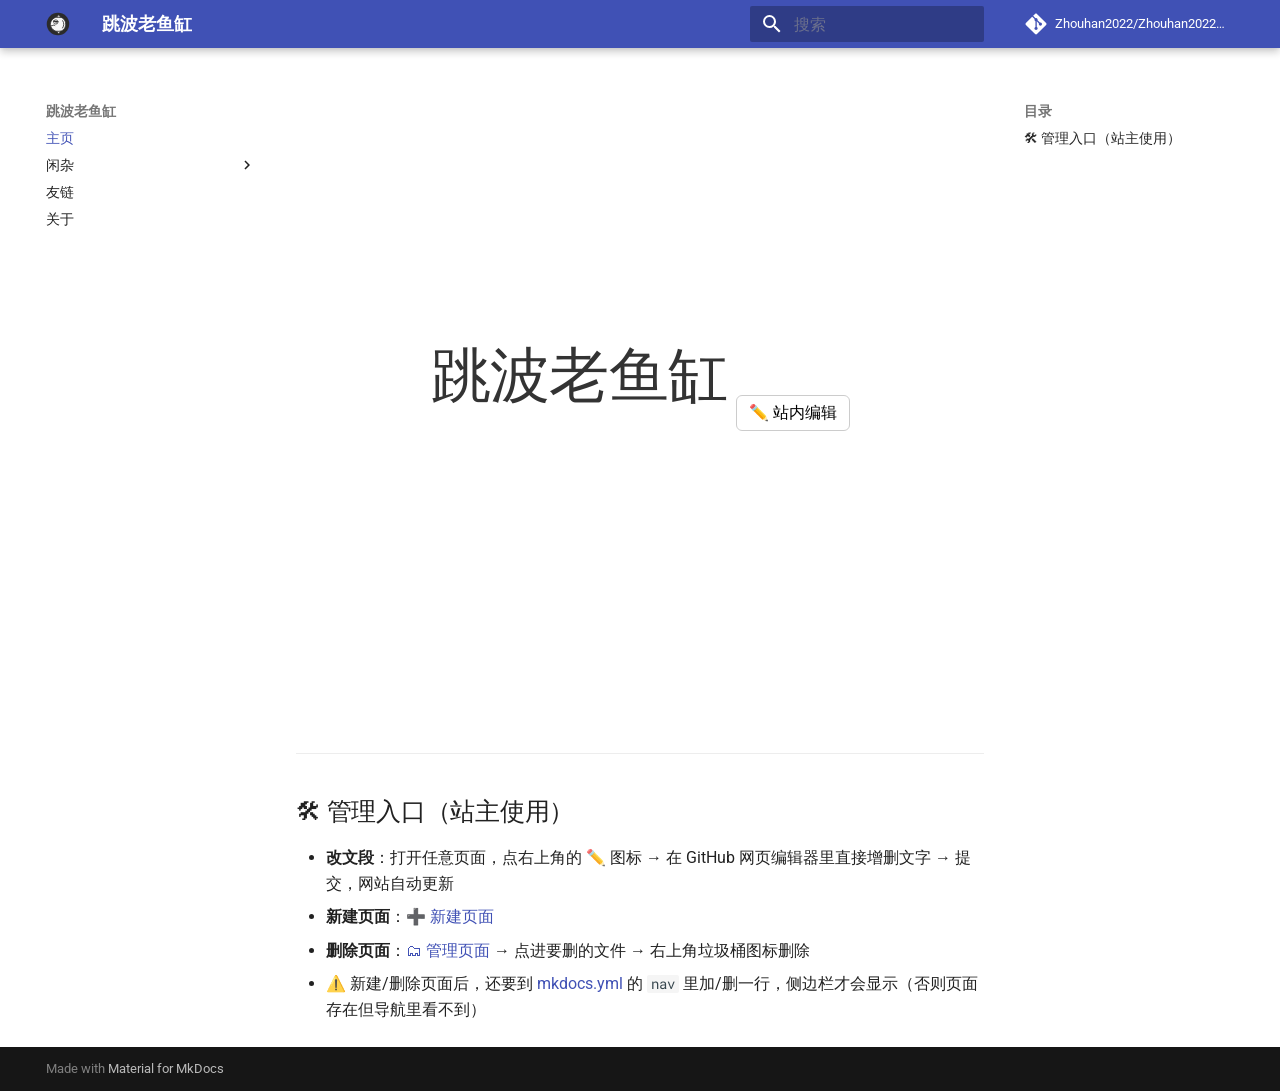
==== commit 8601d11e: "deploy: c009cdcd9897c0d1a70819f8b36331a5d8876ee6" ====
--- a/index.html
+++ b/index.html
@@ -18,8 +18,8 @@
         
       
       
-      <link rel="icon" href="assets/images/favicon.png">
-      <meta name="generator" content="mkdocs-1.6.1, mkdocs-material-9.8.1">
+      <link rel="icon" href="assets/images/logo-fish.svg">
+      <meta name="generator" content="mkdocs-1.6.1, mkdocs-material-9.8.2">
     
     
       
@@ -86,8 +86,7 @@
   <nav class="md-header__inner md-grid" aria-label="页眉">
     <a href="." title="跳波老鱼缸" class="md-header__button md-logo" aria-label="跳波老鱼缸" data-md-component="logo">
       
-  
-  <svg xmlns="http://www.w3.org/2000/svg" viewBox="0 0 24 24"><path d="M12 8a3 3 0 0 0 3-3 3 3 0 0 0-3-3 3 3 0 0 0-3 3 3 3 0 0 0 3 3m0 3.54C9.64 9.35 6.5 8 3 8v11c3.5 0 6.64 1.35 9 3.54 2.36-2.19 5.5-3.54 9-3.54V8c-3.5 0-6.64 1.35-9 3.54"/></svg>
+  <img src="assets/images/logo-fish.svg" alt="logo">
 
     </a>
     <label class="md-header__button md-icon" for="__drawer">
@@ -196,8 +195,7 @@
   <label class="md-nav__title" for="__drawer">
     <a href="." title="跳波老鱼缸" class="md-nav__button md-logo" aria-label="跳波老鱼缸" data-md-component="logo">
       
-  
-  <svg xmlns="http://www.w3.org/2000/svg" viewBox="0 0 24 24"><path d="M12 8a3 3 0 0 0 3-3 3 3 0 0 0-3-3 3 3 0 0 0-3 3 3 3 0 0 0 3 3m0 3.54C9.64 9.35 6.5 8 3 8v11c3.5 0 6.64 1.35 9 3.54 2.36-2.19 5.5-3.54 9-3.54V8c-3.5 0-6.64 1.35-9 3.54"/></svg>
+  <img src="assets/images/logo-fish.svg" alt="logo">
 
     </a>
     跳波老鱼缸
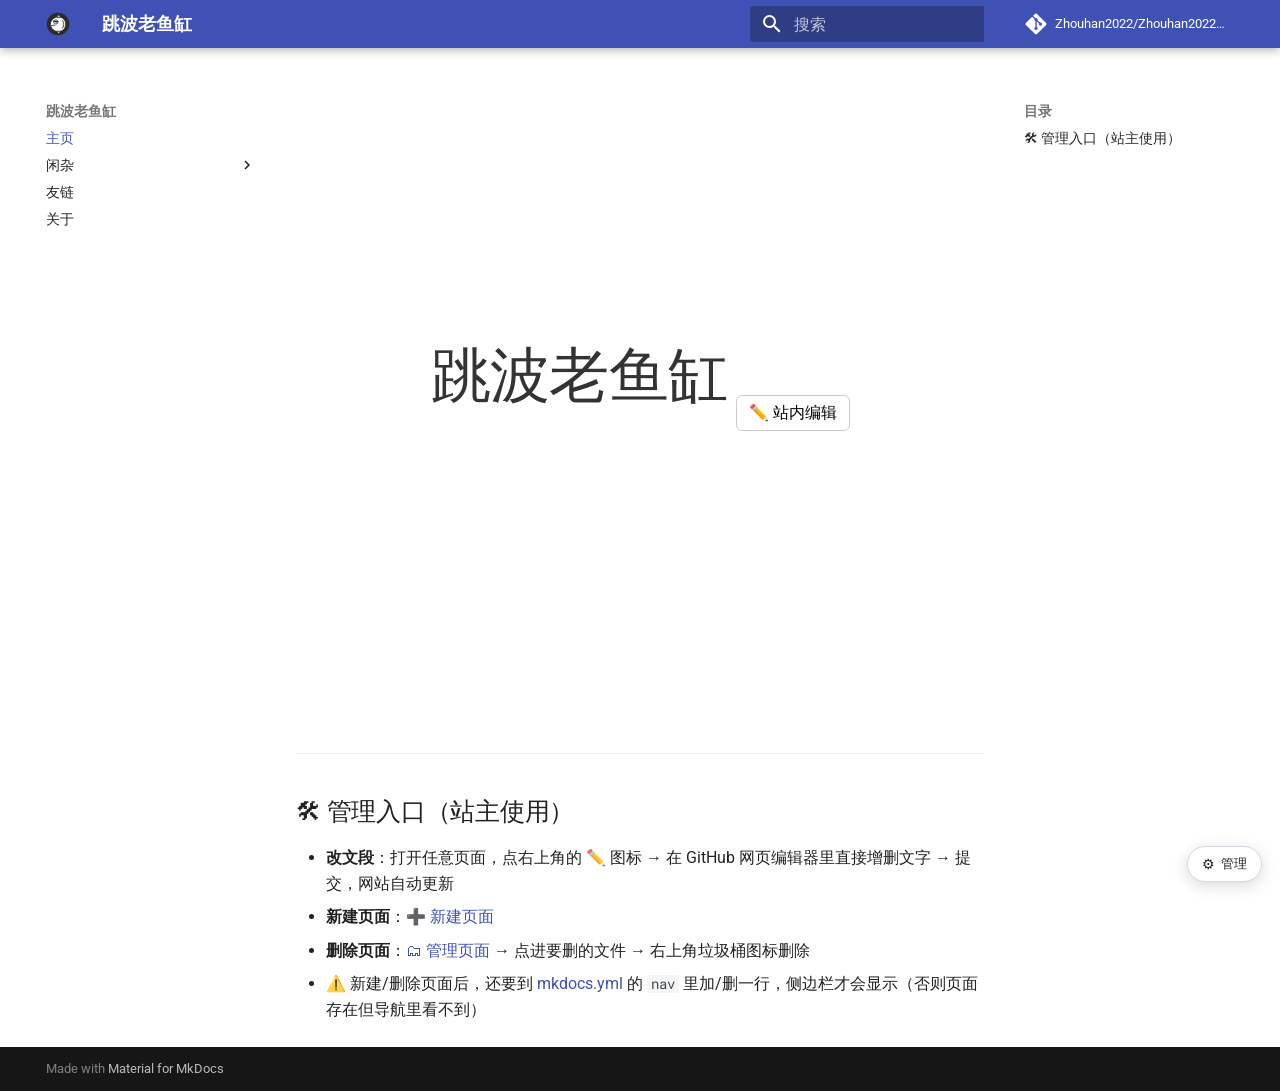
==== commit 37a58e61: "deploy: 2156da786a0d7f179a67eace93bce1ec4ef8fd13" ====
--- a/index.html
+++ b/index.html
@@ -49,6 +49,8 @@
       <link rel="stylesheet" href="assets/modules/canvas/canvas.css">
     
       <link rel="stylesheet" href="assets/modules/editor/editor.css">
+    
+      <link rel="stylesheet" href="assets/modules/admin/admin.css">
     
     <script>__md_scope=new URL(".",location),__md_hash=e=>[...e].reduce(((e,_)=>(e<<5)-e+_.charCodeAt(0)),0),__md_get=(e,_=localStorage,t=__md_scope)=>JSON.parse(_.getItem(t.pathname+"."+e)),__md_set=(e,_,t=localStorage,a=__md_scope)=>{try{t.setItem(a.pathname+"."+e,JSON.stringify(_))}catch(e){}}</script>
     
@@ -613,6 +615,8 @@
       
         <script src="assets/modules/editor/editor.js"></script>
       
+        <script src="assets/modules/admin/admin.js"></script>
+      
     
   </body>
 </html>
--- a/assets/modules/admin/admin.css
+++ b/assets/modules/admin/admin.css
@@ -0,0 +1,163 @@
+/* 站内管理面板样式：仅在面板打开时可见，不影响站点现有样式。 */
+#zsa-root {
+  --zsa-bg: #ffffff;
+  --zsa-fg: #1f2328;
+  --zsa-muted: #6b7280;
+  --zsa-border: #d0d7de;
+  --zsa-primary: #2563eb;
+  --zsa-danger: #dc2626;
+  --zsa-ok: #16a34a;
+  position: fixed;
+  z-index: 9999;
+  font-size: 14px;
+  line-height: 1.45;
+  color: var(--zsa-fg);
+}
+
+@media (prefers-color-scheme: dark) {
+  #zsa-root {
+    --zsa-bg: #161b22;
+    --zsa-fg: #e6edf3;
+    --zsa-muted: #9aa4b2;
+    --zsa-border: #30363d;
+  }
+}
+
+#zsa-fab {
+  position: fixed;
+  right: 18px;
+  bottom: 18px;
+  z-index: 9999;
+  display: inline-flex;
+  align-items: center;
+  gap: 6px;
+  padding: 8px 14px;
+  border-radius: 999px;
+  border: 1px solid var(--zsa-border);
+  background: var(--zsa-bg);
+  color: var(--zsa-fg);
+  cursor: pointer;
+  box-shadow: 0 4px 16px rgba(0, 0, 0, 0.14);
+  font-size: 14px;
+}
+#zsa-fab:hover { filter: brightness(0.97); }
+#zsa-fab span { font-size: 13px; }
+
+#zsa-panel {
+  position: fixed;
+  right: 16px;
+  bottom: 68px;
+  width: min(430px, 94vw);
+  max-height: min(78vh, 760px);
+  overflow-y: auto;
+  background: var(--zsa-bg);
+  color: var(--zsa-fg);
+  border: 1px solid var(--zsa-border);
+  border-radius: 12px;
+  box-shadow: 0 12px 40px rgba(0, 0, 0, 0.22);
+  padding: 12px;
+  display: none;
+}
+#zsa-panel[aria-hidden="false"] { display: block; }
+
+.zsa-head {
+  display: flex;
+  align-items: center;
+  justify-content: space-between;
+  gap: 8px;
+  padding-bottom: 8px;
+  border-bottom: 1px solid var(--zsa-border);
+}
+#zsa-close {
+  border: 0;
+  background: transparent;
+  color: var(--zsa-muted);
+  font-size: 16px;
+  cursor: pointer;
+}
+
+.zsa-sec { margin-top: 12px; }
+.zsa-sec-title { font-weight: 700; margin-bottom: 6px; }
+.zsa-note { color: var(--zsa-muted); font-size: 12px; margin-bottom: 6px; }
+
+#zsa-panel input[type="text"],
+#zsa-panel input[type="password"],
+#zsa-panel select,
+#zsa-panel textarea {
+  width: 100%;
+  box-sizing: border-box;
+  margin: 4px 0;
+  padding: 7px 9px;
+  border: 1px solid var(--zsa-border);
+  border-radius: 8px;
+  background: transparent;
+  color: var(--zsa-fg);
+  font-size: 13px;
+  font-family: inherit;
+}
+#zsa-panel textarea { resize: vertical; }
+
+.zsa-row { display: flex; gap: 8px; flex-wrap: wrap; margin-top: 4px; }
+#zsa-panel button {
+  padding: 7px 12px;
+  border-radius: 8px;
+  border: 1px solid var(--zsa-border);
+  background: transparent;
+  color: var(--zsa-fg);
+  cursor: pointer;
+  font-size: 13px;
+}
+#zsa-panel button:hover { filter: brightness(0.97); }
+#zsa-panel button.zsa-primary {
+  background: var(--zsa-primary);
+  border-color: var(--zsa-primary);
+  color: #fff;
+}
+#zsa-panel button.zsa-danger { color: var(--zsa-danger); border-color: var(--zsa-danger); }
+
+.zsa-status {
+  display: none;
+  margin-top: 10px;
+  padding: 8px 10px;
+  border-radius: 8px;
+  background: rgba(37, 99, 235, 0.08);
+  font-size: 13px;
+  word-break: break-word;
+}
+.zsa-status.zsa-error { background: rgba(220, 38, 38, 0.12); color: var(--zsa-danger); }
+.zsa-status.zsa-ok { background: rgba(22, 163, 74, 0.12); color: var(--zsa-ok); }
+
+.zsa-list { margin-top: 6px; max-height: 260px; overflow-y: auto; }
+.zsa-item {
+  display: flex;
+  align-items: center;
+  justify-content: space-between;
+  gap: 8px;
+  padding: 7px 6px;
+  border-bottom: 1px solid var(--zsa-border);
+}
+.zsa-item-info { min-width: 0; }
+.zsa-item-title {
+  font-size: 13px;
+  font-weight: 600;
+  white-space: nowrap;
+  overflow: hidden;
+  text-overflow: ellipsis;
+}
+.zsa-item-path {
+  font-size: 11px;
+  color: var(--zsa-muted);
+  white-space: nowrap;
+  overflow: hidden;
+  text-overflow: ellipsis;
+}
+.zsa-item-btns { display: flex; gap: 6px; flex-shrink: 0; }
+.zsa-item-btns button { padding: 4px 8px; font-size: 12px; }
+
+.zsa-foot {
+  margin-top: 12px;
+  padding-top: 8px;
+  border-top: 1px solid var(--zsa-border);
+  color: var(--zsa-muted);
+  font-size: 11.5px;
+}
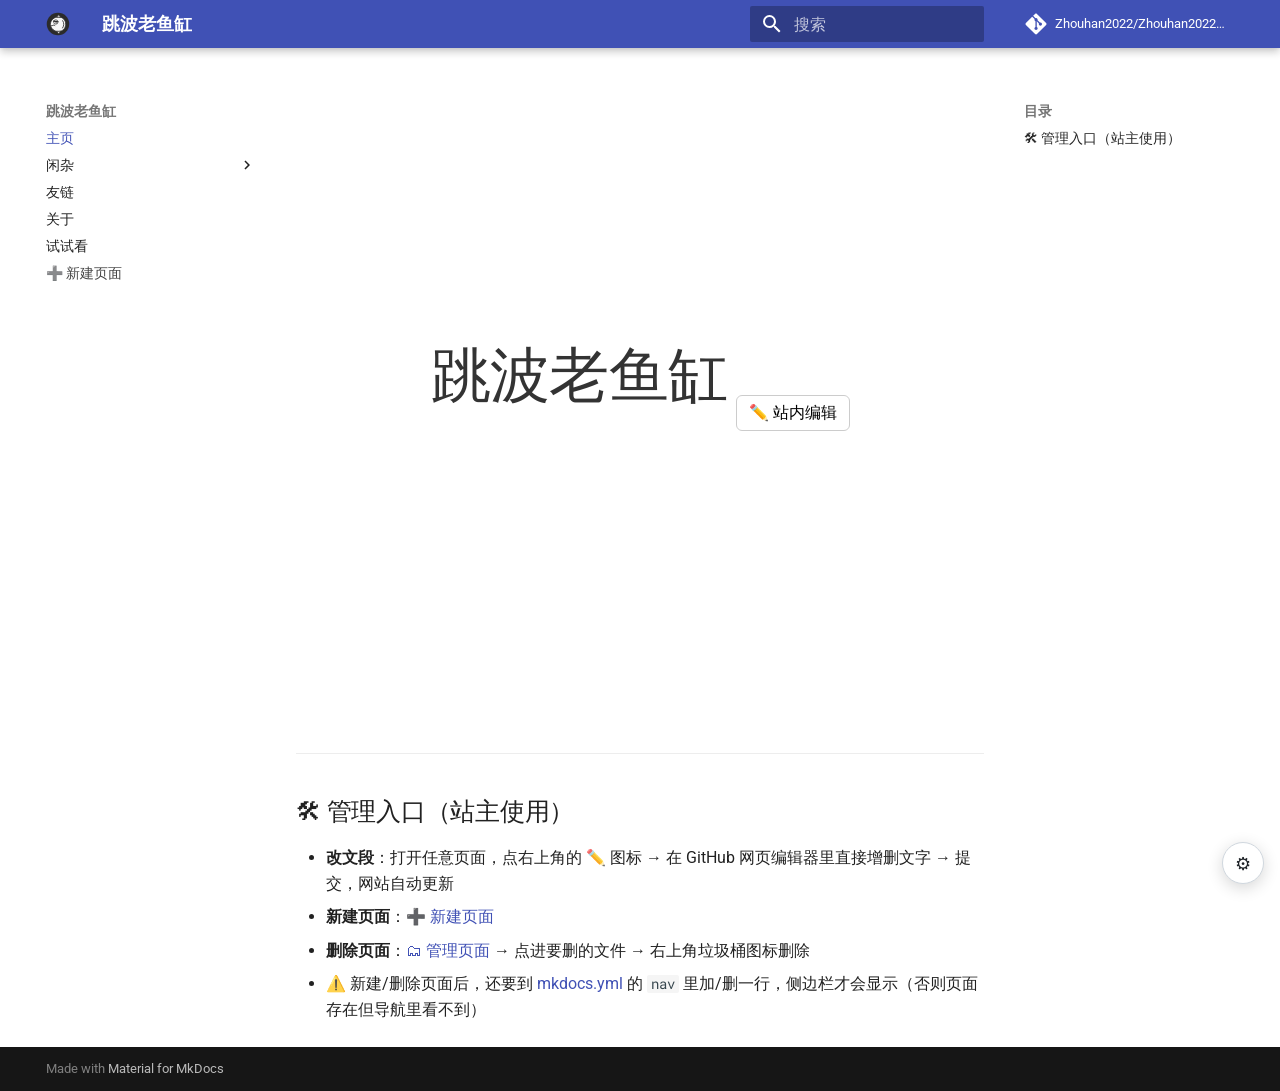
==== commit f757dfbb: "deploy: 3feec099c9e73f148cbefff428276cbba1915018" ====
--- a/index.html
+++ b/index.html
@@ -490,6 +490,33 @@
   
 
     
+      
+      
+  
+  
+  
+  
+    <li class="md-nav__item">
+      <a href="page-mws51qx6/" class="md-nav__link">
+        
+  
+  
+  <span class="md-ellipsis">
+    
+  
+    试试看
+  
+
+    
+  </span>
+  
+  
+
+      </a>
+    </li>
+  
+
+    
   </ul>
 </nav>
                   </div>
--- a/assets/modules/admin/admin.css
+++ b/assets/modules/admin/admin.css
@@ -1,4 +1,4 @@
-/* 站内管理面板样式：仅在面板打开时可见，不影响站点现有样式。 */
+/* 站内管理样式：侧边栏「新建页面」+ 右下角管理面板 + 创建弹窗。不影响站点原有样式。 */
 #zsa-root {
   --zsa-bg: #ffffff;
   --zsa-fg: #1f2328;
@@ -13,7 +13,6 @@
   line-height: 1.45;
   color: var(--zsa-fg);
 }
-
 @media (prefers-color-scheme: dark) {
   #zsa-root {
     --zsa-bg: #161b22;
@@ -23,32 +22,46 @@
   }
 }
 
+/* 侧边栏里的「➕ 新建页面」按钮：外观与普通导航项一致 */
+.zsa-new-item { list-style: none; }
+.zsa-new-btn {
+  display: block !important;
+  width: 100%;
+  box-sizing: border-box;
+  background: transparent !important;
+  border: 0 !important;
+  text-align: left;
+  cursor: pointer;
+  font: inherit !important;
+  color: inherit !important;
+  opacity: 0.85;
+  box-shadow: none !important;
+}
+.zsa-new-btn:hover { opacity: 1; background: rgba(127, 127, 127, 0.10) !important; border-radius: 6px; }
+
 #zsa-fab {
   position: fixed;
-  right: 18px;
-  bottom: 18px;
+  right: 16px;
+  bottom: 16px;
+  width: 42px;
+  height: 42px;
+  border-radius: 50%;
+  border: 1px solid var(--zsa-border);
+  background: var(--zsa-bg);
+  color: var(--zsa-fg);
+  cursor: pointer;
+  box-shadow: 0 4px 16px rgba(0, 0, 0, 0.16);
+  font-size: 18px;
   z-index: 9999;
-  display: inline-flex;
-  align-items: center;
-  gap: 6px;
-  padding: 8px 14px;
-  border-radius: 999px;
-  border: 1px solid var(--zsa-border);
-  background: var(--zsa-bg);
-  color: var(--zsa-fg);
-  cursor: pointer;
-  box-shadow: 0 4px 16px rgba(0, 0, 0, 0.14);
-  font-size: 14px;
-}
-#zsa-fab:hover { filter: brightness(0.97); }
-#zsa-fab span { font-size: 13px; }
+}
+#zsa-fab:hover { filter: brightness(0.96); }
 
 #zsa-panel {
   position: fixed;
   right: 16px;
-  bottom: 68px;
-  width: min(430px, 94vw);
-  max-height: min(78vh, 760px);
+  bottom: 66px;
+  width: min(420px, 94vw);
+  max-height: min(76vh, 720px);
   overflow-y: auto;
   background: var(--zsa-bg);
   color: var(--zsa-fg);
@@ -57,6 +70,7 @@
   box-shadow: 0 12px 40px rgba(0, 0, 0, 0.22);
   padding: 12px;
   display: none;
+  z-index: 9999;
 }
 #zsa-panel[aria-hidden="false"] { display: block; }
 
@@ -64,25 +78,16 @@
   display: flex;
   align-items: center;
   justify-content: space-between;
-  gap: 8px;
   padding-bottom: 8px;
   border-bottom: 1px solid var(--zsa-border);
 }
-#zsa-close {
-  border: 0;
-  background: transparent;
-  color: var(--zsa-muted);
-  font-size: 16px;
-  cursor: pointer;
-}
+#zsa-close { border: 0; background: transparent; color: var(--zsa-muted); font-size: 16px; cursor: pointer; }
 
 .zsa-sec { margin-top: 12px; }
 .zsa-sec-title { font-weight: 700; margin-bottom: 6px; }
 .zsa-note { color: var(--zsa-muted); font-size: 12px; margin-bottom: 6px; }
 
-#zsa-panel input[type="text"],
 #zsa-panel input[type="password"],
-#zsa-panel select,
 #zsa-panel textarea {
   width: 100%;
   box-sizing: border-box;
@@ -95,7 +100,7 @@
   font-size: 13px;
   font-family: inherit;
 }
-#zsa-panel textarea { resize: vertical; }
+#zsa-panel textarea { resize: vertical; min-height: 120px; }
 
 .zsa-row { display: flex; gap: 8px; flex-wrap: wrap; margin-top: 4px; }
 #zsa-panel button {
@@ -107,8 +112,7 @@
   cursor: pointer;
   font-size: 13px;
 }
-#zsa-panel button:hover { filter: brightness(0.97); }
-#zsa-panel button.zsa-primary {
+#zsa-panel button.zsa-primary, .zsa-modal-card button.zsa-primary {
   background: var(--zsa-primary);
   border-color: var(--zsa-primary);
   color: #fff;
@@ -127,7 +131,7 @@
 .zsa-status.zsa-error { background: rgba(220, 38, 38, 0.12); color: var(--zsa-danger); }
 .zsa-status.zsa-ok { background: rgba(22, 163, 74, 0.12); color: var(--zsa-ok); }
 
-.zsa-list { margin-top: 6px; max-height: 260px; overflow-y: auto; }
+.zsa-list { margin-top: 6px; max-height: 300px; overflow-y: auto; }
 .zsa-item {
   display: flex;
   align-items: center;
@@ -137,27 +141,76 @@
   border-bottom: 1px solid var(--zsa-border);
 }
 .zsa-item-info { min-width: 0; }
-.zsa-item-title {
-  font-size: 13px;
-  font-weight: 600;
-  white-space: nowrap;
-  overflow: hidden;
-  text-overflow: ellipsis;
-}
-.zsa-item-path {
-  font-size: 11px;
-  color: var(--zsa-muted);
-  white-space: nowrap;
-  overflow: hidden;
-  text-overflow: ellipsis;
-}
+.zsa-item-title { font-size: 13px; font-weight: 600; white-space: nowrap; overflow: hidden; text-overflow: ellipsis; }
+.zsa-item-path { font-size: 11px; color: var(--zsa-muted); white-space: nowrap; overflow: hidden; text-overflow: ellipsis; }
 .zsa-item-btns { display: flex; gap: 6px; flex-shrink: 0; }
 .zsa-item-btns button { padding: 4px 8px; font-size: 12px; }
 
-.zsa-foot {
-  margin-top: 12px;
-  padding-top: 8px;
-  border-top: 1px solid var(--zsa-border);
-  color: var(--zsa-muted);
-  font-size: 11.5px;
-}
+.zsa-foot { margin-top: 12px; padding-top: 8px; border-top: 1px solid var(--zsa-border); color: var(--zsa-muted); font-size: 11.5px; }
+
+/* 创建页面弹窗 */
+#zsa-modal {
+  position: fixed;
+  inset: 0;
+  z-index: 10001;
+  display: none;
+  align-items: center;
+  justify-content: center;
+  background: rgba(0, 0, 0, 0.42);
+}
+.zsa-modal-card {
+  width: min(420px, 92vw);
+  background: var(--zsa-bg, #fff);
+  color: var(--zsa-fg, #1f2328);
+  border: 1px solid var(--zsa-border, #d0d7de);
+  border-radius: 14px;
+  padding: 16px;
+  box-shadow: 0 18px 50px rgba(0, 0, 0, 0.3);
+  font-size: 14px;
+}
+@media (prefers-color-scheme: dark) {
+  .zsa-modal-card { background: #161b22; color: #e6edf3; border-color: #30363d; }
+}
+.zsa-modal-title { font-weight: 700; font-size: 15px; margin-bottom: 10px; }
+.zsa-modal-card input[type="text"], .zsa-modal-card select {
+  width: 100%;
+  box-sizing: border-box;
+  margin: 6px 0;
+  padding: 8px 10px;
+  border: 1px solid var(--zsa-border, #d0d7de);
+  border-radius: 8px;
+  background: transparent;
+  color: inherit;
+  font-size: 14px;
+  font-family: inherit;
+}
+.zsa-modal-card select option { color: #1f2328; }
+.zsa-modal-btns { display: flex; gap: 8px; margin-top: 10px; }
+.zsa-modal-card button {
+  padding: 8px 14px;
+  border-radius: 8px;
+  border: 1px solid var(--zsa-border, #d0d7de);
+  background: transparent;
+  color: inherit;
+  cursor: pointer;
+  font-size: 13px;
+}
+.zsa-modal-note { color: var(--zsa-muted, #6b7280); font-size: 11.5px; margin-top: 8px; }
+
+#zsa-toast {
+  position: fixed;
+  left: 50%;
+  bottom: 24px;
+  transform: translateX(-50%);
+  max-width: 90vw;
+  padding: 10px 16px;
+  border-radius: 10px;
+  background: rgba(31, 35, 40, 0.94);
+  color: #fff;
+  font-size: 13px;
+  z-index: 10002;
+  display: none;
+  box-shadow: 0 8px 30px rgba(0, 0, 0, 0.3);
+}
+#zsa-toast.error { background: rgba(220, 38, 38, 0.95); }
+#zsa-toast.ok { background: rgba(22, 163, 74, 0.95); }
